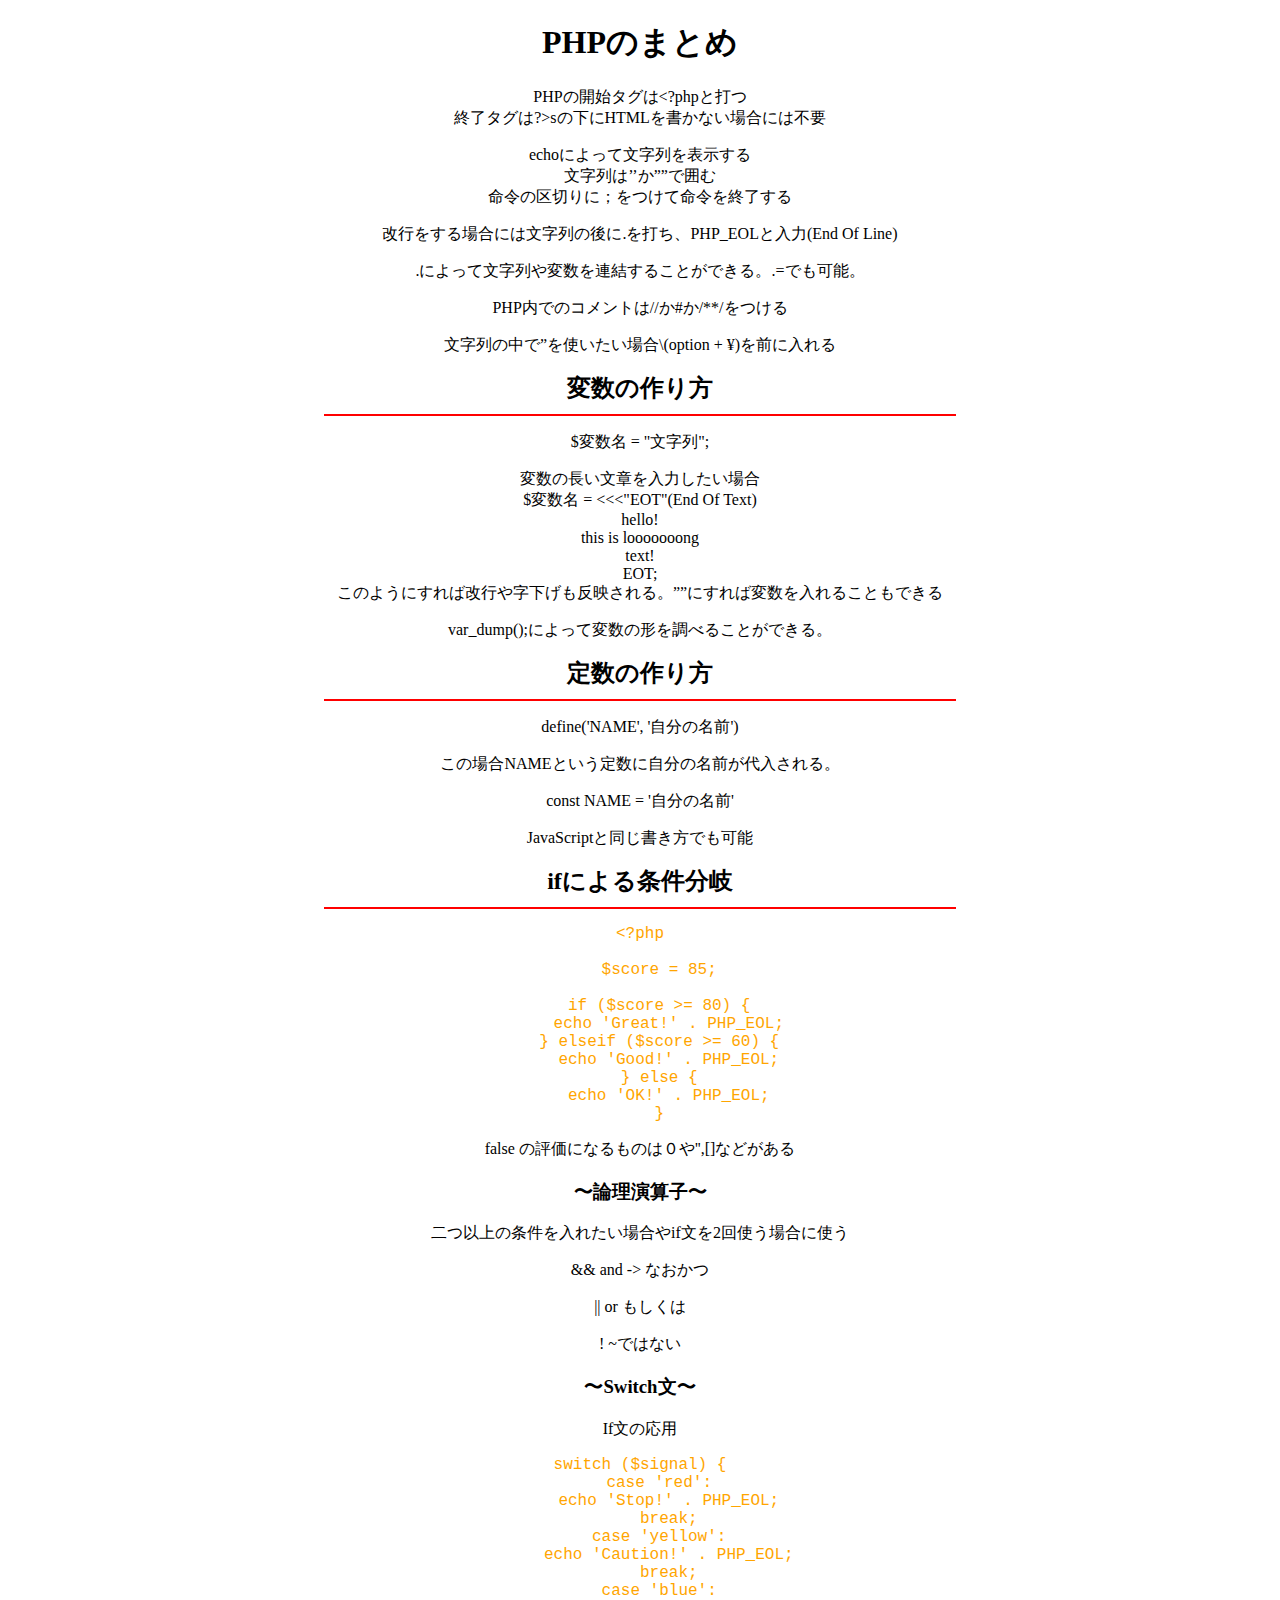
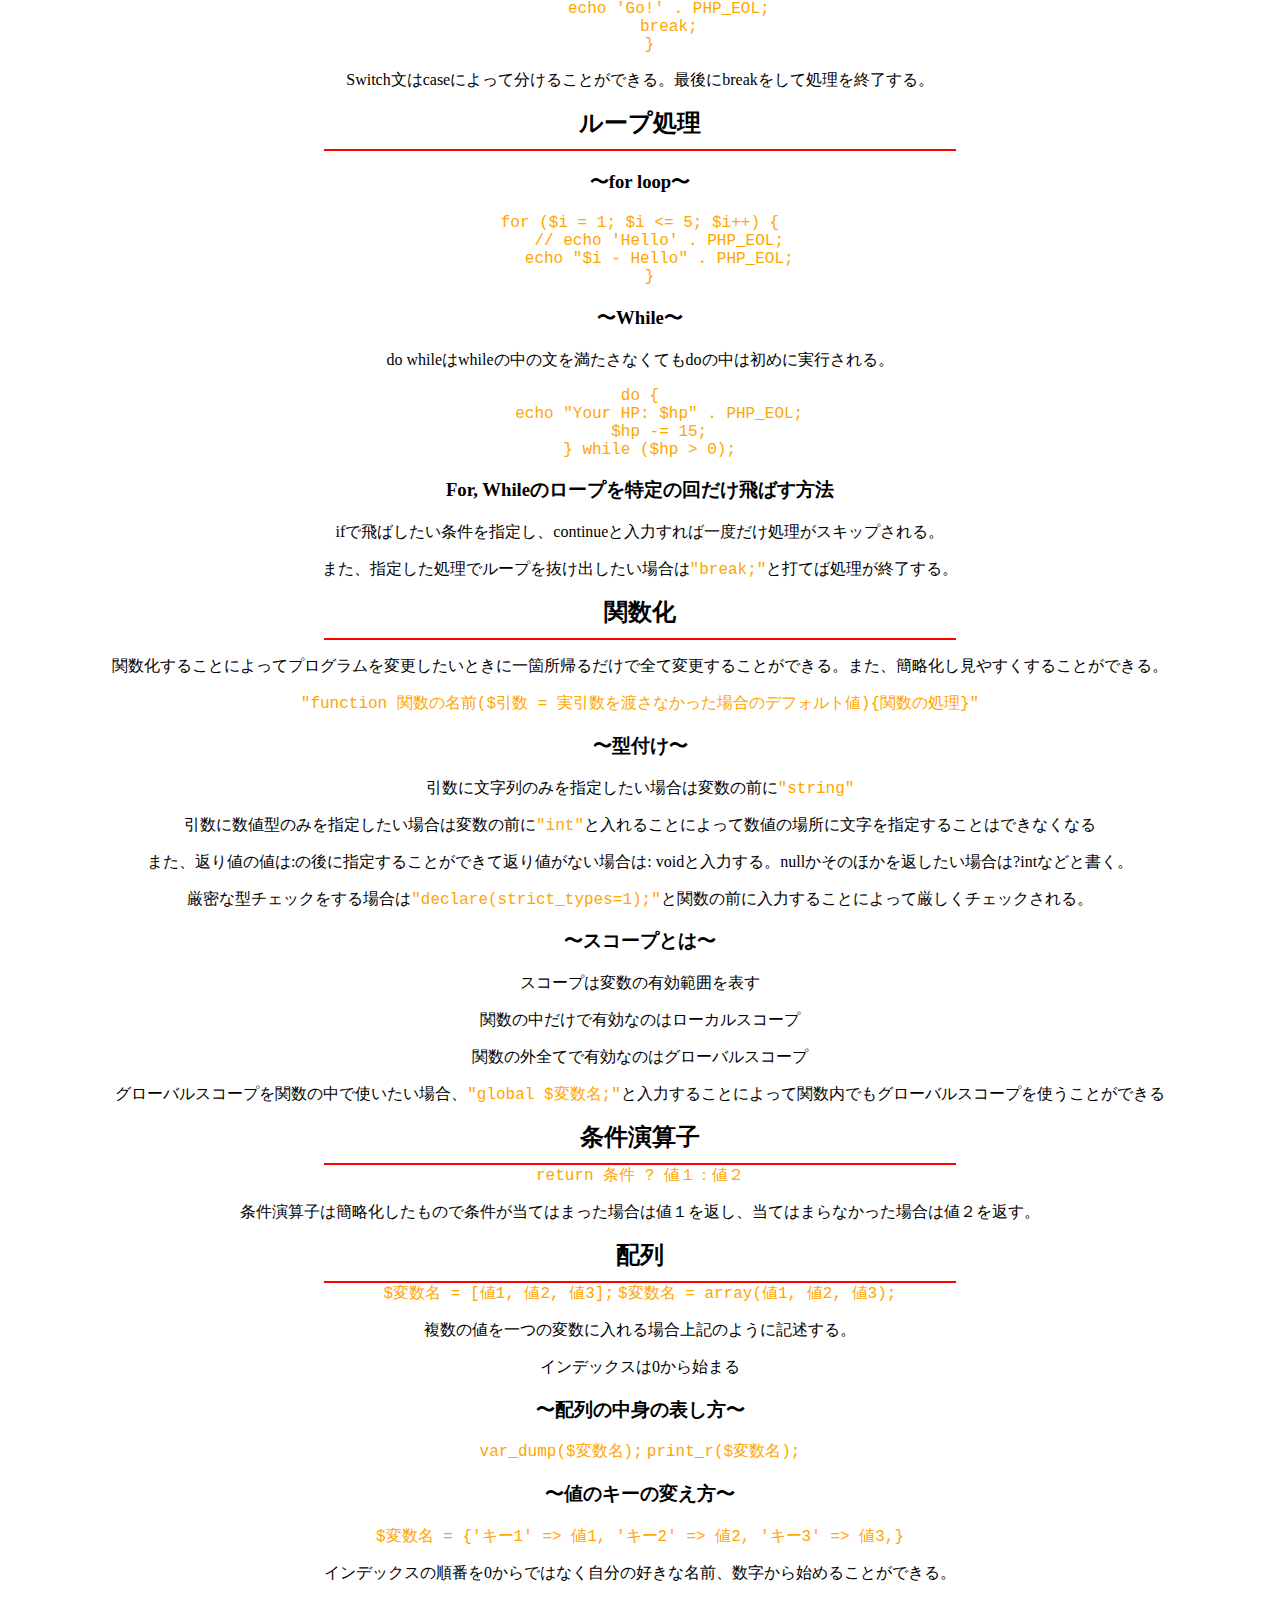
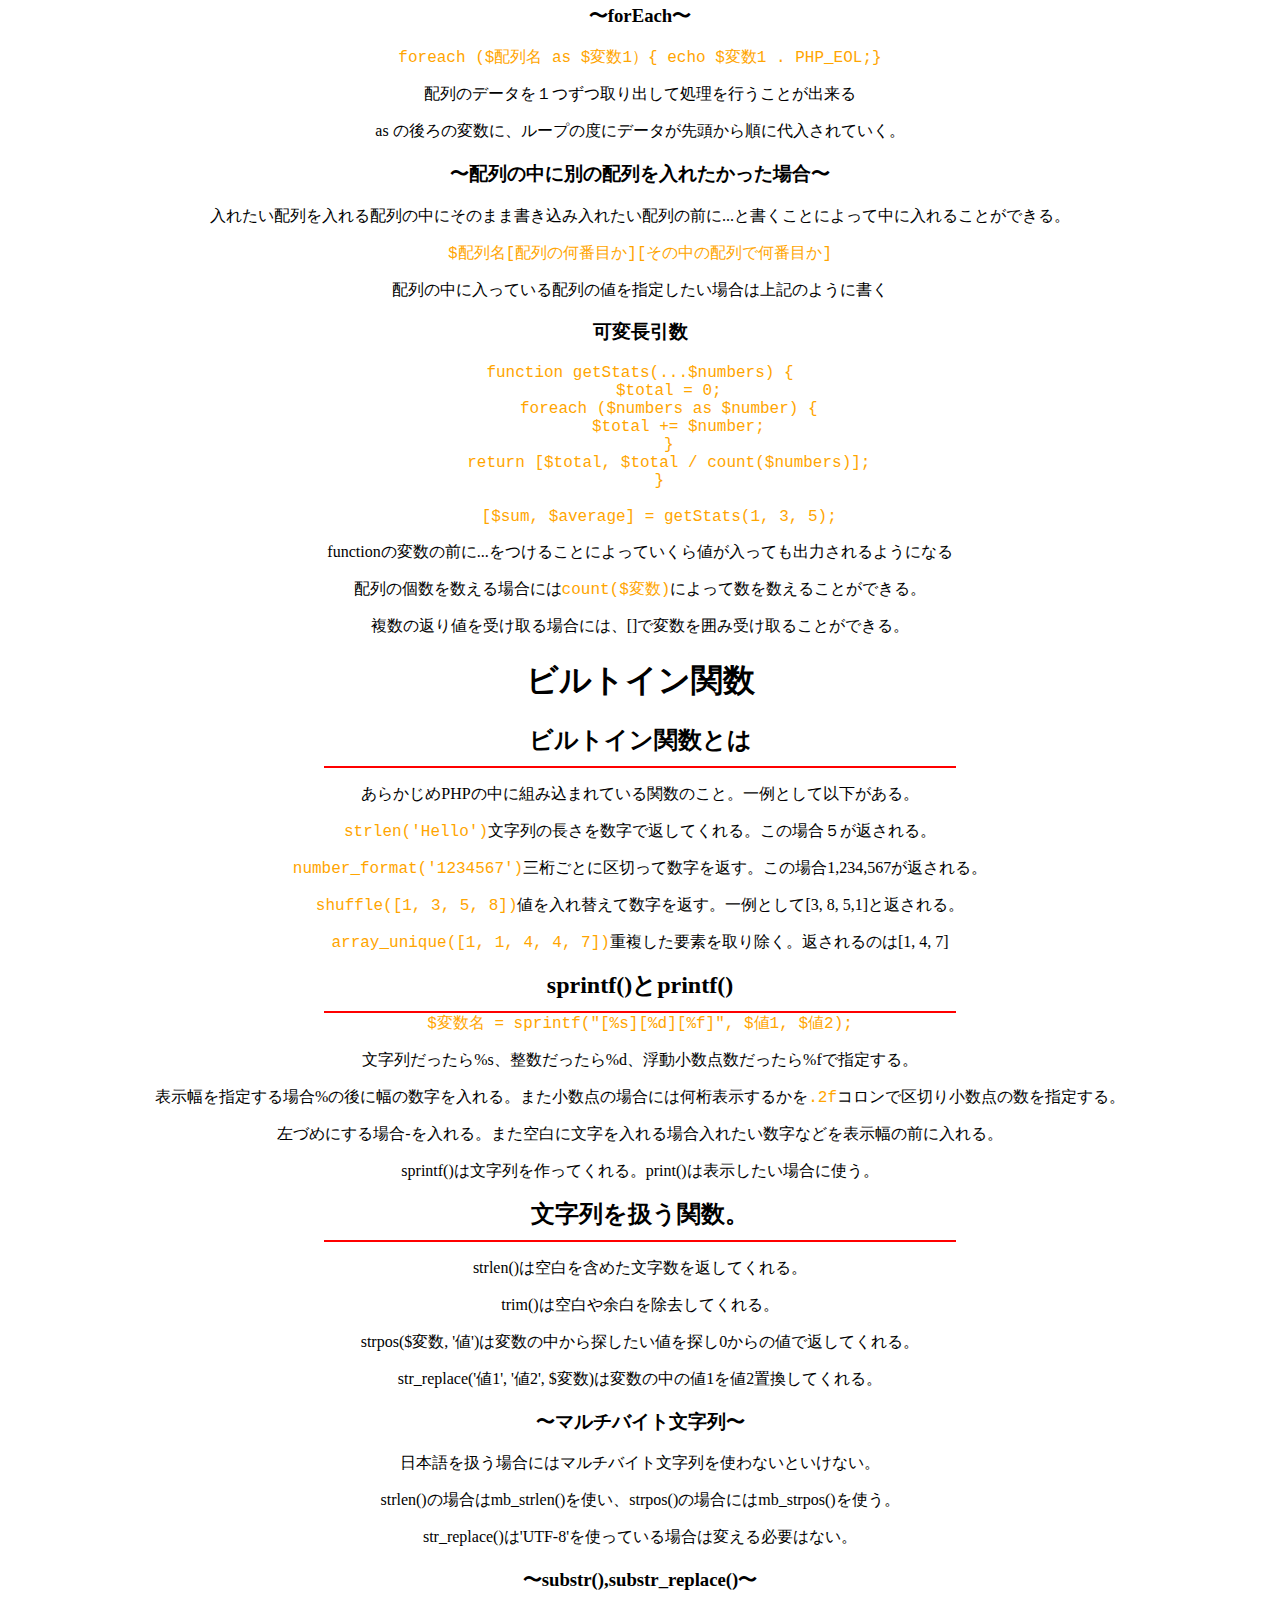
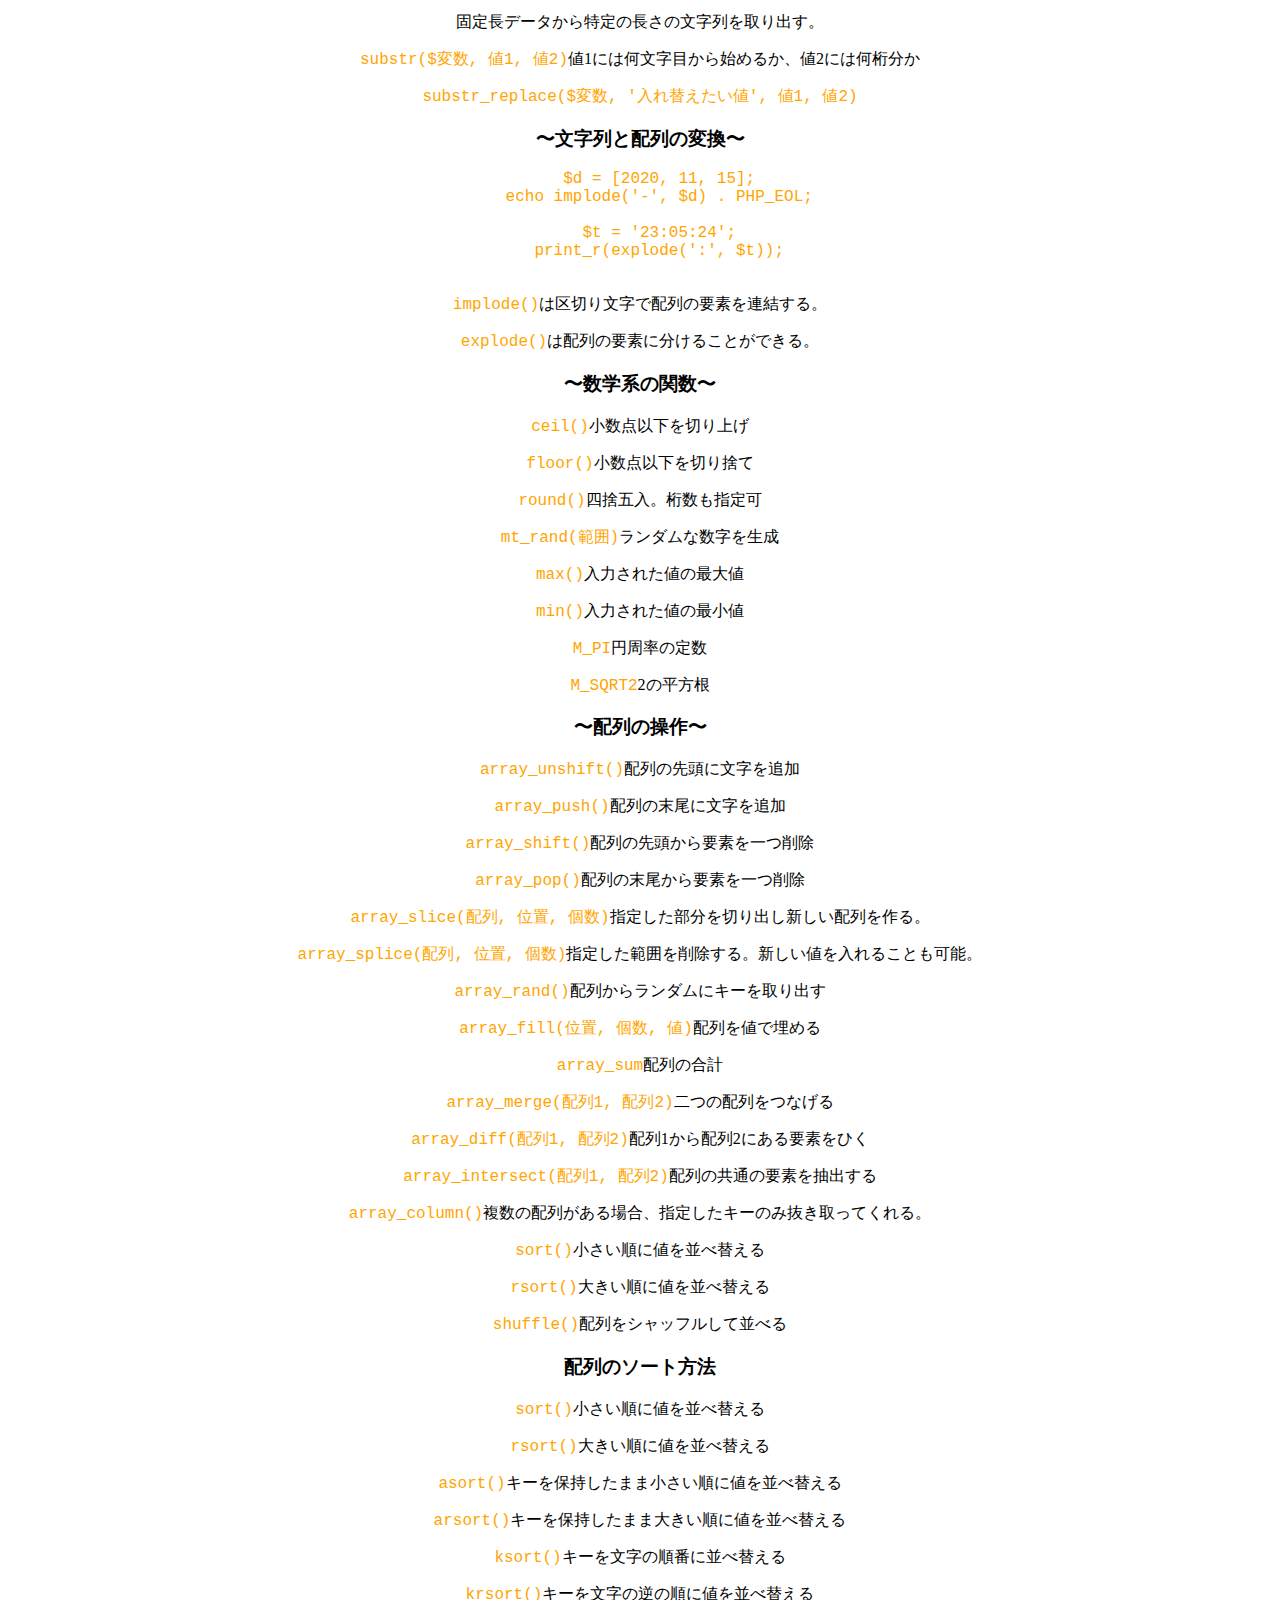
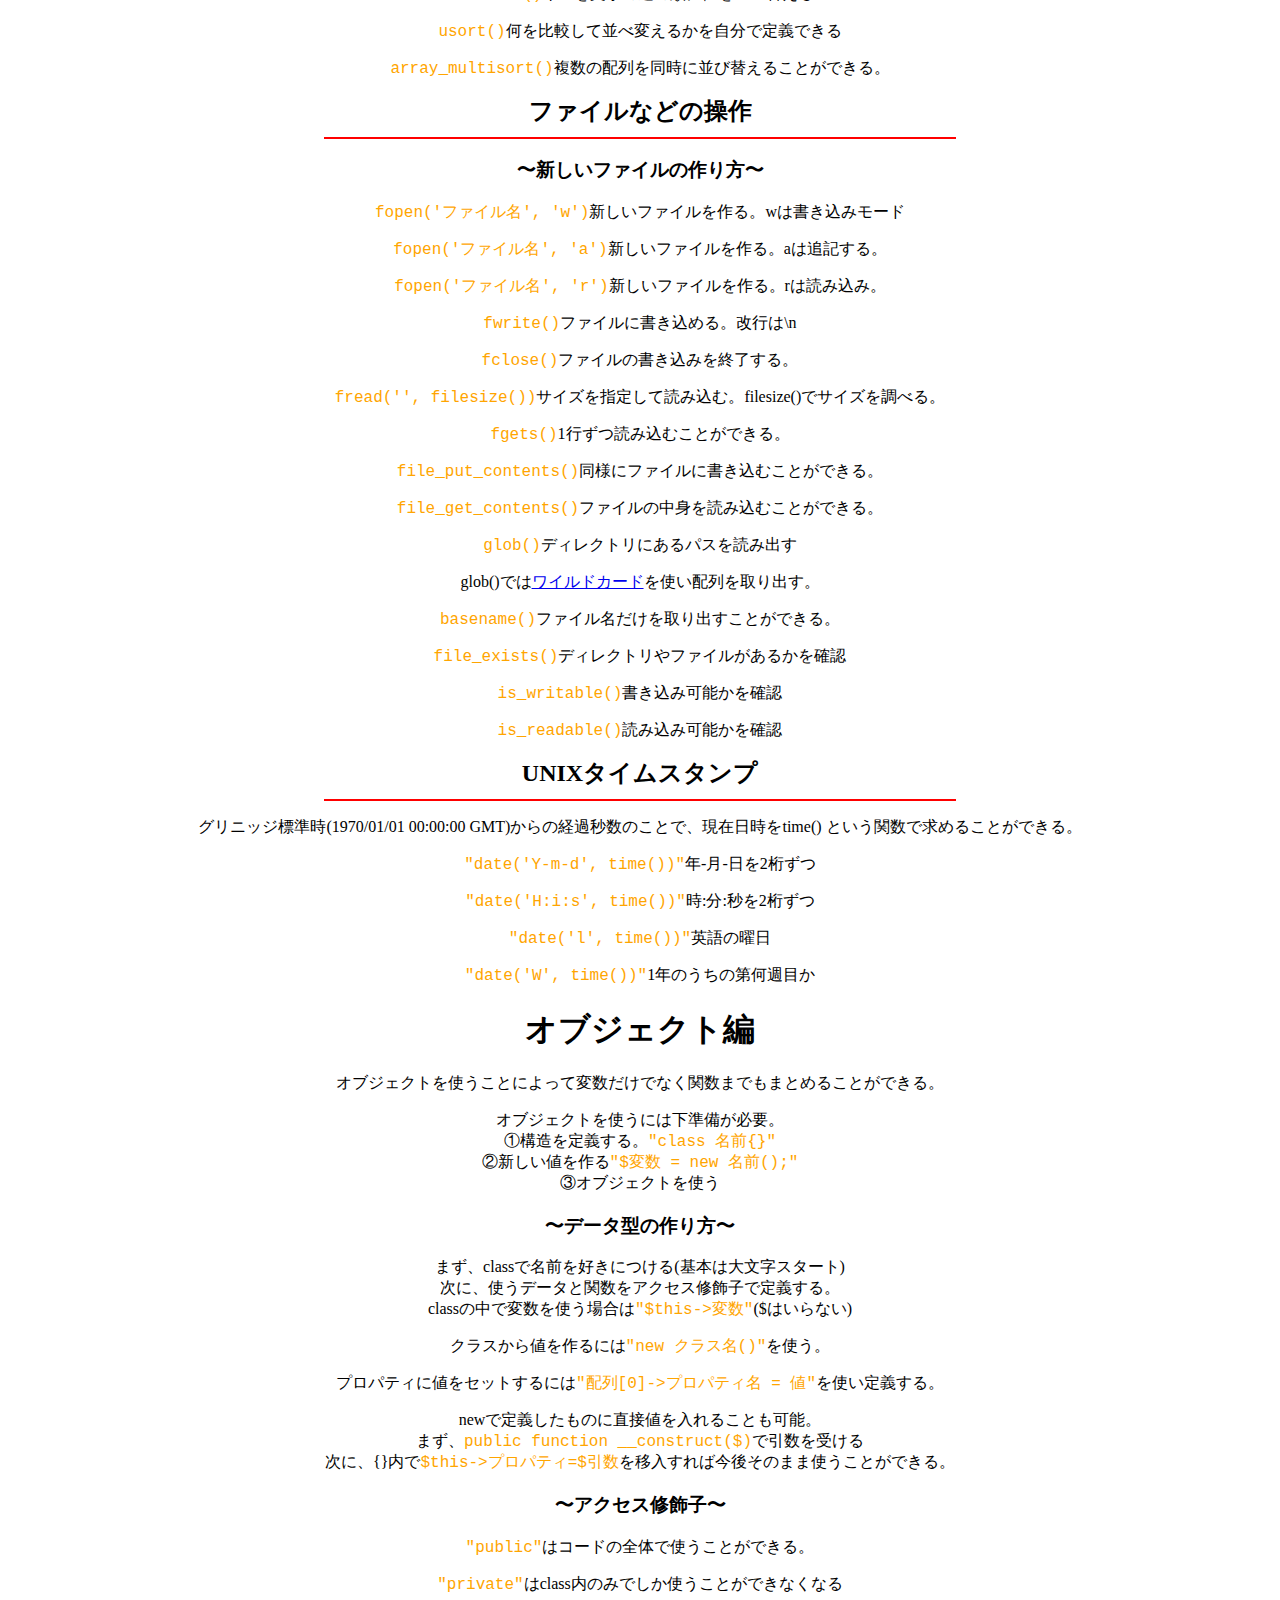
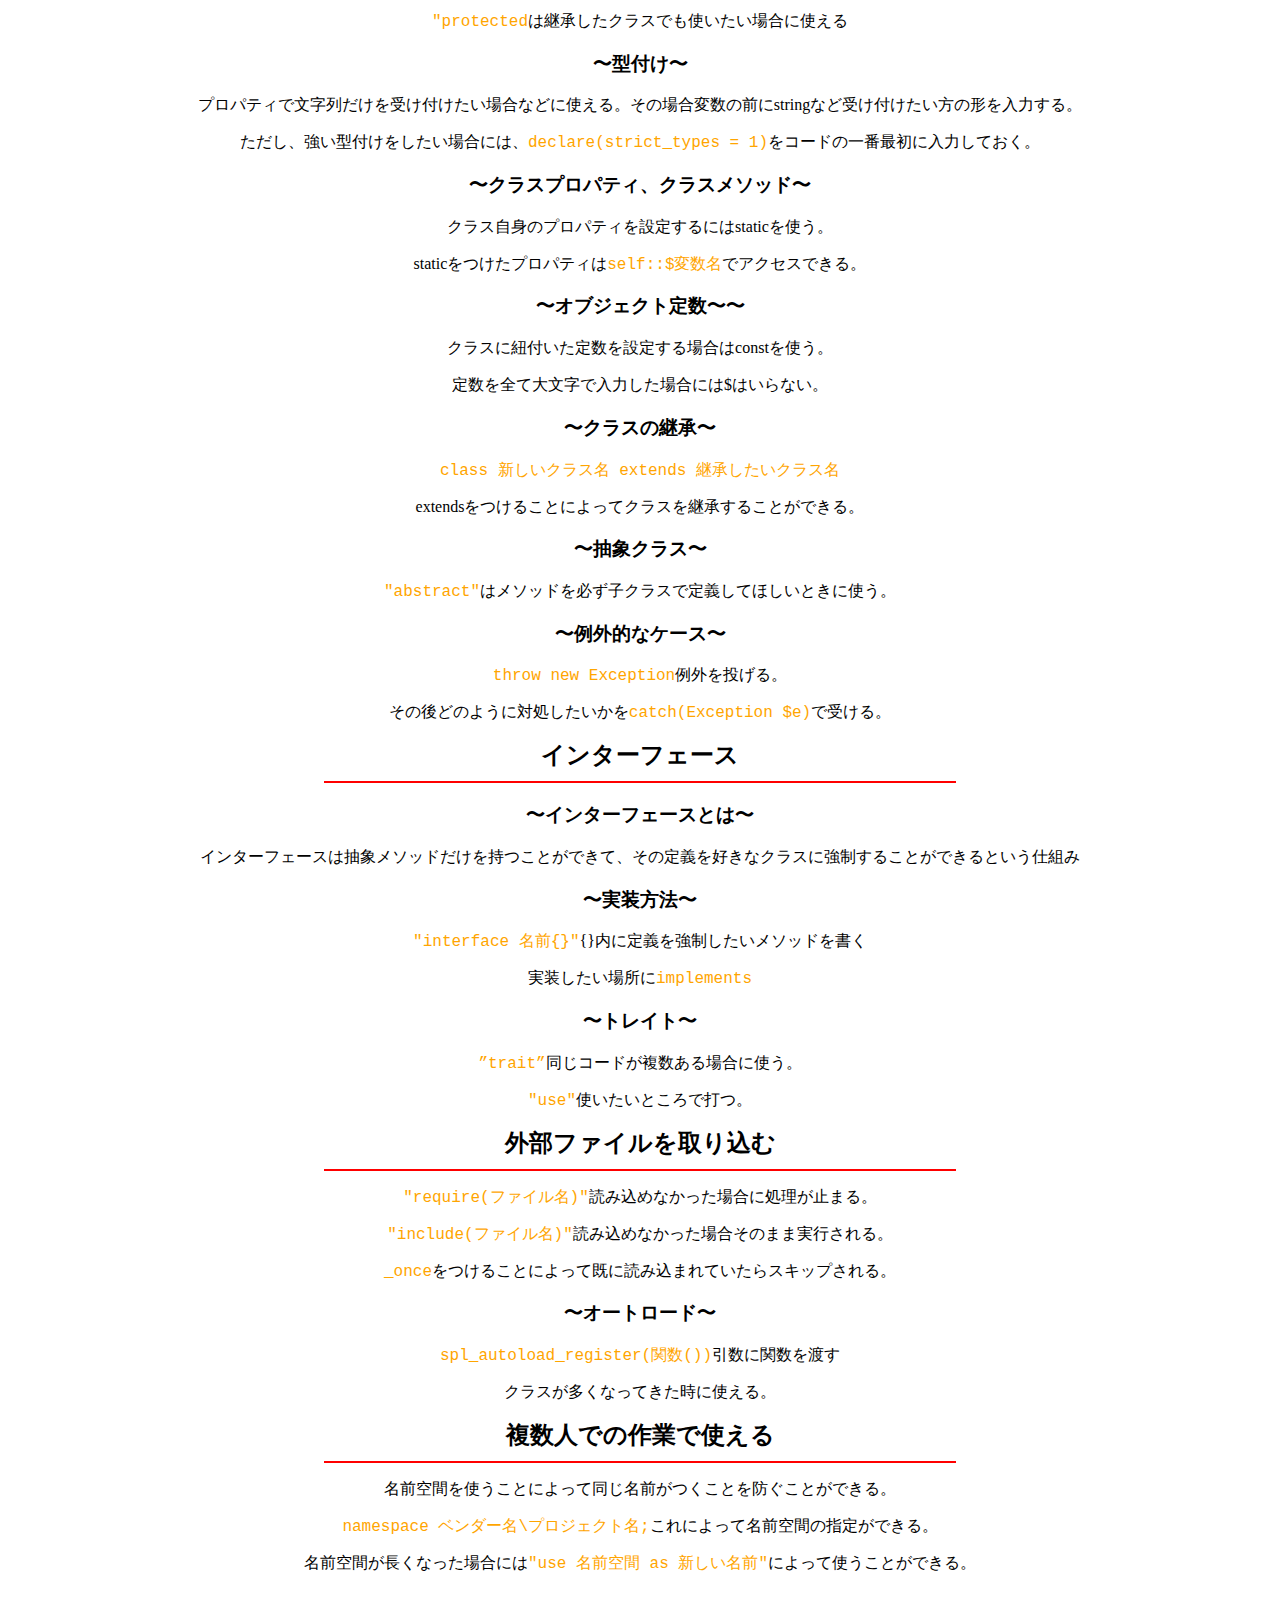
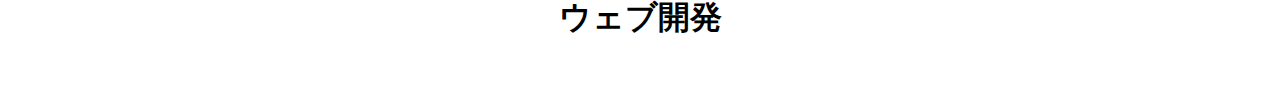
==== PHP/index.html @ a781d7e6 "Web開発" ====
<!DOCTYPE html>
<html lang="ja">
<head>
  <meta charset="UTF-8">
  <title>PHPのまとめ</title>
</head>
<style>
  body{
    text-align: center;
  }

  code, pre{
    font-size: 16px;
    color:orange;
  }

  h2{
    width:50%;
    margin:0 auto;
    border-bottom: 2px solid red;
    padding-bottom: 10px;
  }
</style>
<body>
  <h1>PHPのまとめ</h1>
  <p>PHPの開始タグは&lt;?phpと打つ<br>終了タグは?&gt;sの下にHTMLを書かない場合には不要</p>
  <p>echoによって文字列を表示する<br>文字列は’’か””で囲む<br>命令の区切りに；をつけて命令を終了する</p>
  <p>改行をする場合には文字列の後に.を打ち、PHP_EOLと入力(End Of Line)</p>
  <p>.によって文字列や変数を連結することができる。.=でも可能。</p>
  <p>PHP内でのコメントは//か#か/**/をつける</div></p>
  <p>文字列の中で”を使いたい場合\(option + ¥)を前に入れる</p>

  <h2>変数の作り方</h2>
   <p>$変数名 = "文字列";</p>
   <p>変数の長い文章を入力したい場合
     <br>$変数名 = &lt;&lt;&lt;"EOT"(End Of Text)
     <br>hello!
     <br>  this is looooooong
     <br>text!
     <br>EOT;
     <br>このようにすれば改行や字下げも反映される。””にすれば変数を入れることもできる</div>
    </p>
    <p>var_dump();によって変数の形を調べることができる。</p>

  <h2>定数の作り方</h2>
   <p>define('NAME', '自分の名前')</p>
   <p>この場合NAMEという定数に自分の名前が代入される。</p>
   <p>const NAME = '自分の名前'</p>
   <p>JavaScriptと同じ書き方でも可能</p>

  <h2>ifによる条件分岐</h2>
   <pre>&lt;?php

    $score = 85;
    
    if ($score >= 80) {
      echo 'Great!' . PHP_EOL;
    } elseif ($score >= 60) {
      echo 'Good!' . PHP_EOL;
    } else {
      echo 'OK!' . PHP_EOL;
    }</pre>
    <p>false の評価になるものは０や'',[]などがある</p>
  <h3>〜論理演算子〜</h3>
   <p>二つ以上の条件を入れたい場合やif文を2回使う場合に使う</p>
   <p>&& and -> なおかつ</p>
   <p>|| or もしくは</p>
   <p>!  ~ではない</p>
  <h3>〜Switch文〜</h3>
   <p>If文の応用</p>
   <pre>switch ($signal) {
    case 'red':
      echo 'Stop!' . PHP_EOL;
      break;
    case 'yellow':
      echo 'Caution!' . PHP_EOL;
      break;
    case 'blue':
      echo 'Go!' . PHP_EOL;
      break;
  }</pre>
  <p>Switch文はcaseによって分けることができる。最後にbreakをして処理を終了する。</p>

  <h2>ループ処理</h2>
  <h3>〜for loop〜</h3>
  <pre>for ($i = 1; $i &lt;= 5; $i++) {
    // echo 'Hello' . PHP_EOL;
    echo "$i - Hello" . PHP_EOL;
  }</pre>
  <h3>〜While〜</h3>
  <p>do whileはwhileの中の文を満たさなくてもdoの中は初めに実行される。</p>
  <pre>do {
    echo "Your HP: $hp" . PHP_EOL;
    $hp -= 15;
  } while ($hp > 0);</pre>
  <h3>For, Whileのロープを特定の回だけ飛ばす方法</h3>
  <p>ifで飛ばしたい条件を指定し、continueと入力すれば一度だけ処理がスキップされる。</p>
  <p>また、指定した処理でループを抜け出したい場合は<code>"break;"</code>と打てば処理が終了する。</p>

  <h2>関数化</h2>
  <p> 関数化することによってプログラムを変更したいときに一箇所帰るだけで全て変更することができる。また、簡略化し見やすくすることができる。</p>
  <code>"function 関数の名前($引数 = 実引数を渡さなかった場合のデフォルト値){関数の処理}"</code>
  <h3>〜型付け〜</h3>
  <p>引数に文字列のみを指定したい場合は変数の前に<code>"string"</code></p>
  <p>引数に数値型のみを指定したい場合は変数の前に<code>"int"</code>と入れることによって数値の場所に文字を指定することはできなくなる</p>
  <p>また、返り値の値は:の後に指定することができて返り値がない場合は: voidと入力する。nullかそのほかを返したい場合は?intなどと書く。</p>
  <p>厳密な型チェックをする場合は<code>"declare(strict_types=1);"</code>と関数の前に入力することによって厳しくチェックされる。</p>
  <h3>〜スコープとは〜</h3>
  <p>スコープは変数の有効範囲を表す</p>
  <p>関数の中だけで有効なのはローカルスコープ</p>
  <p>関数の外全てで有効なのはグローバルスコープ</p>
  <p>グローバルスコープを関数の中で使いたい場合、<code>"global $変数名;"</code>と入力することによって関数内でもグローバルスコープを使うことができる</p>

  <h2>条件演算子</h2>
  <code>return 条件 ? 値１：値２</code>
  <p>条件演算子は簡略化したもので条件が当てはまった場合は値１を返し、当てはまらなかった場合は値２を返す。</p>

  <h2>配列</h2>
  <code>$変数名 = [値1, 値2, 値3];</code>
  <code>$変数名 = array(値1, 値2, 値3);</code>
  <p>複数の値を一つの変数に入れる場合上記のように記述する。</p>
  <p>インデックスは0から始まる</p>
  <h3>〜配列の中身の表し方〜</h3>
  <code>var_dump($変数名);</code>
  <code>print_r($変数名);</code>
  <h3>〜値のキーの変え方〜</h3>
  <code>$変数名 = {'キー1' => 値1, 'キー2' => 値2, 'キー3' => 値3,}</code>
  <p>インデックスの順番を0からではなく自分の好きな名前、数字から始めることができる。</p>
  <h3>〜forEach〜</h3>
  <code>foreach ($配列名 as $変数1）{ echo $変数1 . PHP_EOL;} </code>
  <p>配列のデータを１つずつ取り出して処理を行うことが出来る</p>
  <p>as の後ろの変数に、ループの度にデータが先頭から順に代入されていく。</p>
  <h3>〜配列の中に別の配列を入れたかった場合〜</h3>
  <p>入れたい配列を入れる配列の中にそのまま書き込み入れたい配列の前に...と書くことによって中に入れることができる。</p>
  <code>$配列名[配列の何番目か][その中の配列で何番目か]</code>
  <p>配列の中に入っている配列の値を指定したい場合は上記のように書く</p>
  <h3>可変長引数</h3>
  <pre>function getStats(...$numbers) {
      $total = 0;
      foreach ($numbers as $number) {
        $total += $number;
      }
      return [$total, $total / count($numbers)];
    }
    
    [$sum, $average] = getStats(1, 3, 5);</pre>
  <p>functionの変数の前に...をつけることによっていくら値が入っても出力されるようになる</p>
  <p>配列の個数を数える場合には<code>count($変数)</code>によって数を数えることができる。</p>
  <p>複数の返り値を受け取る場合には、[]で変数を囲み受け取ることができる。</p>

  <h1>ビルトイン関数</h1>
  <h2>ビルトイン関数とは</h2>
  <p>あらかじめPHPの中に組み込まれている関数のこと。一例として以下がある。</p>
  <p><code>strlen('Hello')</code>文字列の長さを数字で返してくれる。この場合５が返される。</p>
  <p><code>number_format('1234567')</code>三桁ごとに区切って数字を返す。この場合1,234,567が返される。</p>
  <p><code>shuffle([1, 3, 5, 8])</code>値を入れ替えて数字を返す。一例として[3, 8, 5,1]と返される。</p>
  <p><code>array_unique([1, 1, 4, 4, 7])</code>重複した要素を取り除く。返されるのは[1, 4, 7]</p>

  <h2>sprintf()とprintf()</h2>
  <code>$変数名 = sprintf("[%s][%d][%f]", $値1, $値2);</code>
  <p>文字列だったら%s、整数だったら%d、浮動小数点数だったら%fで指定する。</p>
  <p>表示幅を指定する場合%の後に幅の数字を入れる。また小数点の場合には何桁表示するかを<code>.2f</code>コロンで区切り小数点の数を指定する。</p>
  <p>左づめにする場合-を入れる。また空白に文字を入れる場合入れたい数字などを表示幅の前に入れる。</p>
  <p>sprintf()は文字列を作ってくれる。print()は表示したい場合に使う。</p>

  <h2>文字列を扱う関数。</h2>
  <p>strlen()は空白を含めた文字数を返してくれる。</p>
  <p>trim()は空白や余白を除去してくれる。</p>
  <p>strpos($変数, '値')は変数の中から探したい値を探し0からの値で返してくれる。</p>
  <p>str_replace('値1', '値2', $変数)は変数の中の値1を値2置換してくれる。</p>
  <h3>〜マルチバイト文字列〜</h3>
  <p>日本語を扱う場合にはマルチバイト文字列を使わないといけない。</p>
  <p>strlen()の場合はmb_strlen()を使い、strpos()の場合にはmb_strpos()を使う。</p>
  <p>str_replace()は'UTF-8'を使っている場合は変える必要はない。</p>
  <h3>〜substr(),substr_replace()〜</h3>
  <p>固定長データから特定の長さの文字列を取り出す。</p>
  <p><code>substr($変数, 値1, 値2)</code>値1には何文字目から始めるか、値2には何桁分か</p>
  <p><code>substr_replace($変数, '入れ替えたい値', 値1, 値2)</code></p>
  <h3>〜文字列と配列の変換〜</h3>
  <pre>
    $d = [2020, 11, 15];
    echo implode('-', $d) . PHP_EOL;
    
    $t = '23:05:24';
    print_r(explode(':', $t));
  </pre>
  <p><code>implode()</code>は区切り文字で配列の要素を連結する。</p>
  <p><code>explode()</code>は配列の要素に分けることができる。</p>
  <h3>〜数学系の関数〜</h3>
  <p><code>ceil()</code>小数点以下を切り上げ</p>
  <p><code>floor()</code>小数点以下を切り捨て</p>
  <p><code>round()</code>四捨五入。桁数も指定可</p>
  <p><code>mt_rand(範囲)</code>ランダムな数字を生成</p>
  <p><code>max()</code>入力された値の最大値</p>
  <p><code>min()</code>入力された値の最小値</p>
  <p><code>M_PI</code>円周率の定数</p>
  <p><code>M_SQRT2</code>2の平方根</p>
  <h3>〜配列の操作〜</h3>
  <p><code>array_unshift()</code>配列の先頭に文字を追加</p>
  <p><code>array_push()</code>配列の末尾に文字を追加</p>
  <p><code>array_shift()</code>配列の先頭から要素を一つ削除</p>
  <p><code>array_pop()</code>配列の末尾から要素を一つ削除</p>
  <p><code>array_slice(配列, 位置, 個数)</code>指定した部分を切り出し新しい配列を作る。</p>
  <p><code>array_splice(配列, 位置, 個数)</code>指定した範囲を削除する。新しい値を入れることも可能。</p>
  <p><code>array_rand()</code>配列からランダムにキーを取り出す</p>
  <p><code>array_fill(位置, 個数, 値)</code>配列を値で埋める</p>
  <p><code>array_sum</code>配列の合計</p>
  <p><code>array_merge(配列1, 配列2)</code>二つの配列をつなげる</p>
  <p><code>array_diff(配列1, 配列2)</code>配列1から配列2にある要素をひく</p>
  <p><code>array_intersect(配列1, 配列2)</code>配列の共通の要素を抽出する</p>
  <p><code>array_column()</code>複数の配列がある場合、指定したキーのみ抜き取ってくれる。</p>
  <p><code>sort()</code>小さい順に値を並べ替える</p>
  <p><code>rsort()</code>大きい順に値を並べ替える</p>
  <p><code>shuffle()</code>配列をシャッフルして並べる</p>
  <h3>配列のソート方法</h3>
  <p><code>sort()</code>小さい順に値を並べ替える</p>
  <p><code>rsort()</code>大きい順に値を並べ替える</p>
  <p><code>asort()</code>キーを保持したまま小さい順に値を並べ替える</p>
  <p><code>arsort()</code>キーを保持したまま大きい順に値を並べ替える</p>
  <p><code>ksort()</code>キーを文字の順番に並べ替える</p>
  <p><code>krsort()</code>キーを文字の逆の順に値を並べ替える</p>
  <p><code>usort()</code>何を比較して並べ変えるかを自分で定義できる</p>
  <p><code>array_multisort()</code>複数の配列を同時に並び替えることができる。</p>

  <h2>ファイルなどの操作</h2>
  <h3>〜新しいファイルの作り方〜</h3>
  <p><code>fopen('ファイル名', 'w')</code>新しいファイルを作る。wは書き込みモード</p>
  <p><code>fopen('ファイル名', 'a')</code>新しいファイルを作る。aは追記する。</p>
  <p><code>fopen('ファイル名', 'r')</code>新しいファイルを作る。rは読み込み。</p>
  <p><code>fwrite()</code>ファイルに書き込める。改行は\n</p>
  <p><code>fclose()</code>ファイルの書き込みを終了する。</p>
  <p><code>fread('', filesize())</code>サイズを指定して読み込む。filesize()でサイズを調べる。</p>
  <p><code>fgets()</code>1行ずつ読み込むことができる。</p>
  <p><code>file_put_contents()</code>同様にファイルに書き込むことができる。</p>
  <p><code>file_get_contents()</code>ファイルの中身を読み込むことができる。</p>
  <p><code>glob()</code>ディレクトリにあるパスを読み出す</p>
  <p>glob()では<a href="https://e-words.jp/w/%E3%83%AF%E3%82%A4%E3%83%AB%E3%83%89%E3%82%AB%E3%83%BC%E3%83%89.html#:~:text=%E3%83%AF%E3%82%A4%E3%83%AB%E3%83%89%E3%82%AB%E3%83%BC%E3%83%89%E3%81%A8%E3%81%AF%E3%80%81%E3%83%88%E3%83%A9%E3%83%B3%E3%83%97,%E3%82%92%E6%AF%94%E5%96%A9%E7%9A%84%E3%81%AB%E8%A1%A8%E3%81%99%E3%80%82" target="_blank" rel="noopener noreferrer">ワイルドカード</a>を使い配列を取り出す。</p>
  <p><code>basename()</code>ファイル名だけを取り出すことができる。</p>
  <p><code>file_exists()</code>ディレクトリやファイルがあるかを確認</p>
  <p><code>is_writable()</code>書き込み可能かを確認</p>
  <p><code>is_readable()</code>読み込み可能かを確認</p>
  
  <h2>UNIXタイムスタンプ</h2>
  <p>グリニッジ標準時(1970/01/01 00:00:00 GMT)からの経過秒数のことで、現在日時をtime() という関数で求めることができる。</p>
  <p><code>"date('Y-m-d', time())"</code>年-月-日を2桁ずつ</p>
  <p><code>"date('H:i:s', time())"</code>時:分:秒を2桁ずつ</p>
  <p><code>"date('l', time())"</code>英語の曜日</p>
  <p><code>"date('W', time())"</code>1年のうちの第何週目か</p>

  <h1>オブジェクト編</h1>
  <p>オブジェクトを使うことによって変数だけでなく関数までもまとめることができる。</p>
  <p>オブジェクトを使うには下準備が必要。<br>①構造を定義する。<code>"class 名前{}"</code><br>②新しい値を作る<code>"$変数 = new 名前();"</code>
    <br>③オブジェクトを使う</p>
  <h3>〜データ型の作り方〜</h3>
  <p>まず、classで名前を好きにつける(基本は大文字スタート)<br>次に、使うデータと関数をアクセス修飾子で定義する。<br>classの中で変数を使う場合は<code>"$this->変数"</code>($はいらない)</p>
  <p>クラスから値を作るには<code>"new クラス名()"</code>を使う。</p>
  <p>プロパティに値をセットするには<code>"配列[0]->プロパティ名 = 値"</code>を使い定義する。</p>
  <p>newで定義したものに直接値を入れることも可能。<br>まず、<code>public function __construct($)</code>で引数を受ける<br>次に、{}内で<code>$this->プロパティ=$引数</code>を移入すれば今後そのまま使うことができる。</p>
  <h3>〜アクセス修飾子〜</h3>
  <p><code>"public"</code>はコードの全体で使うことができる。</p>
  <p><code>"private"</code>はclass内のみでしか使うことができなくなる</p>
  <p><code>"protected</code>は継承したクラスでも使いたい場合に使える</p>
  <h3>〜型付け〜</h3>
  <p>プロパティで文字列だけを受け付けたい場合などに使える。その場合変数の前にstringなど受け付けたい方の形を入力する。</p>
  <p>ただし、強い型付けをしたい場合には、<code>declare(strict_types = 1)</code>をコードの一番最初に入力しておく。</p>
  <h3>〜クラスプロパティ、クラスメソッド〜</h3>
  <p>クラス自身のプロパティを設定するにはstaticを使う。</p>
  <p>staticをつけたプロパティは<code>self::$変数名</code>でアクセスできる。</p>
  <h3>〜オブジェクト定数〜〜</h3>
  <p>クラスに紐付いた定数を設定する場合はconstを使う。</p>
  <p>定数を全て大文字で入力した場合には$はいらない。</p>
  <h3>〜クラスの継承〜</h3>
  <p><code>class 新しいクラス名 extends 継承したいクラス名</code></p>
  <p>extendsをつけることによってクラスを継承することができる。</p>
  <h3>〜抽象クラス〜</h3>
  <p><code>"abstract"</code>はメソッドを必ず子クラスで定義してほしいときに使う。</p>
  <h3>〜例外的なケース〜</h3>
  <p><code>throw new Exception</code>例外を投げる。</p>
  <p>その後どのように対処したいかを<code>catch(Exception $e)</code>で受ける。</p>
  <h2>インターフェース</h2>
  <h3>〜インターフェースとは〜</h3>
  <p>インターフェースは抽象メソッドだけを持つことができて、その定義を好きなクラスに強制することができるという仕組み</p>
  <h3>〜実装方法〜</h3>
  <p><code>"interface 名前{}"</code>{}内に定義を強制したいメソッドを書く</p>
  <p>実装したい場所に<code>implements</code></p>
  <h3>〜トレイト〜</h3>
  <p><code>”trait”</code>同じコードが複数ある場合に使う。</p>
  <p><code>"use"</code>使いたいところで打つ。</p>
  <h2>外部ファイルを取り込む</h2>
  <p><code>"require(ファイル名)"</code>読み込めなかった場合に処理が止まる。</p>
  <p><code>"include(ファイル名)"</code>読み込めなかった場合そのまま実行される。</p>
  <p><code>_once</code>をつけることによって既に読み込まれていたらスキップされる。</p>
  <h3>〜オートロード〜</h3>
  <p><code>spl_autoload_register(関数())</code>引数に関数を渡す</p>
  <p>クラスが多くなってきた時に使える。</p>
  <h2>複数人での作業で使える</h2>
  <p>名前空間を使うことによって同じ名前がつくことを防ぐことができる。</p>
  <p><code>namespace ベンダー名\プロジェクト名;</code>これによって名前空間の指定ができる。</p>
  <p>名前空間が長くなった場合には<code>"use 名前空間 as 新しい名前"</code>によって使うことができる。</p>

  <h1>ウェブ開発</h1>
  
</body>
</html>
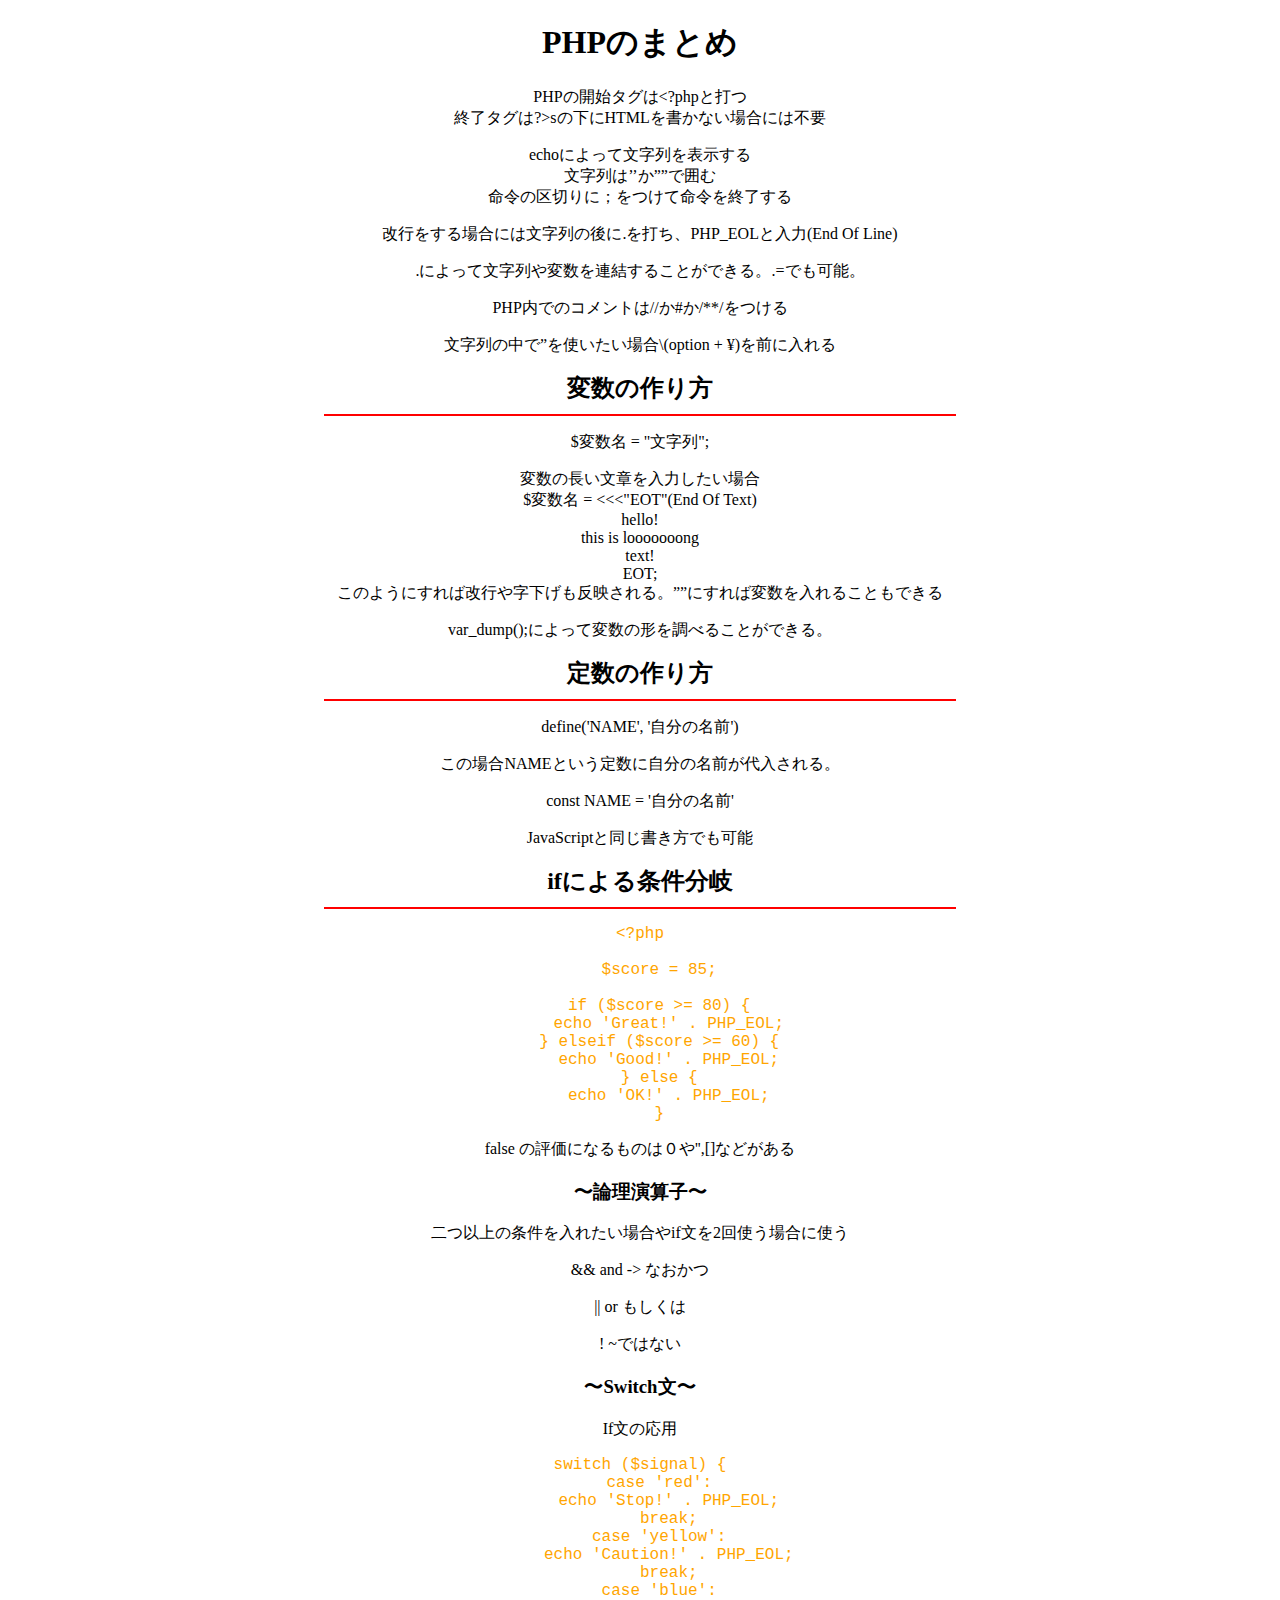
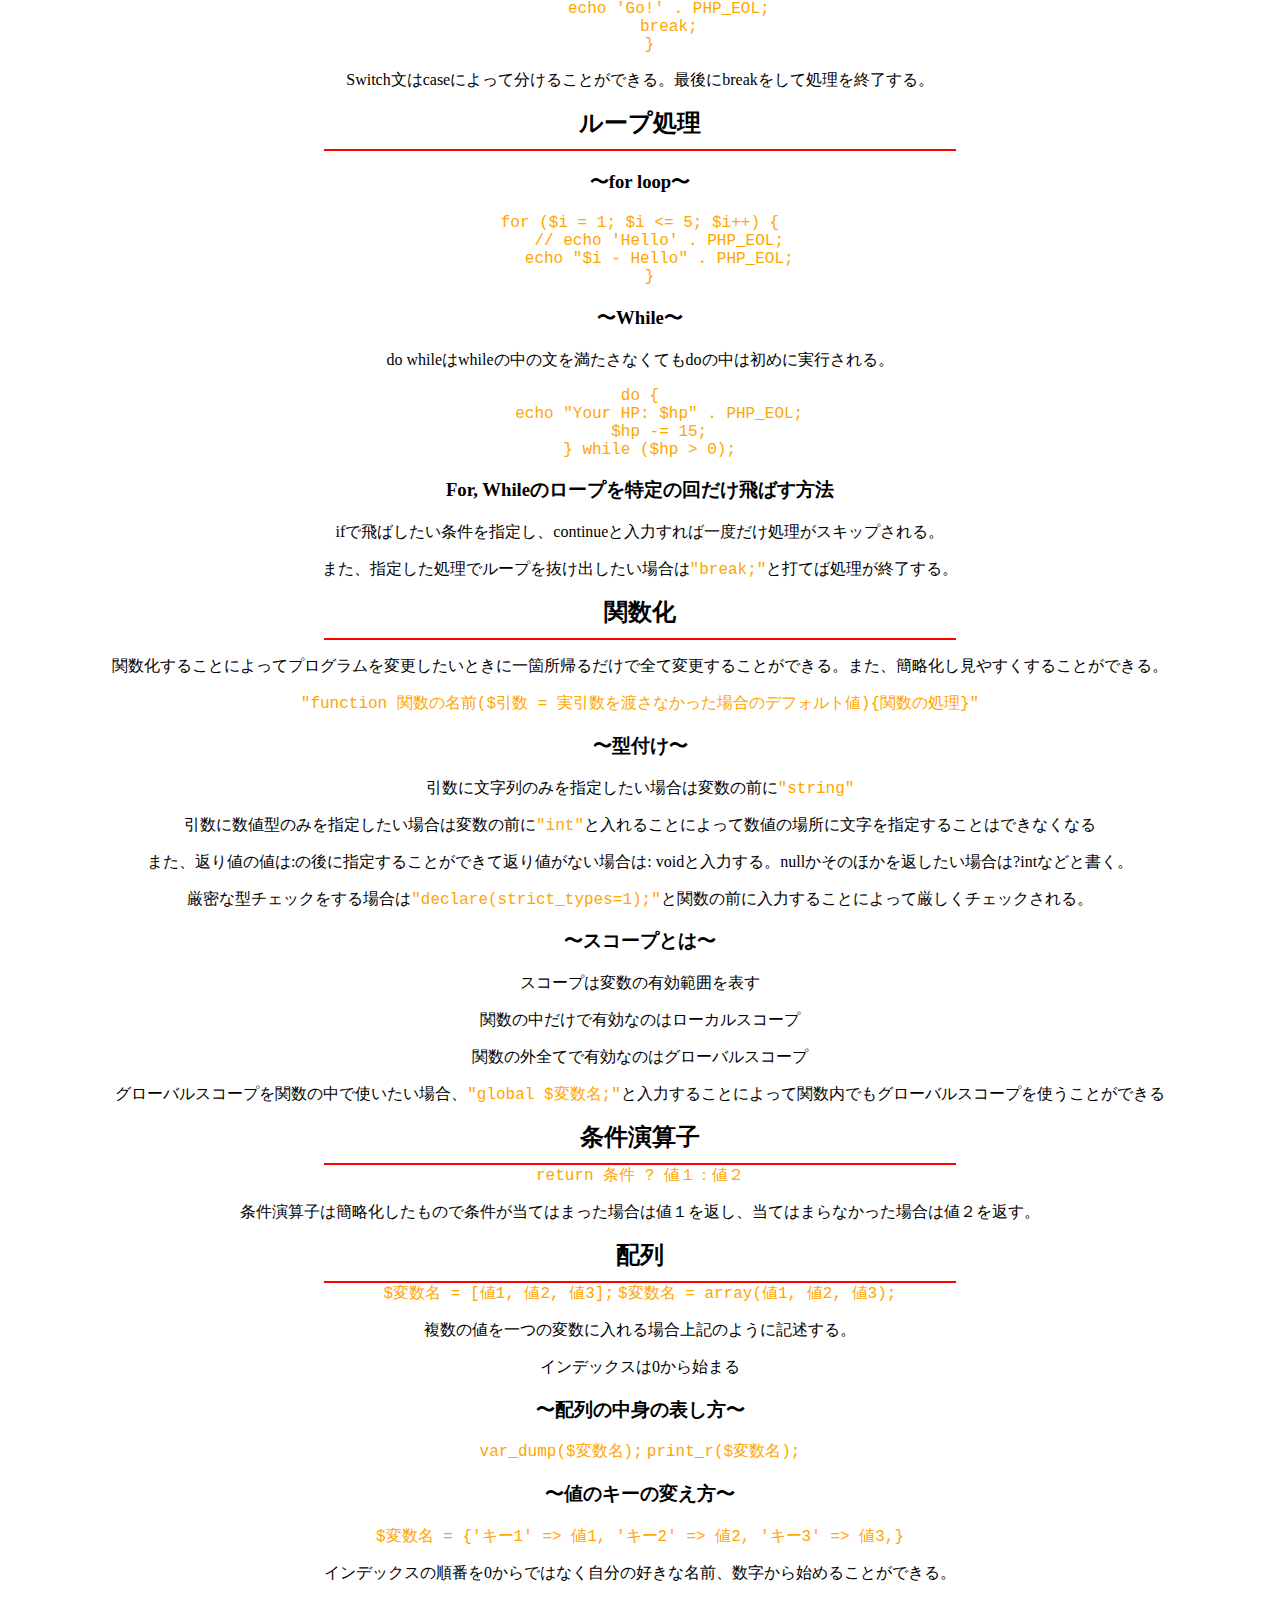
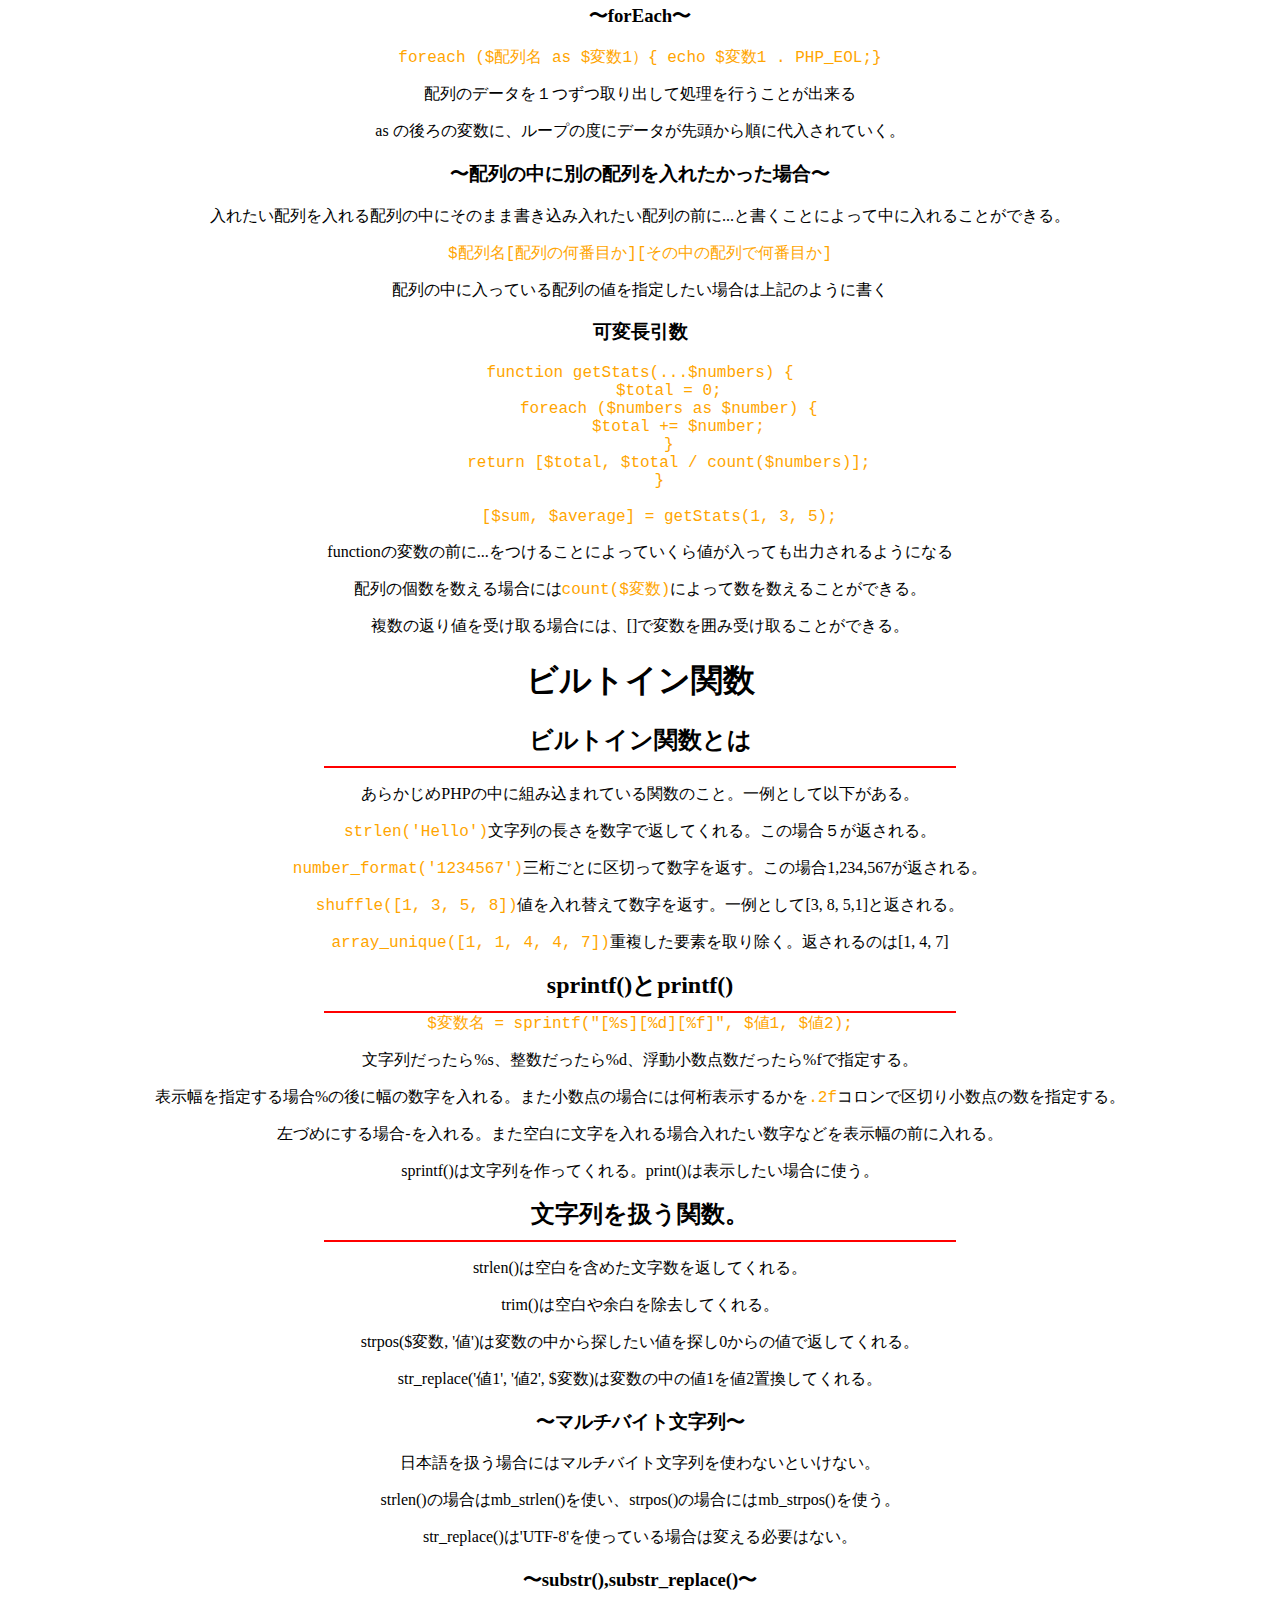
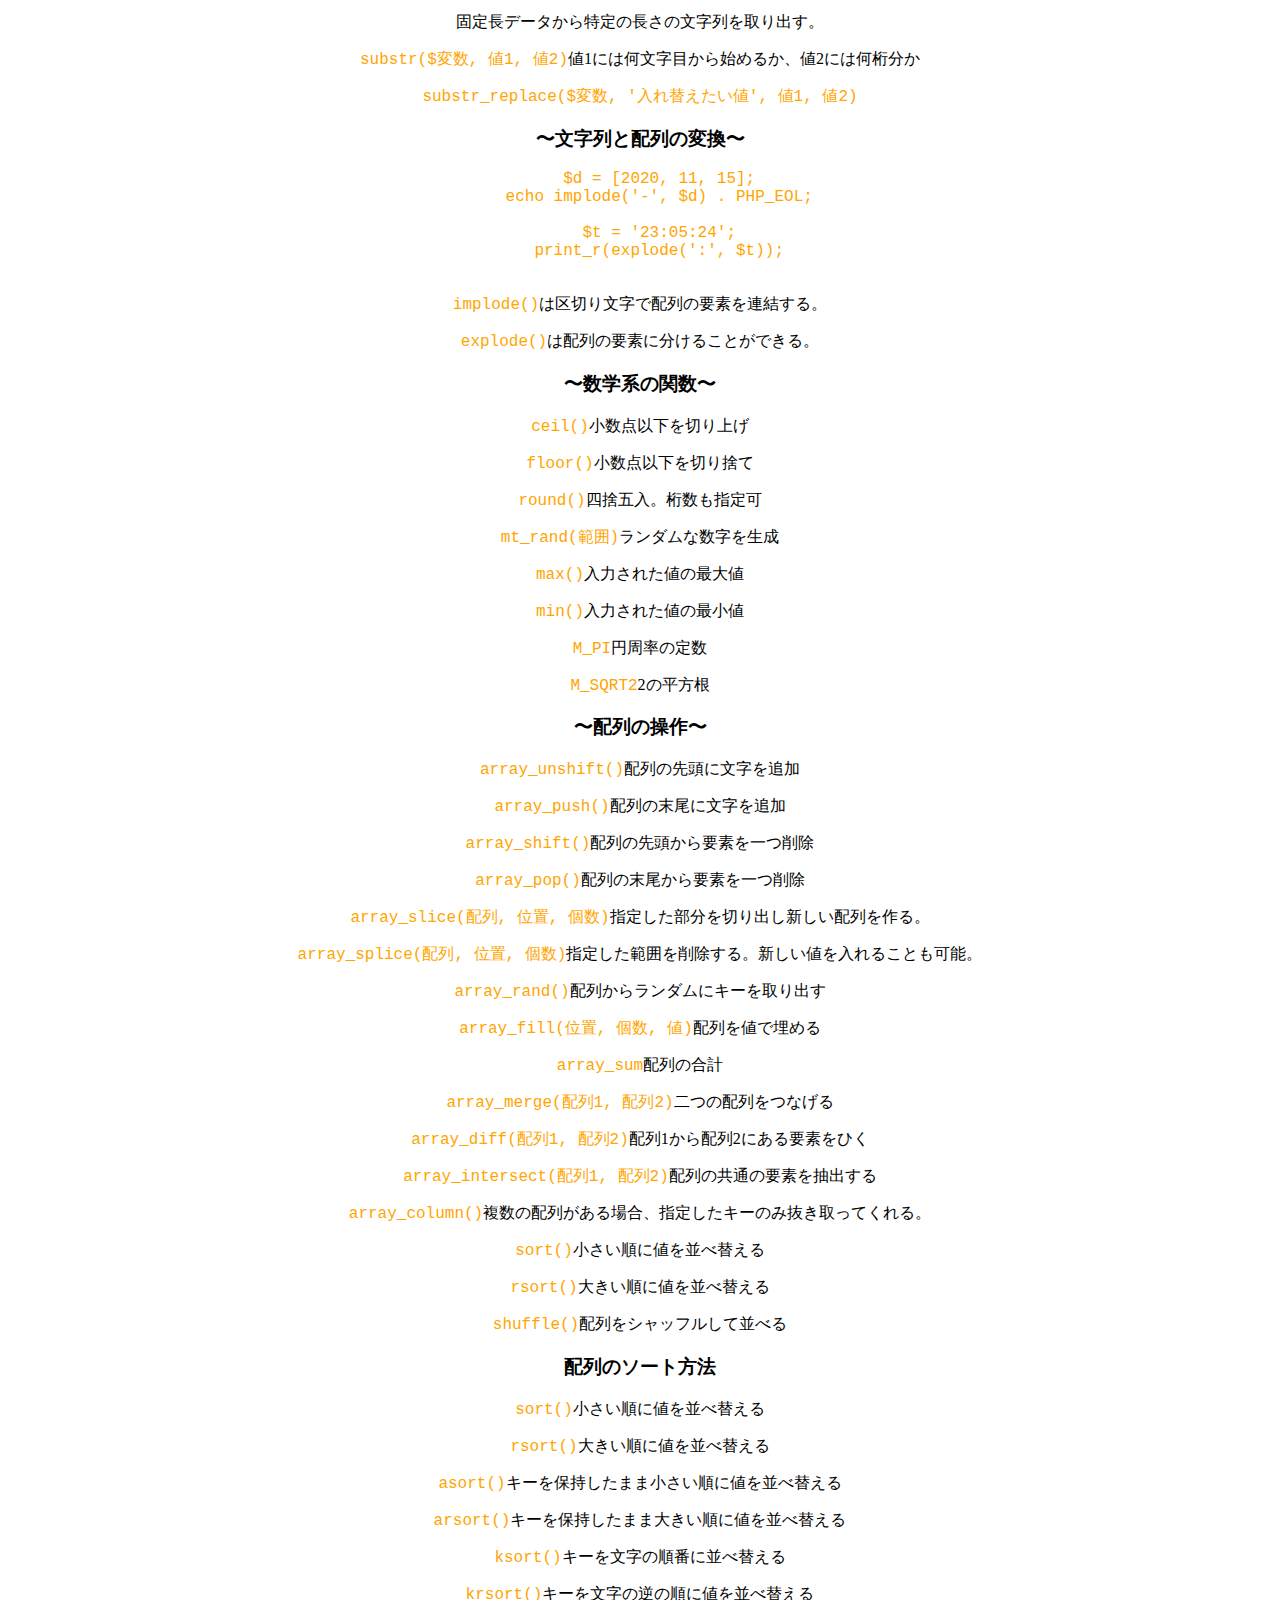
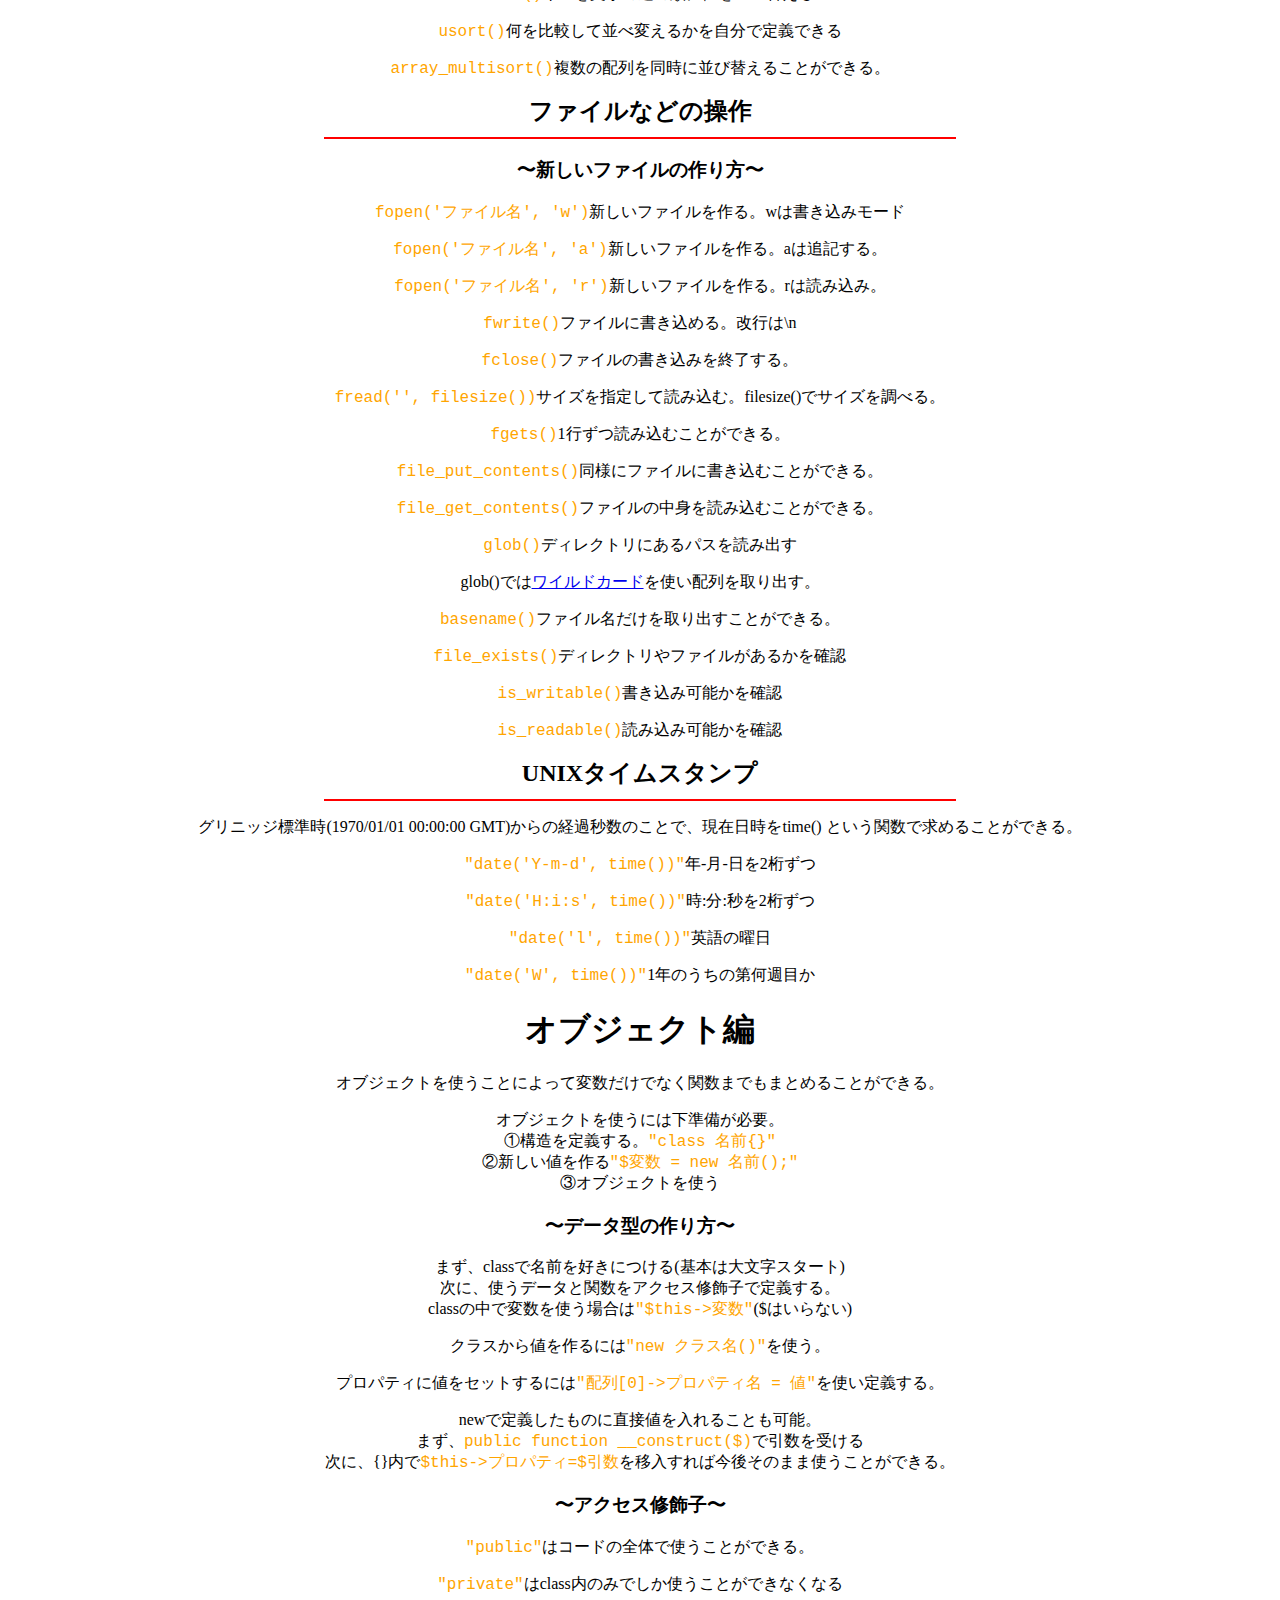
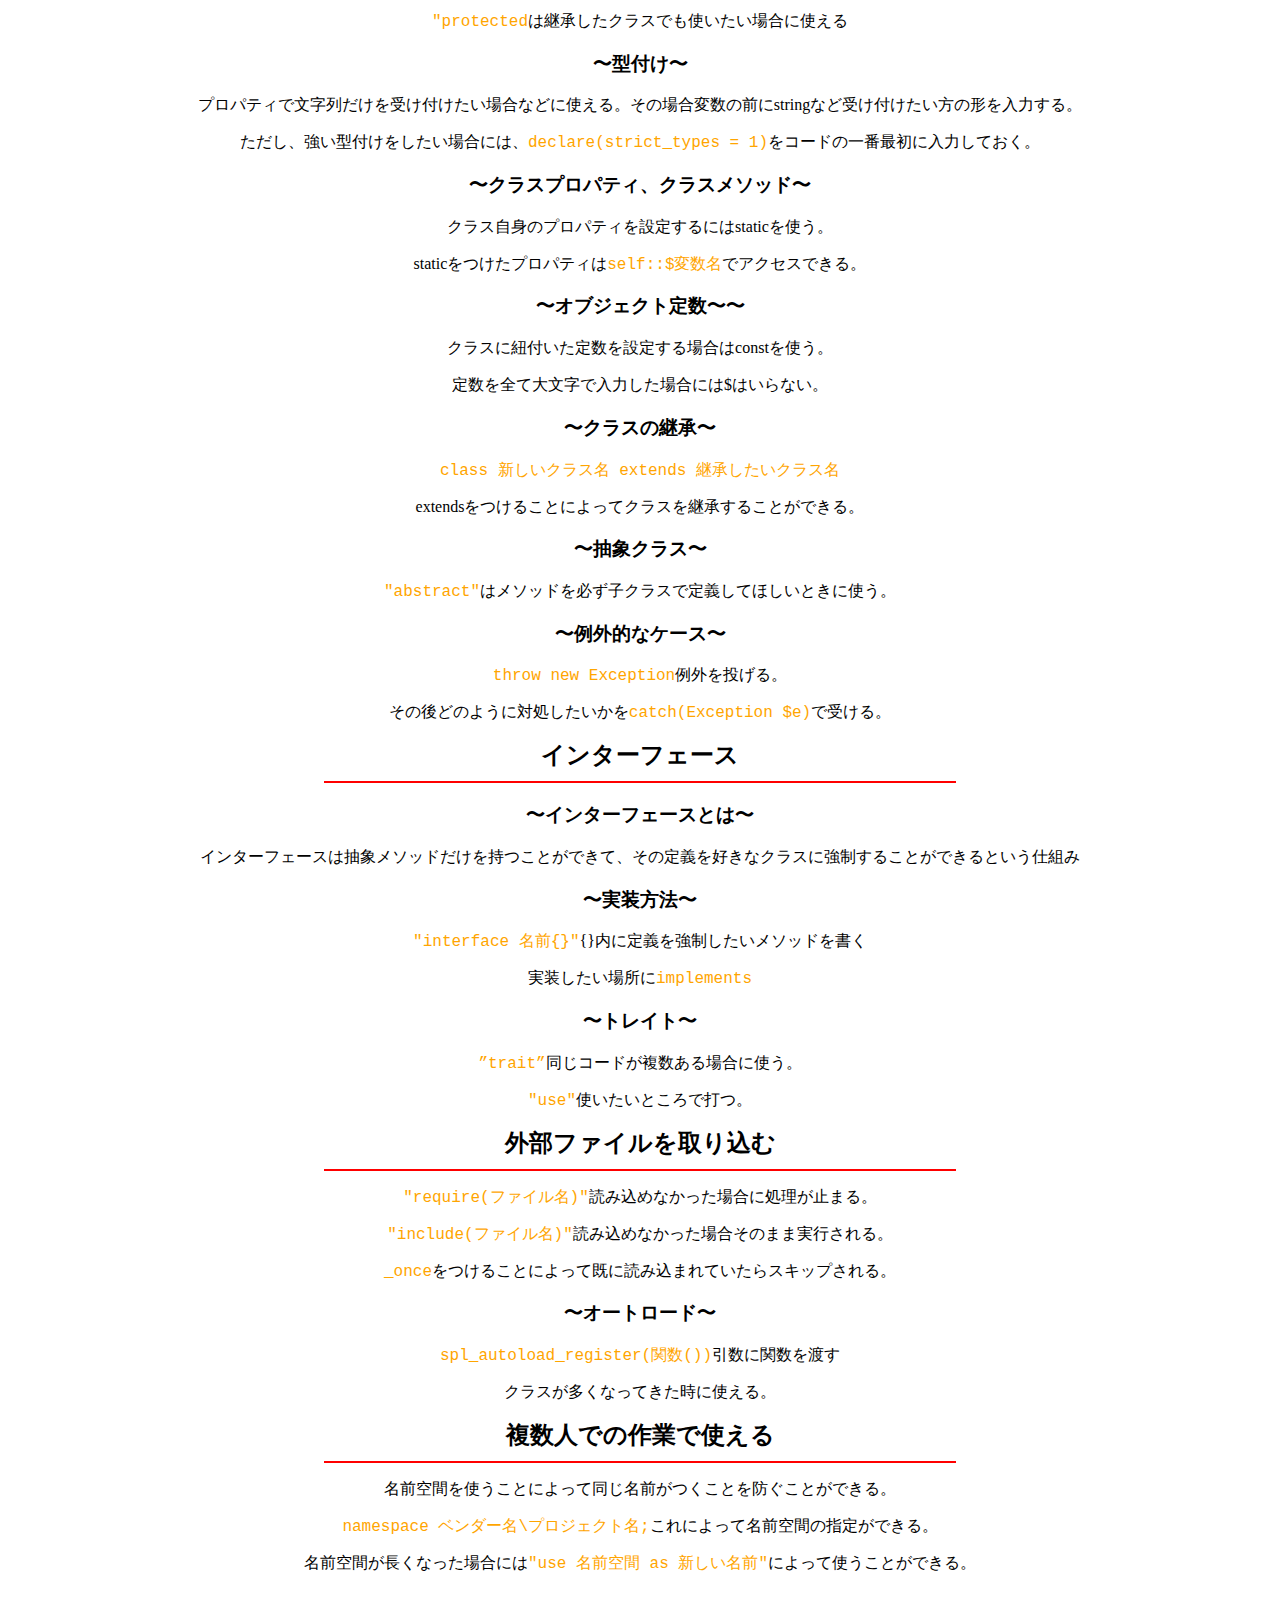
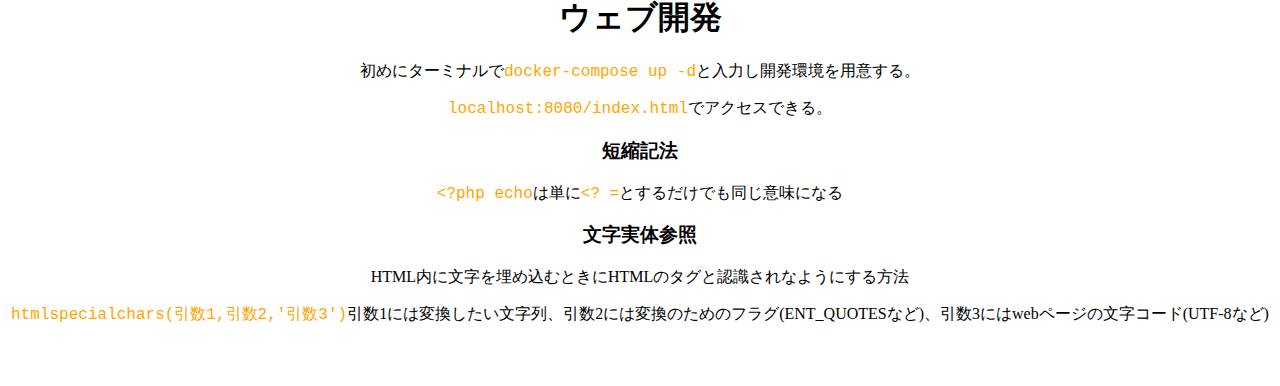
==== commit 64083f84: "文字実体参照" ====
--- a/PHP/index.html
+++ b/PHP/index.html
@@ -299,6 +299,12 @@
   <p>名前空間が長くなった場合には<code>"use 名前空間 as 新しい名前"</code>によって使うことができる。</p>
 
   <h1>ウェブ開発</h1>
-  
+  <p>初めにターミナルで<code>docker-compose up -d</code>と入力し開発環境を用意する。</p>
+  <p><code>localhost:8080/index.html</code>でアクセスできる。</p>
+  <h3>短縮記法</h3>
+  <p><code>&lt?php echo</code>は単に<code>&lt? =</code>とするだけでも同じ意味になる</p>
+  <h3>文字実体参照</h3>
+  <p>HTML内に文字を埋め込むときにHTMLのタグと認識されなようにする方法</p>
+  <p><code>htmlspecialchars(引数1,引数2,'引数3')</code>引数1には変換したい文字列、引数2には変換のためのフラグ(ENT_QUOTESなど)、引数3にはwebページの文字コード(UTF-8など)</p>
 </body>
 </html>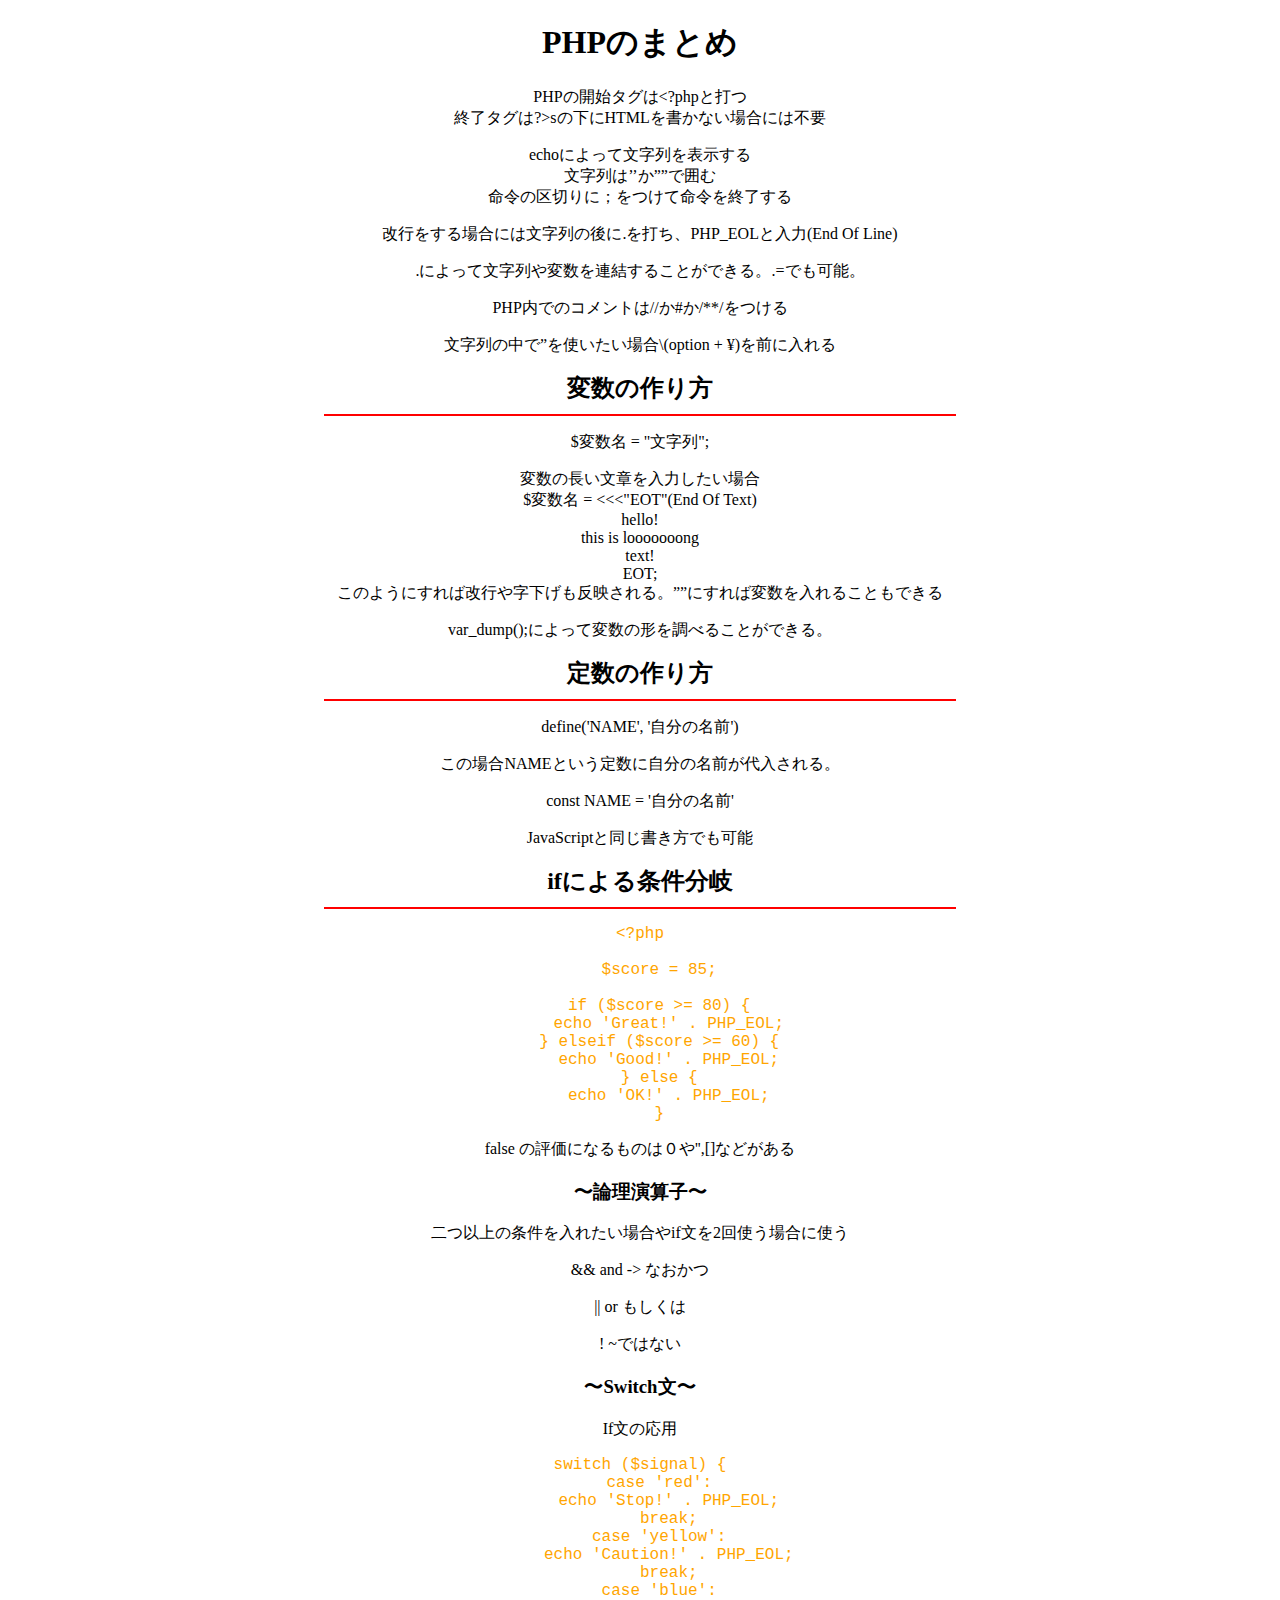
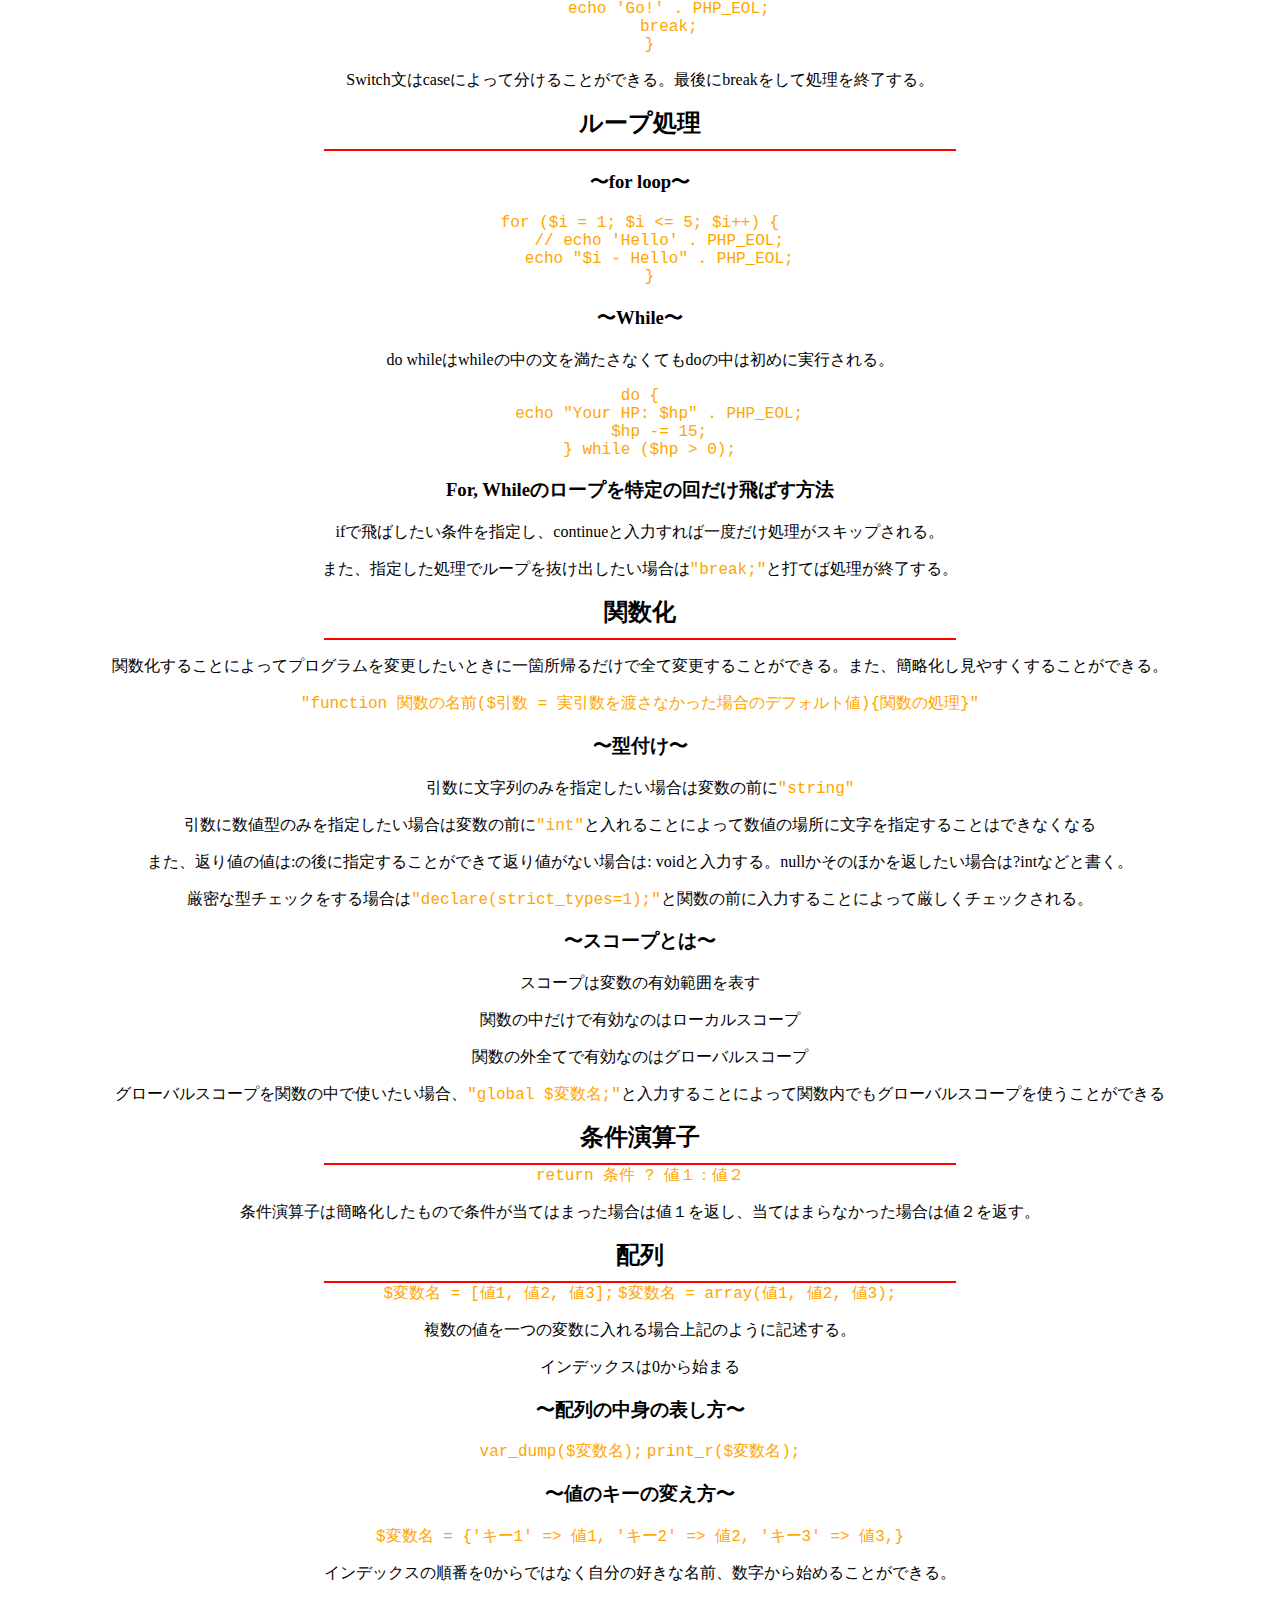
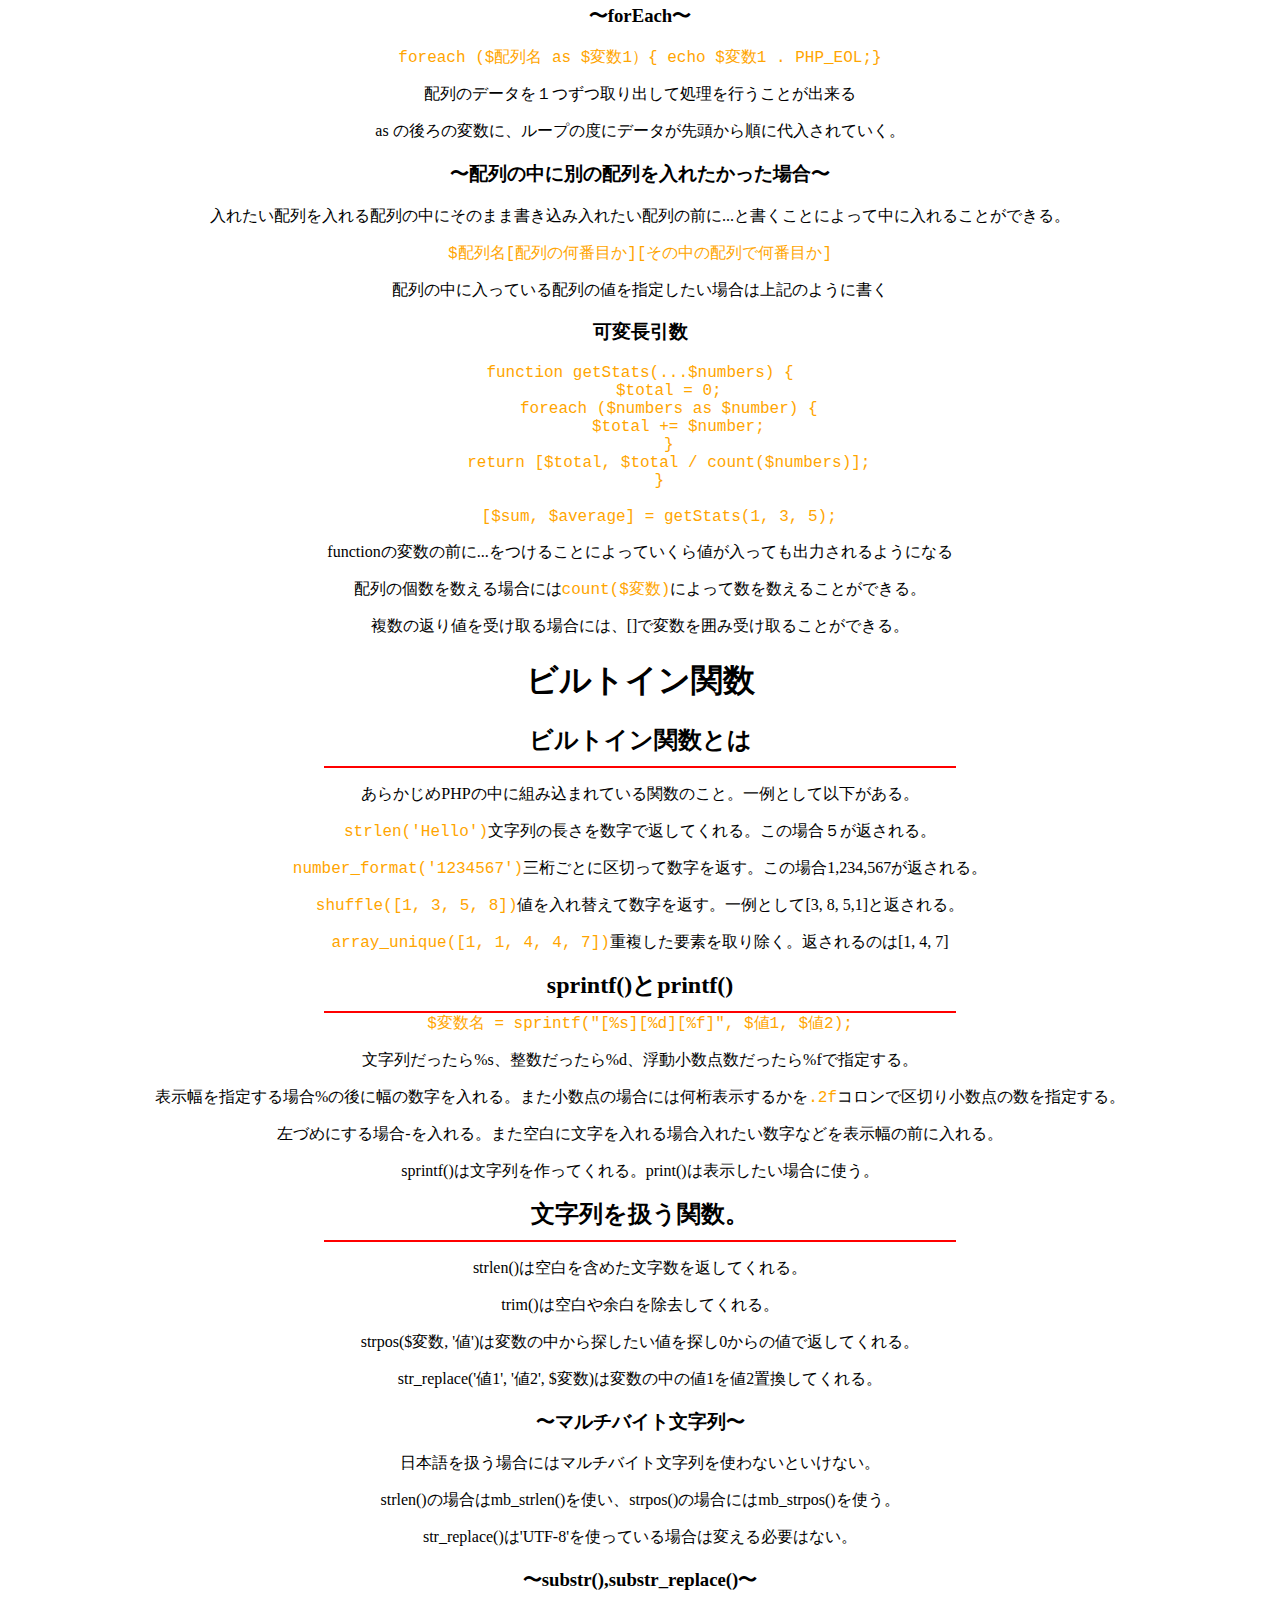
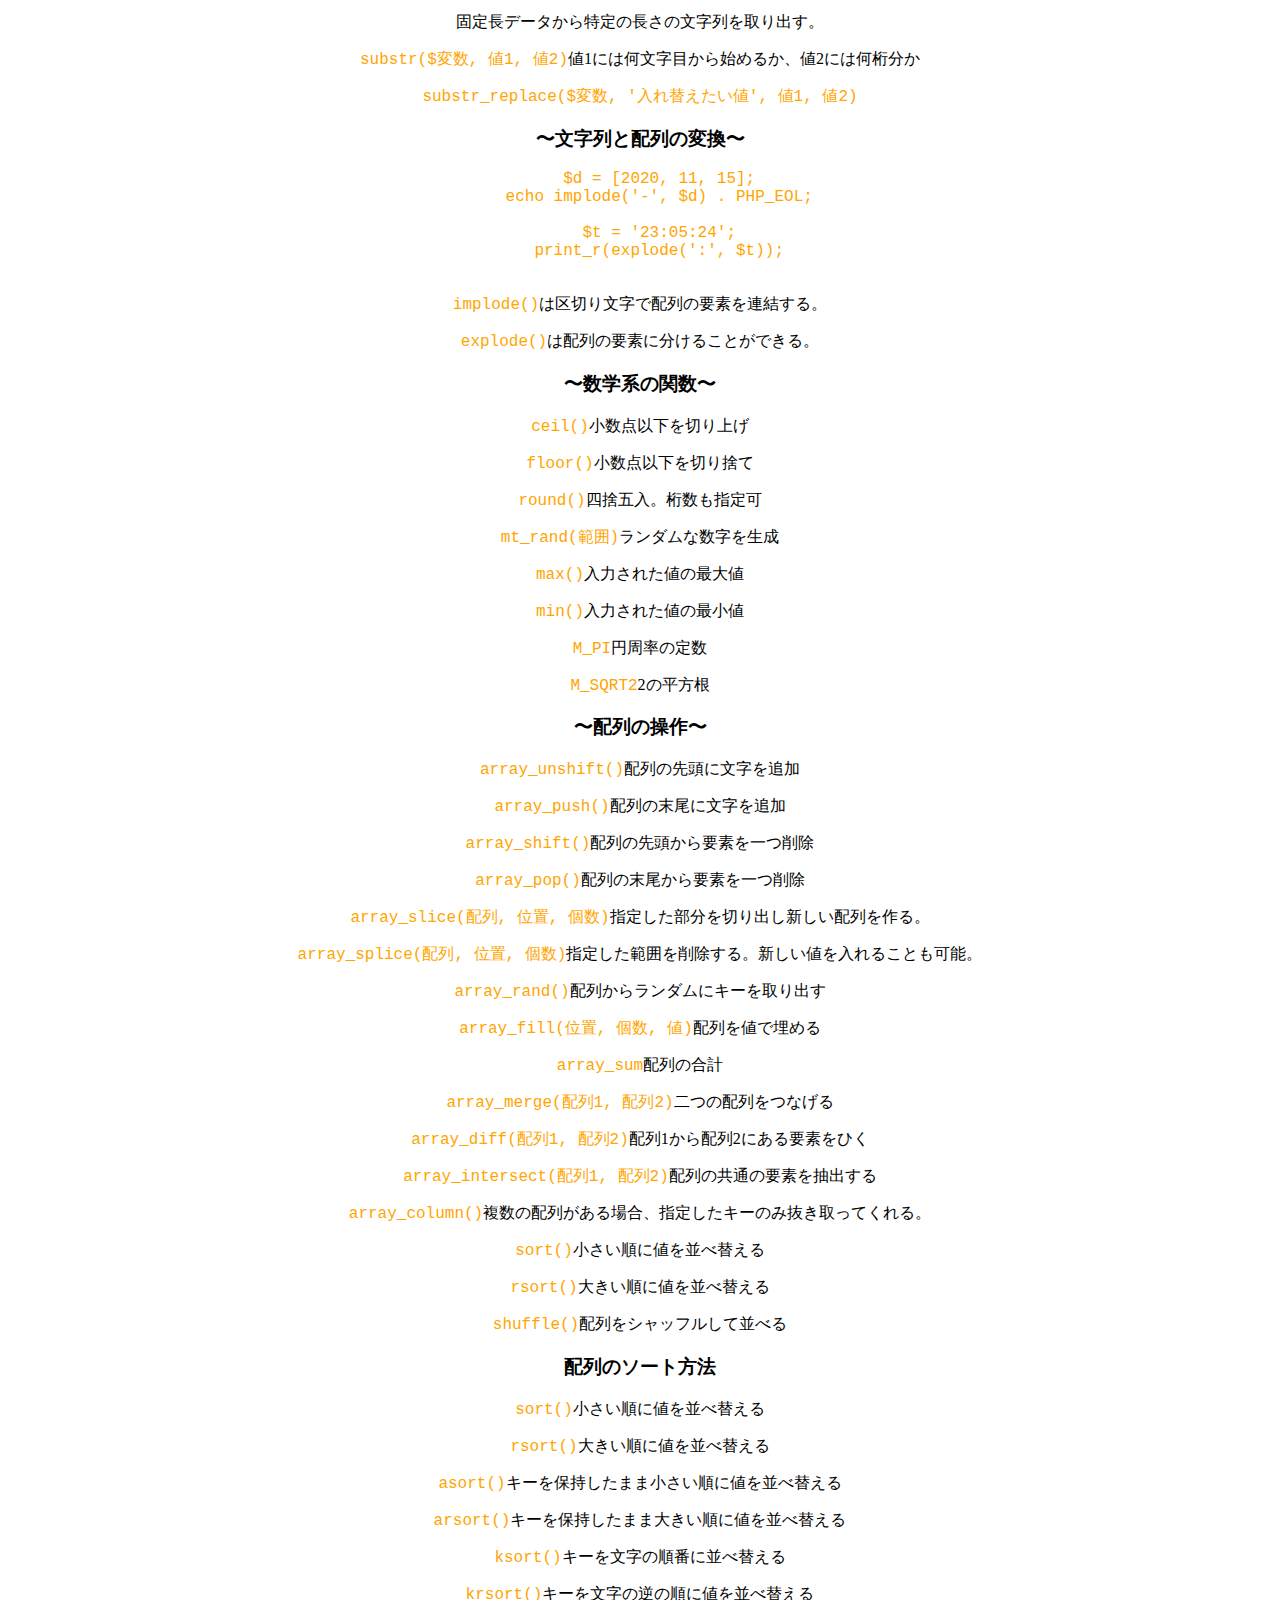
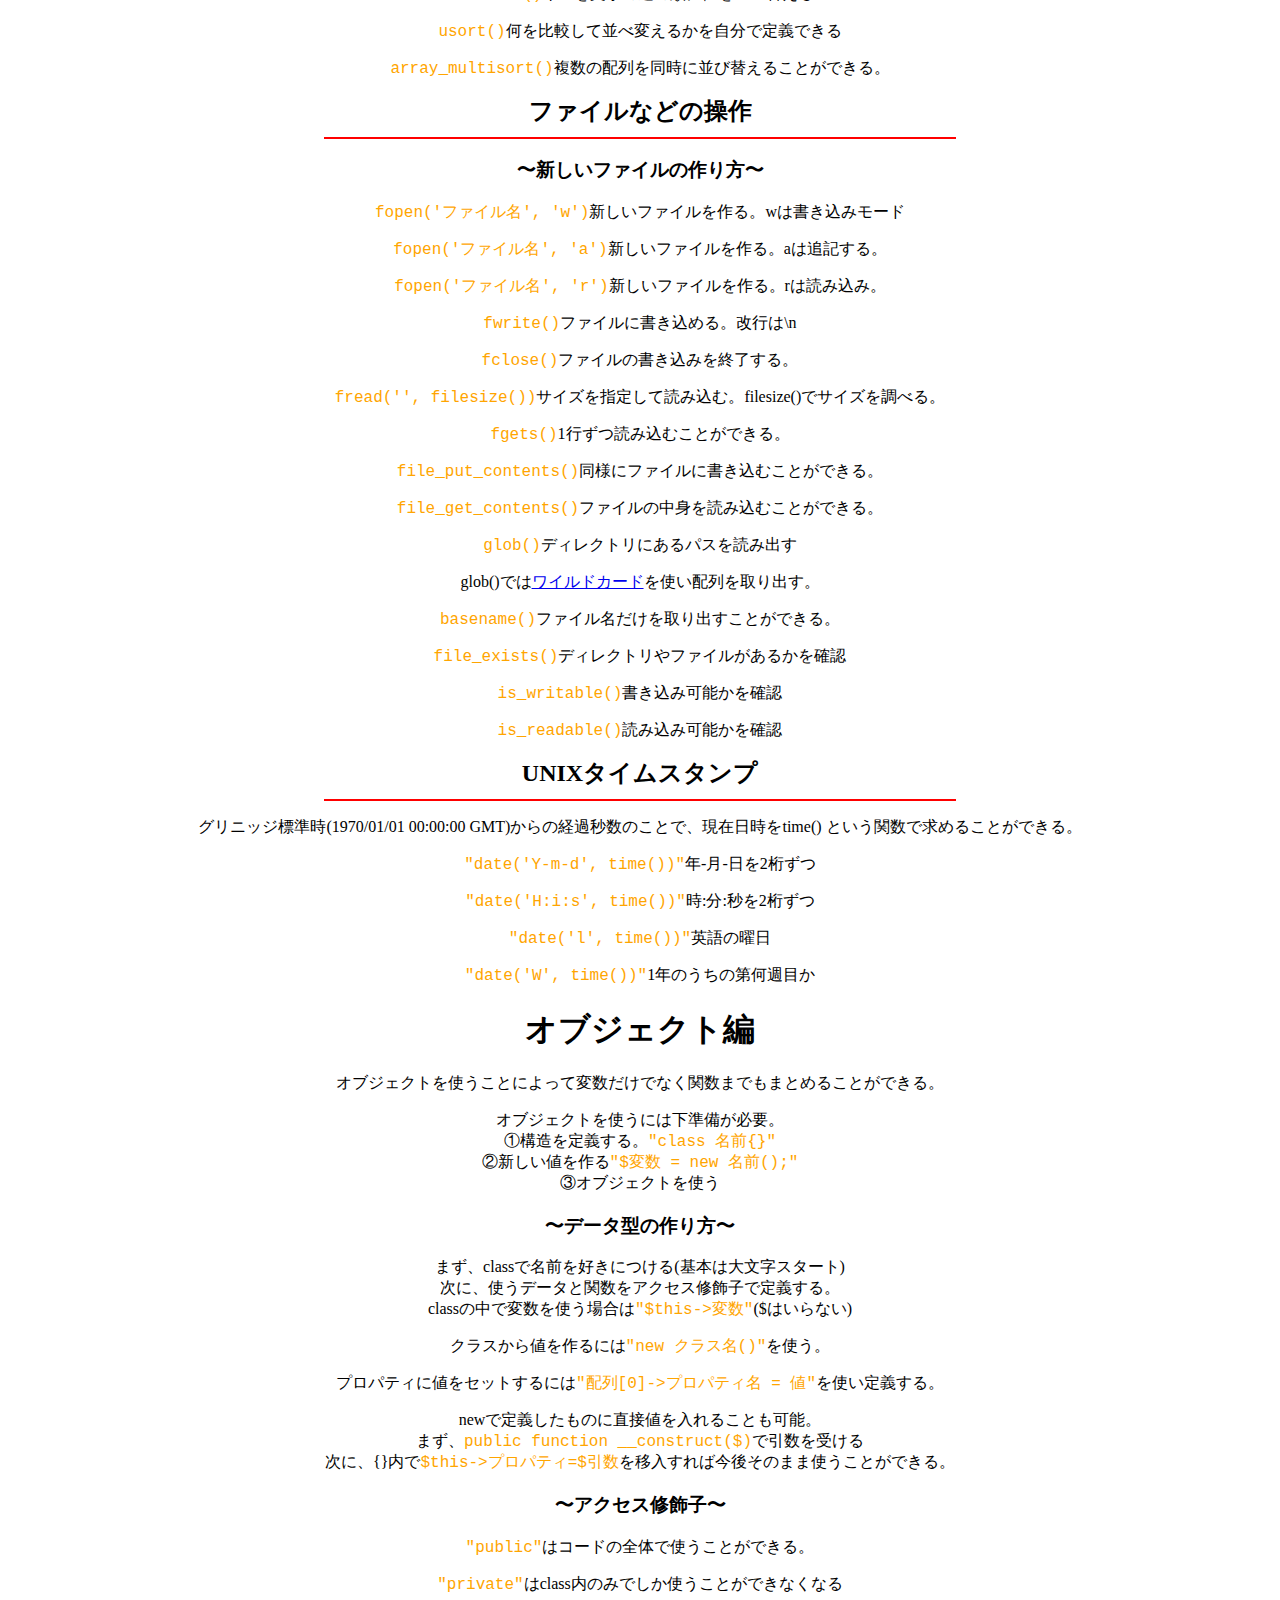
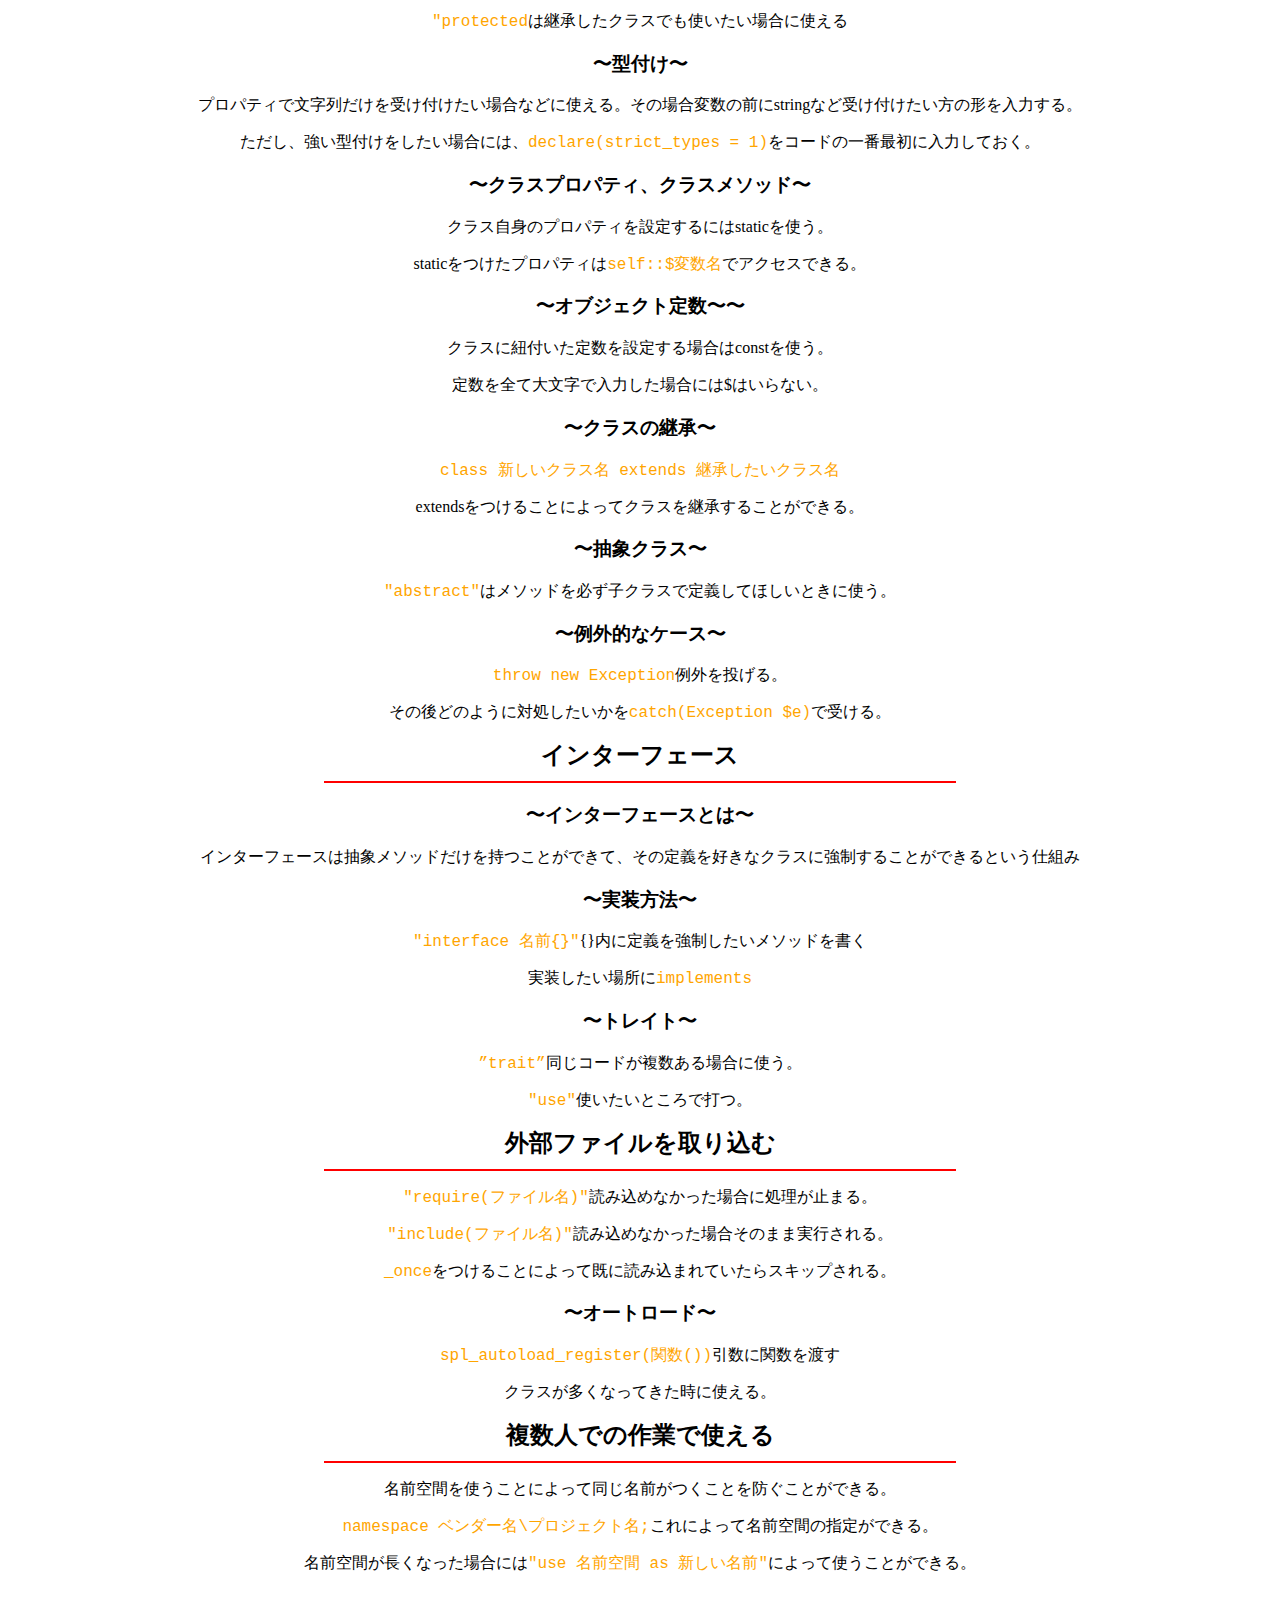
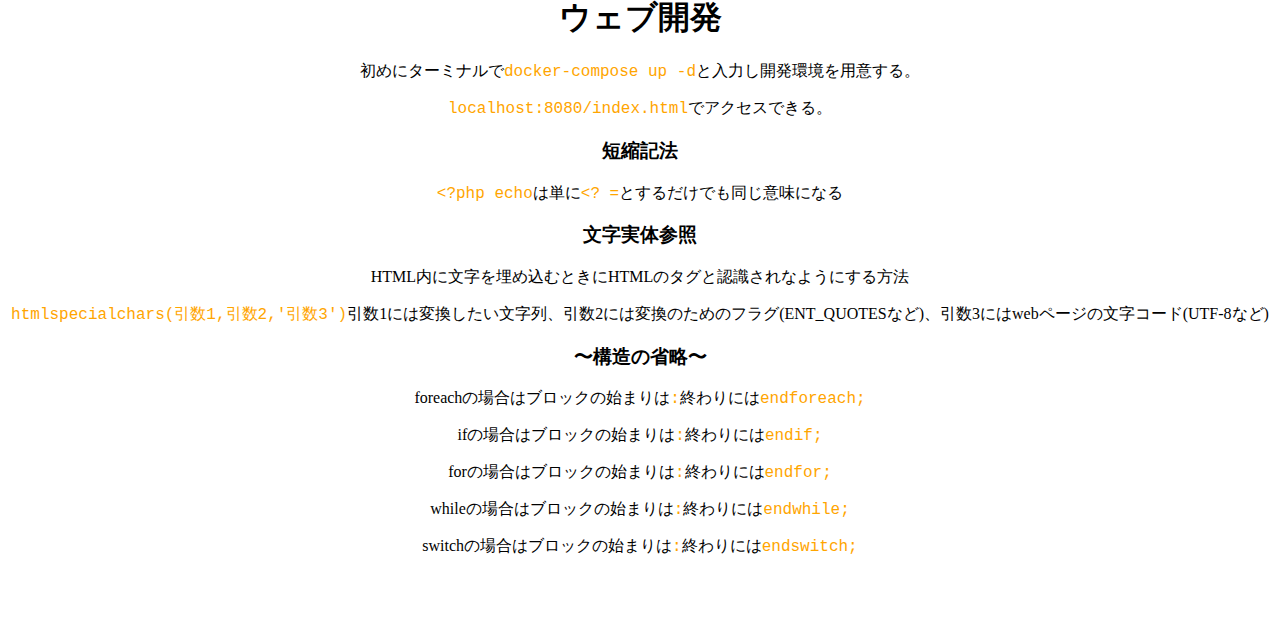
==== commit 1483ea43: "７まで" ====
--- a/PHP/index.html
+++ b/PHP/index.html
@@ -306,5 +306,11 @@
   <h3>文字実体参照</h3>
   <p>HTML内に文字を埋め込むときにHTMLのタグと認識されなようにする方法</p>
   <p><code>htmlspecialchars(引数1,引数2,'引数3')</code>引数1には変換したい文字列、引数2には変換のためのフラグ(ENT_QUOTESなど)、引数3にはwebページの文字コード(UTF-8など)</p>
+  <h3>〜構造の省略〜</h3>
+  <p>foreachの場合はブロックの始まりは<code>:</code>終わりには<code>endforeach;</code></p>
+  <p>ifの場合はブロックの始まりは<code>:</code>終わりには<code>endif;</code></p>
+  <p>forの場合はブロックの始まりは<code>:</code>終わりには<code>endfor;</code></p>
+  <p>whileの場合はブロックの始まりは<code>:</code>終わりには<code>endwhile;</code></p>
+  <p>switchの場合はブロックの始まりは<code>:</code>終わりには<code>endswitch;</code></p>
 </body>
 </html>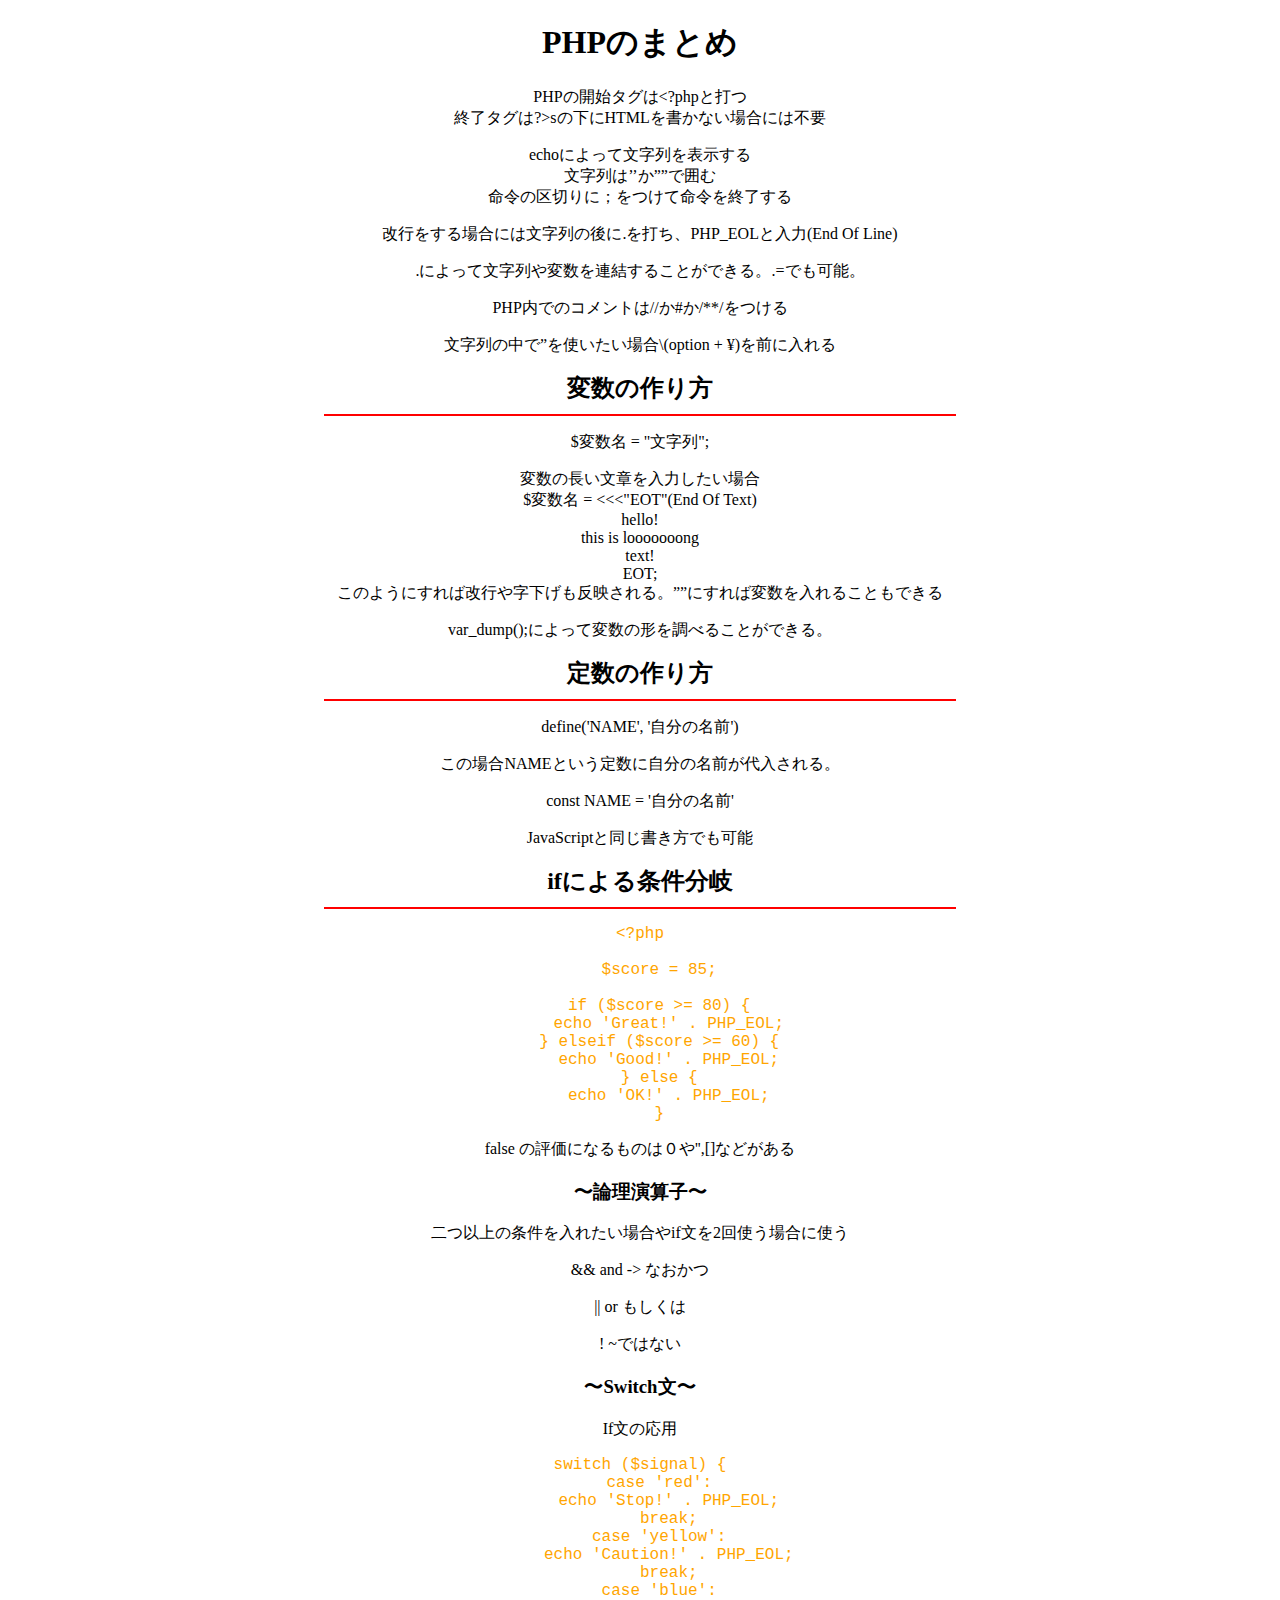
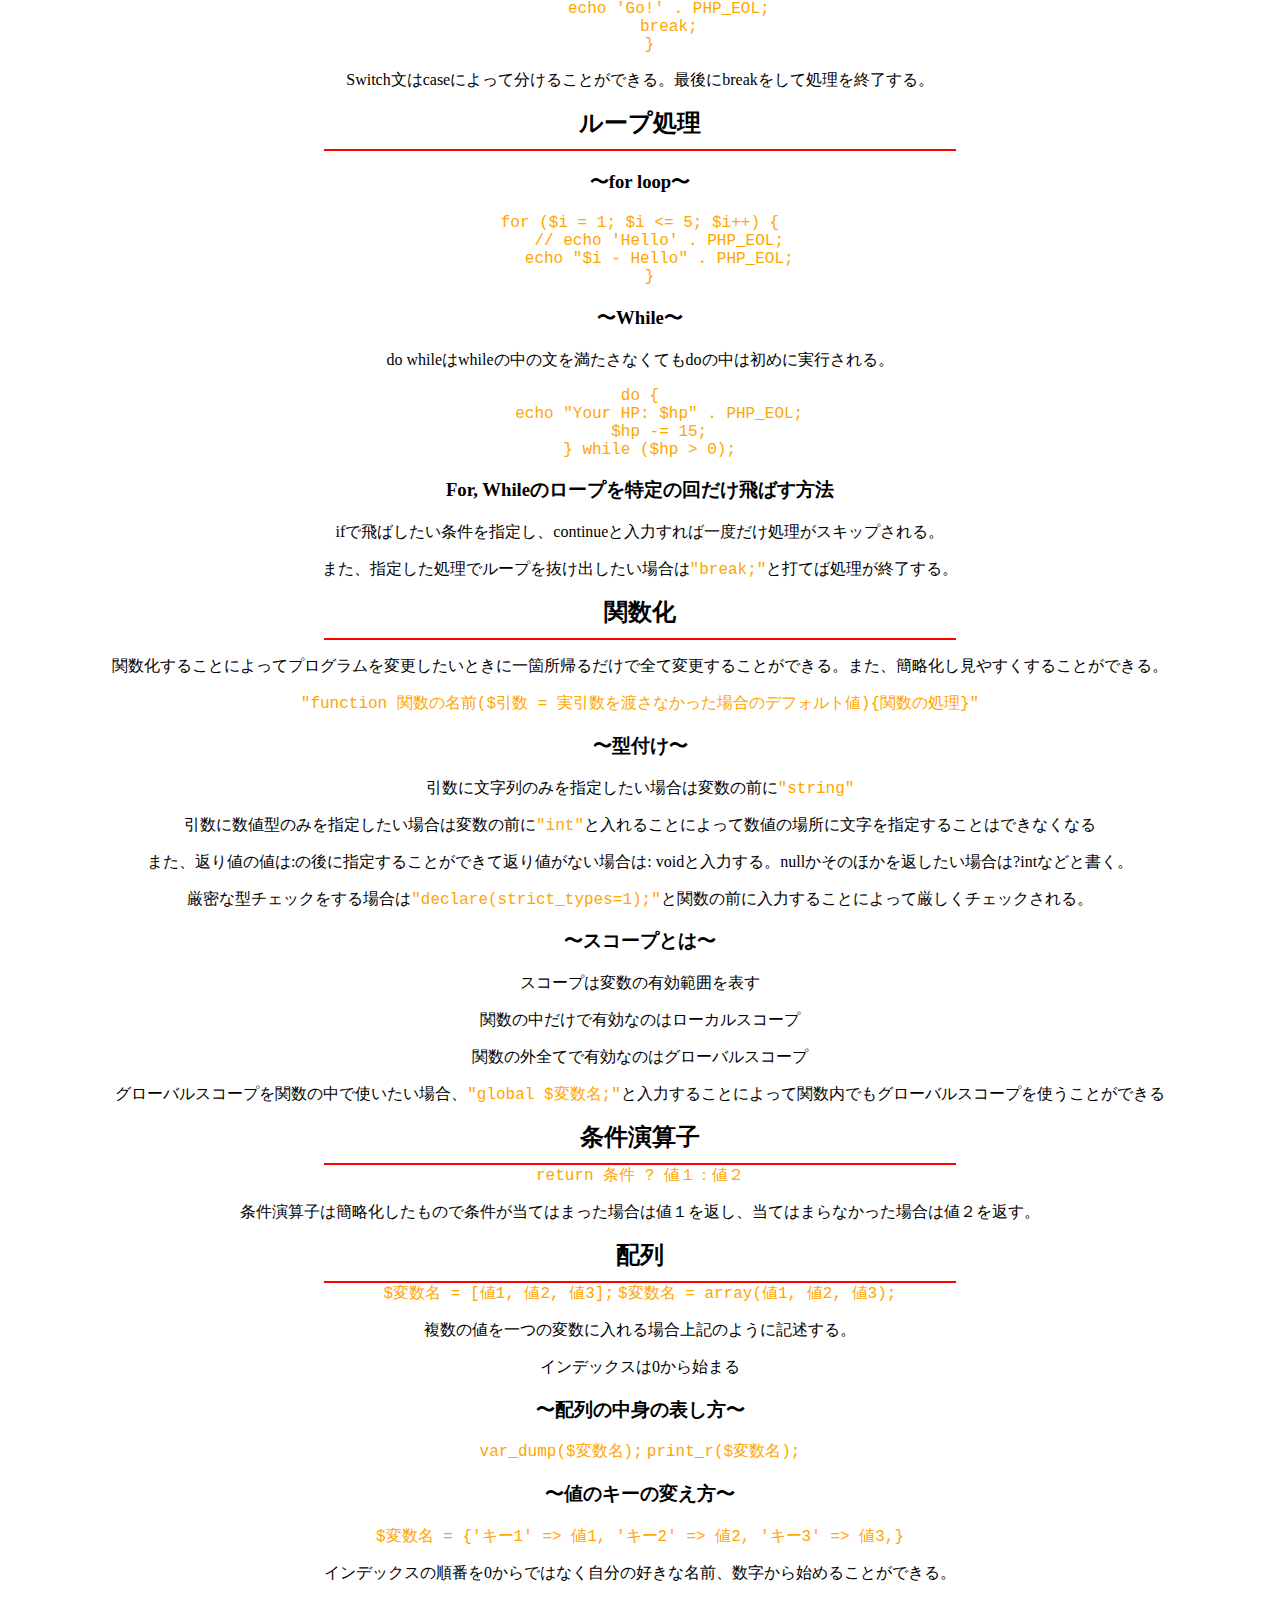
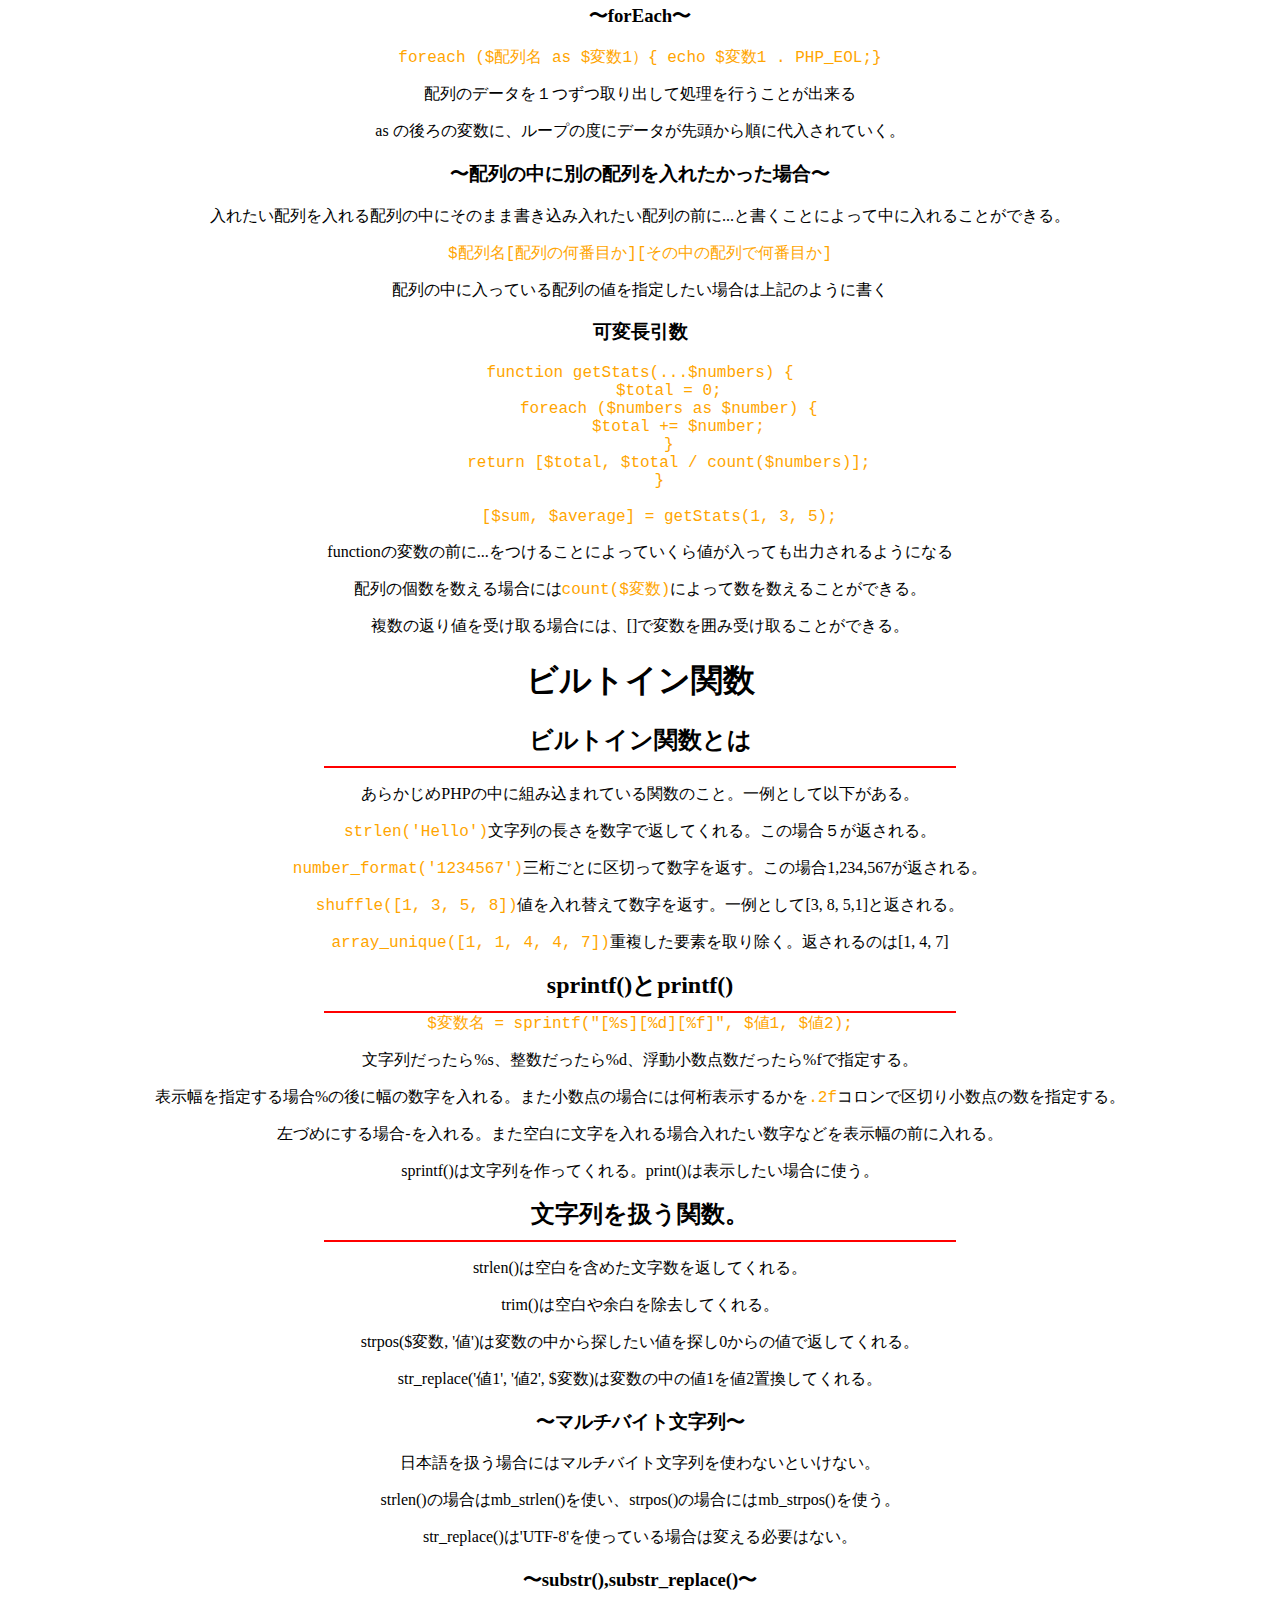
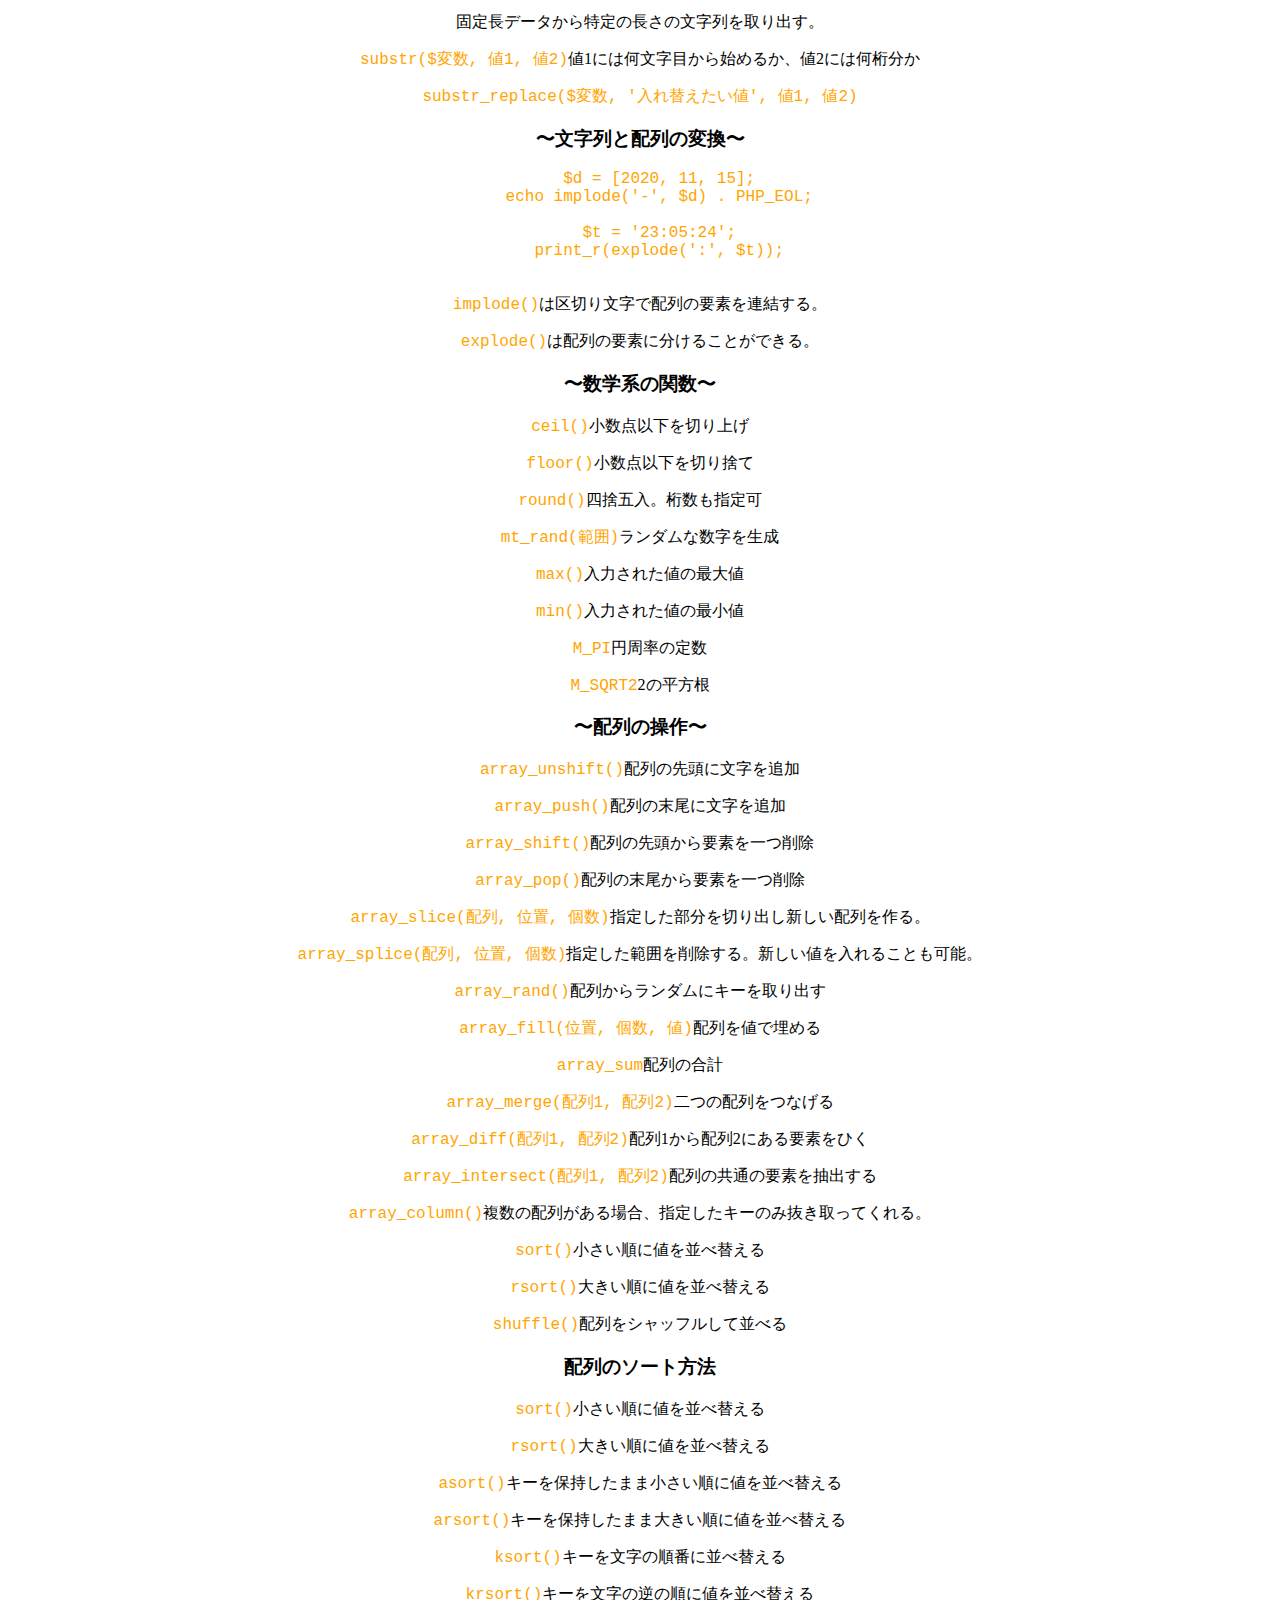
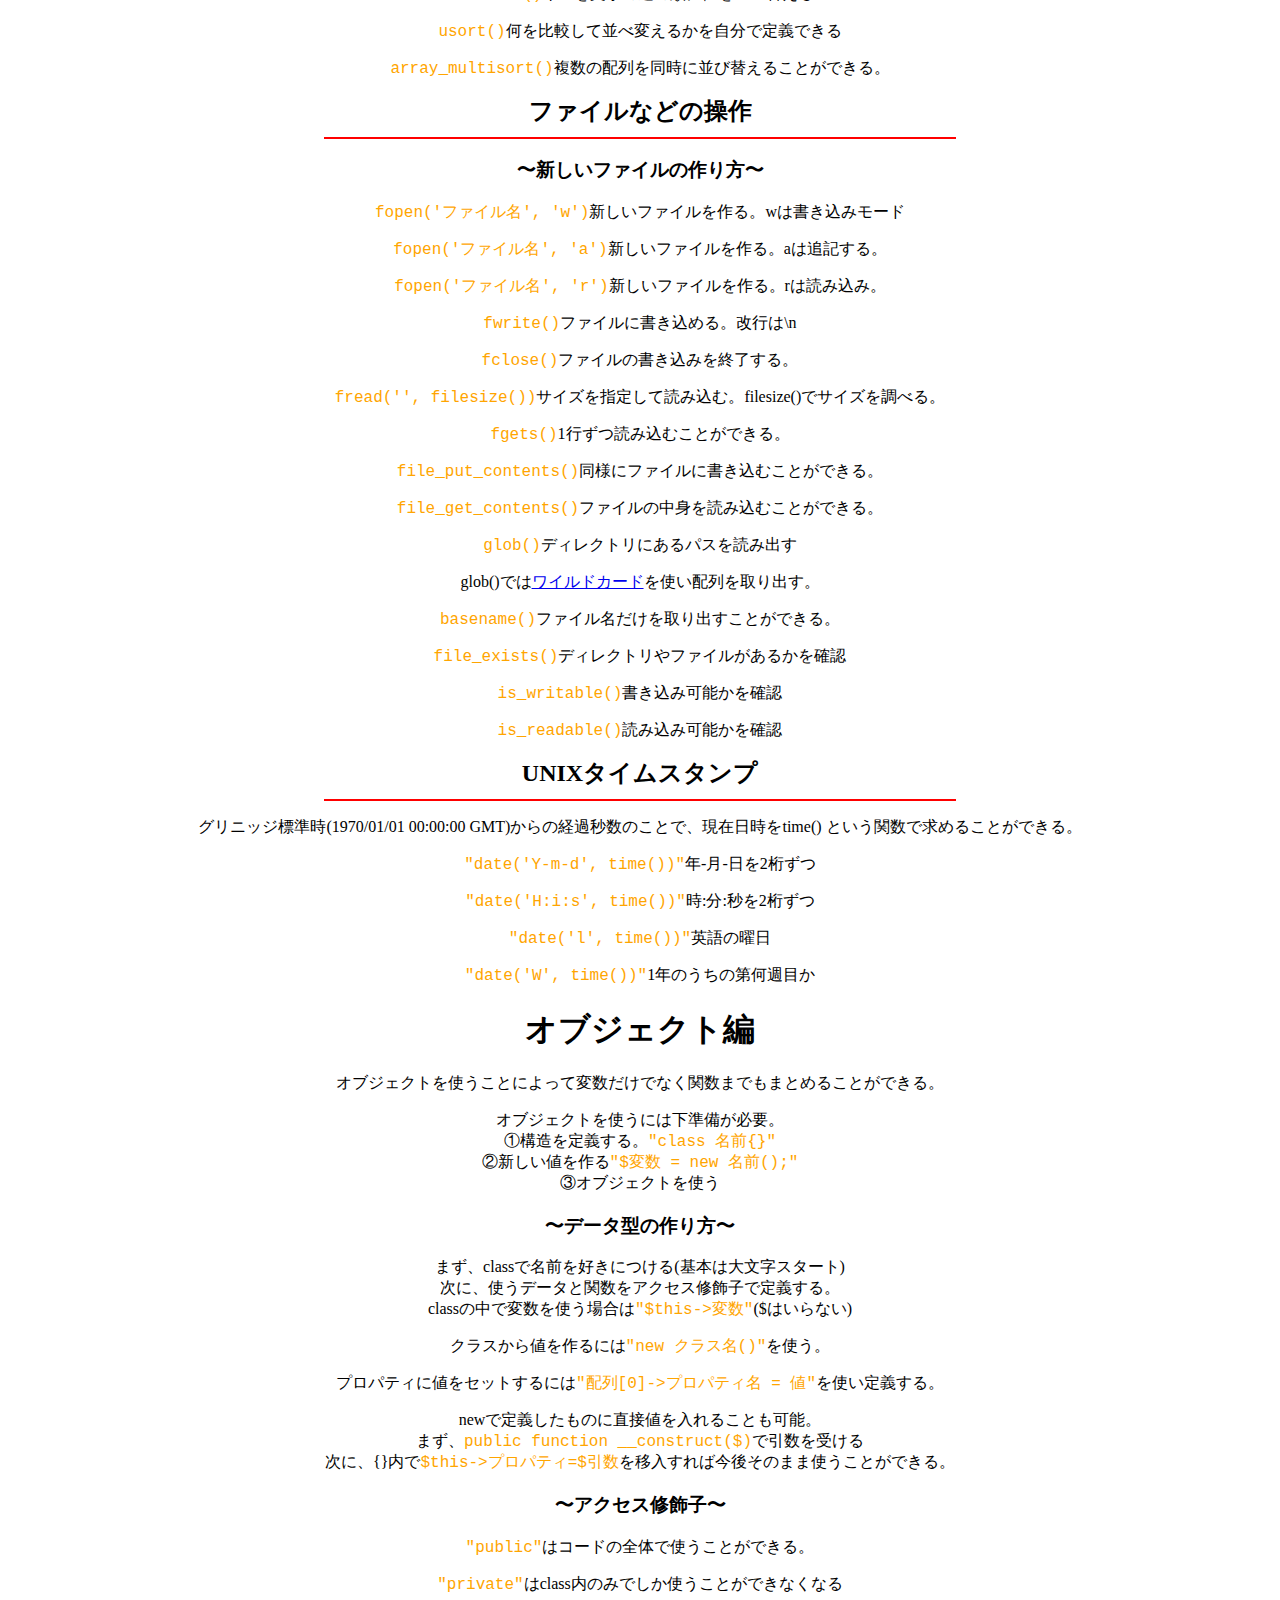
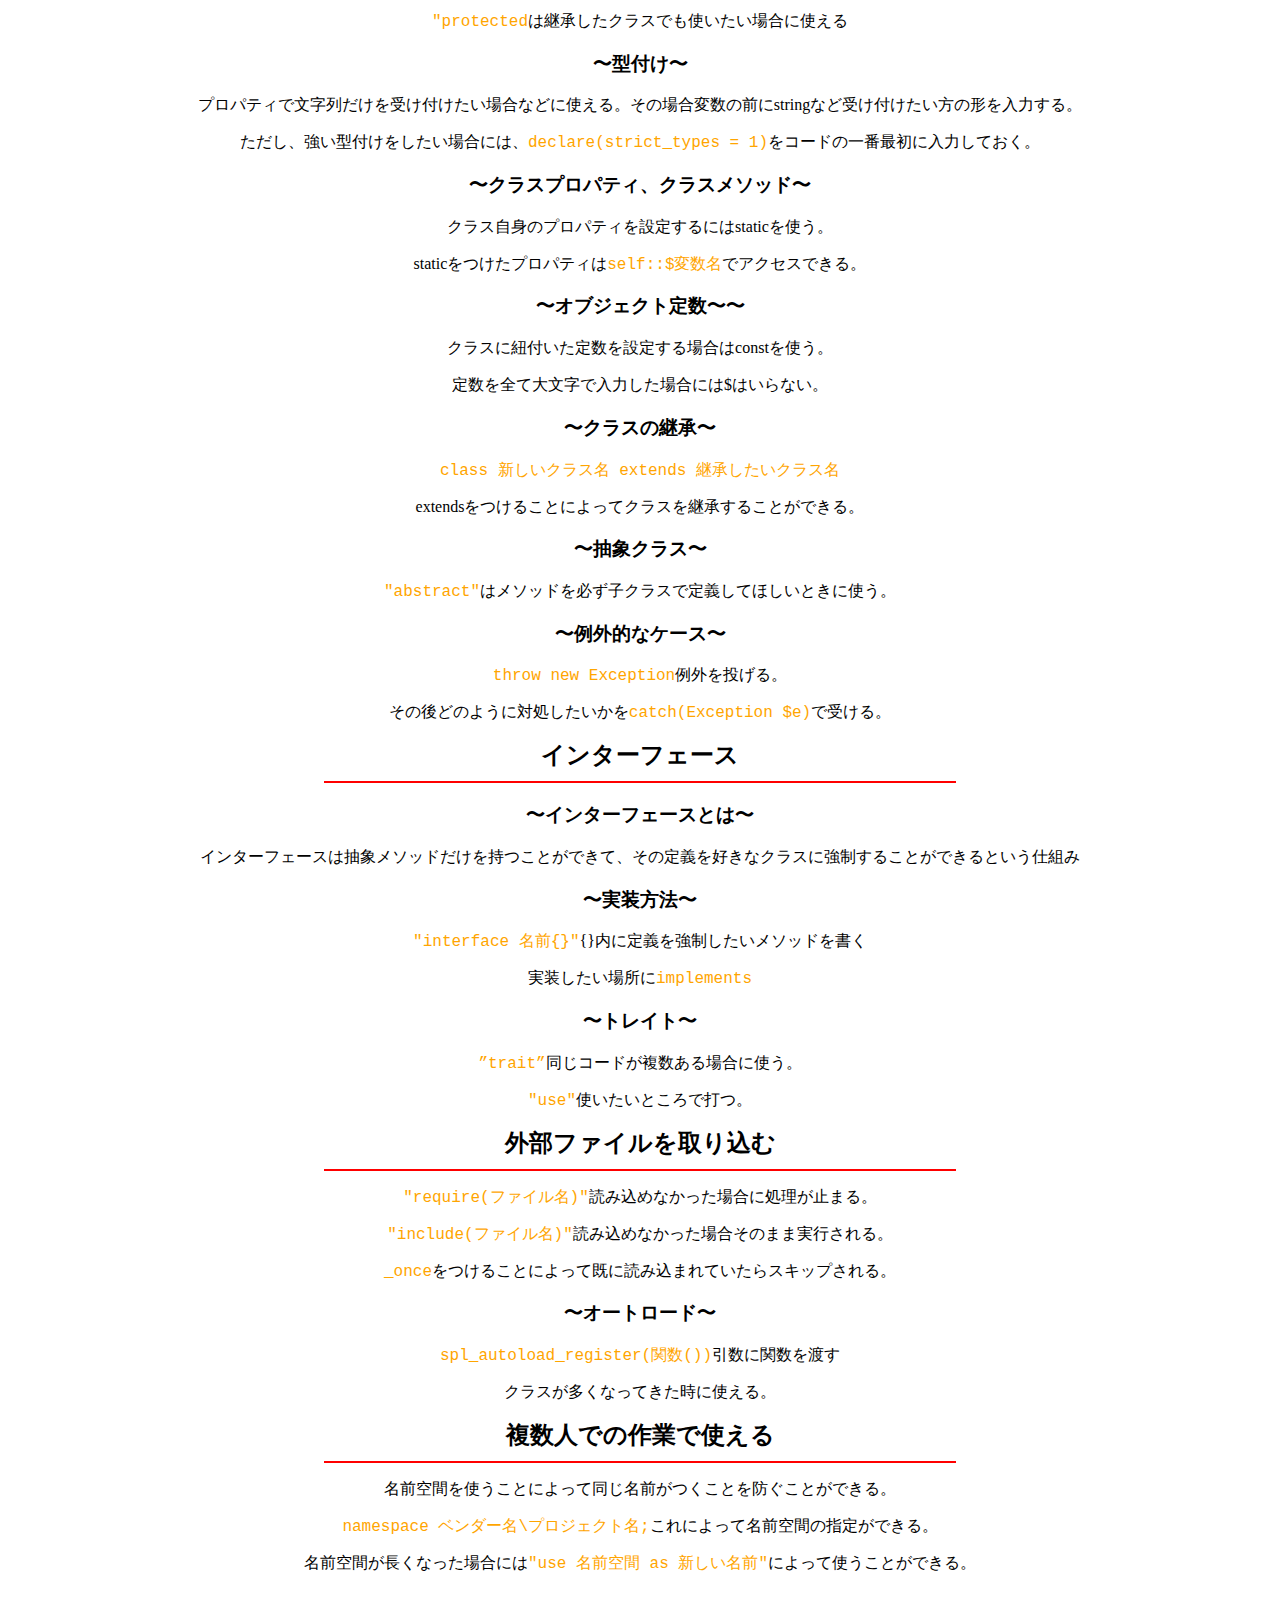
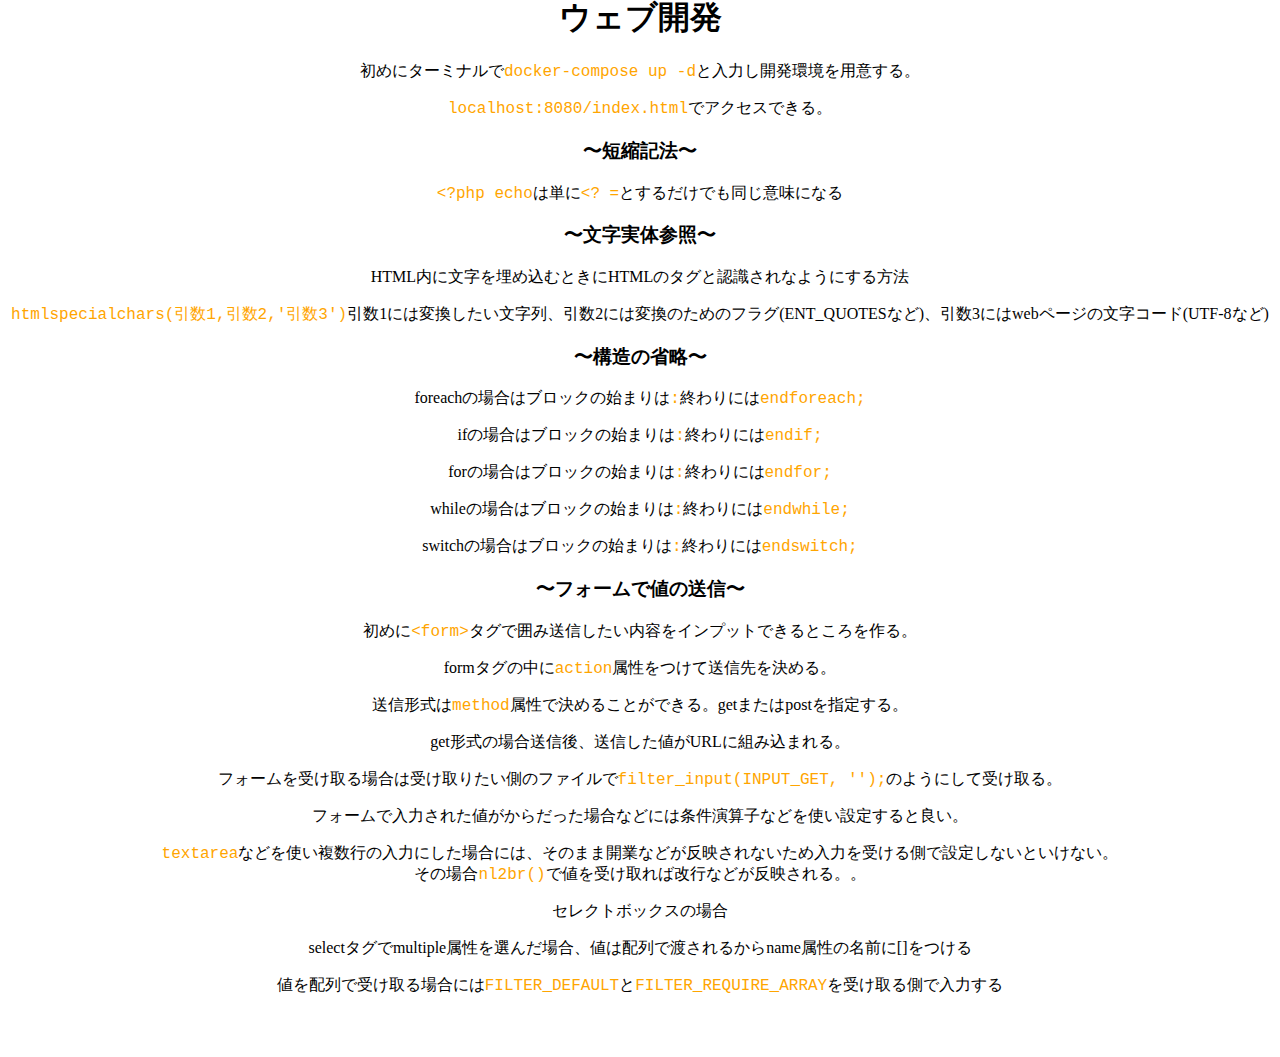
==== commit 0e655130: "14まで" ====
--- a/PHP/index.html
+++ b/PHP/index.html
@@ -301,9 +301,9 @@
   <h1>ウェブ開発</h1>
   <p>初めにターミナルで<code>docker-compose up -d</code>と入力し開発環境を用意する。</p>
   <p><code>localhost:8080/index.html</code>でアクセスできる。</p>
-  <h3>短縮記法</h3>
+  <h3>〜短縮記法〜</h3>
   <p><code>&lt?php echo</code>は単に<code>&lt? =</code>とするだけでも同じ意味になる</p>
-  <h3>文字実体参照</h3>
+  <h3>〜文字実体参照〜</h3>
   <p>HTML内に文字を埋め込むときにHTMLのタグと認識されなようにする方法</p>
   <p><code>htmlspecialchars(引数1,引数2,'引数3')</code>引数1には変換したい文字列、引数2には変換のためのフラグ(ENT_QUOTESなど)、引数3にはwebページの文字コード(UTF-8など)</p>
   <h3>〜構造の省略〜</h3>
@@ -312,5 +312,16 @@
   <p>forの場合はブロックの始まりは<code>:</code>終わりには<code>endfor;</code></p>
   <p>whileの場合はブロックの始まりは<code>:</code>終わりには<code>endwhile;</code></p>
   <p>switchの場合はブロックの始まりは<code>:</code>終わりには<code>endswitch;</code></p>
+  <h3>〜フォームで値の送信〜</h3>
+  <p>初めに<code>&lt;form&gt;</code>タグで囲み送信したい内容をインプットできるところを作る。</p>
+  <p>formタグの中に<code>action</code>属性をつけて送信先を決める。</p>
+  <p>送信形式は<code>method</code>属性で決めることができる。getまたはpostを指定する。</p>
+  <p>get形式の場合送信後、送信した値がURLに組み込まれる。</p>
+  <p>フォームを受け取る場合は受け取りたい側のファイルで<code>filter_input(INPUT_GET, '');</code>のようにして受け取る。</p>
+  <p>フォームで入力された値がからだった場合などには条件演算子などを使い設定すると良い。</p>
+  <p><code>textarea</code>などを使い複数行の入力にした場合には、そのまま開業などが反映されないため入力を受ける側で設定しないといけない。<br>その場合<code>nl2br()</code>で値を受け取れば改行などが反映される。。</p>
+  <p>セレクトボックスの場合</p>
+  <p>selectタグでmultiple属性を選んだ場合、値は配列で渡されるからname属性の名前に[]をつける</p>
+  <p>値を配列で受け取る場合には<code>FILTER_DEFAULT</code>と<code>FILTER_REQUIRE_ARRAY</code>を受け取る側で入力する</p>
 </body>
 </html>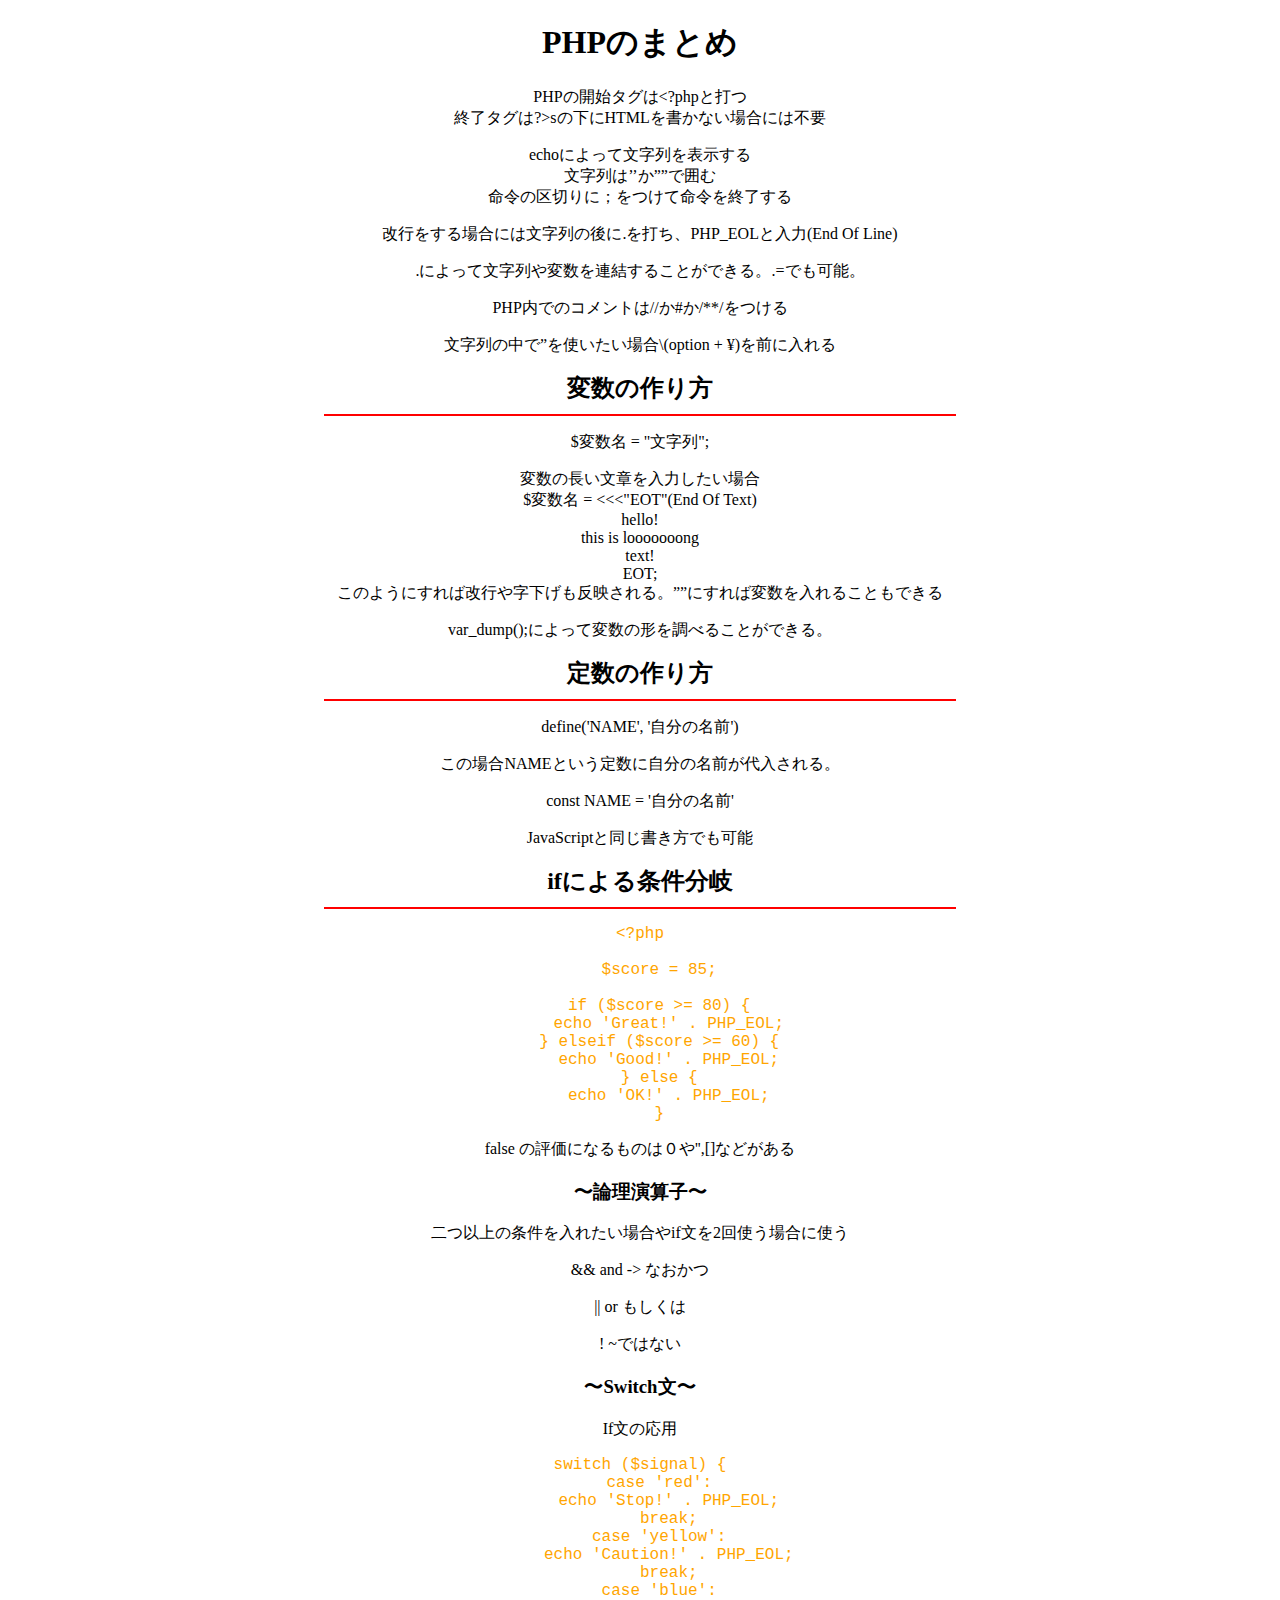
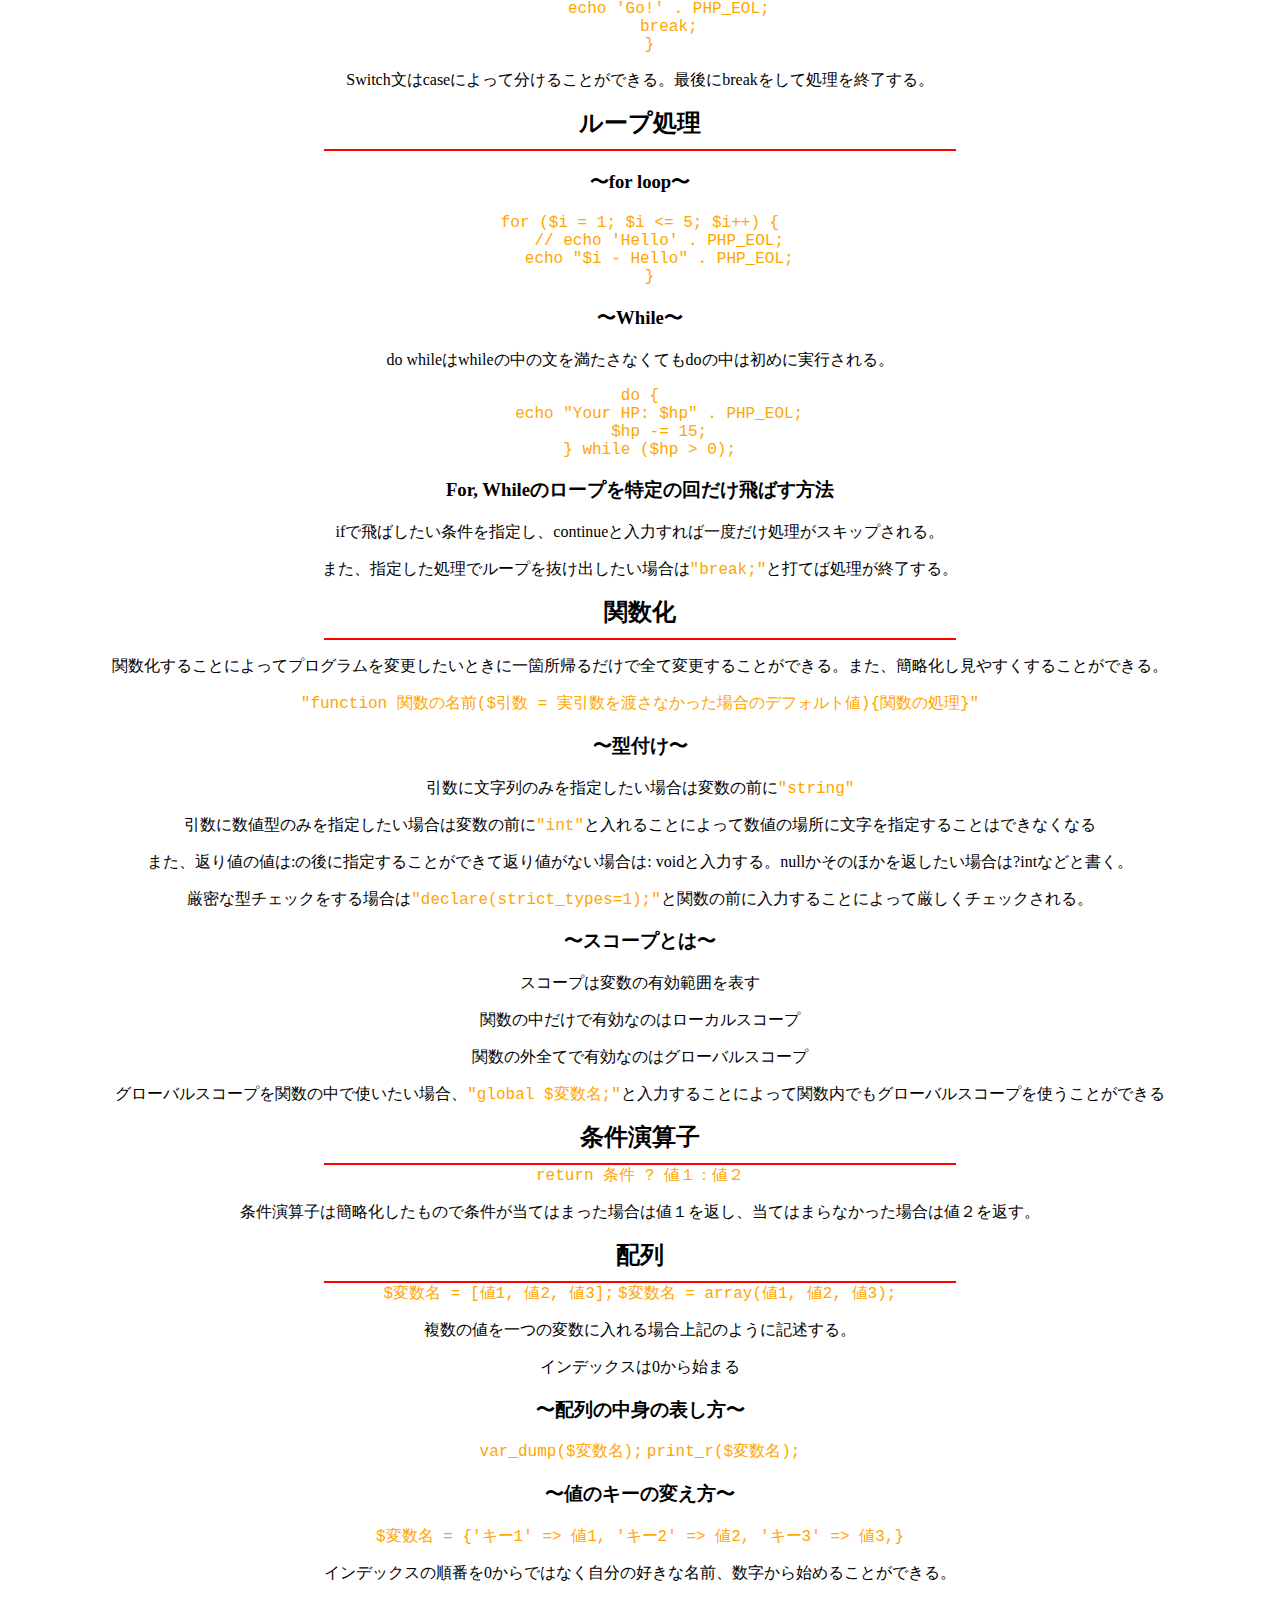
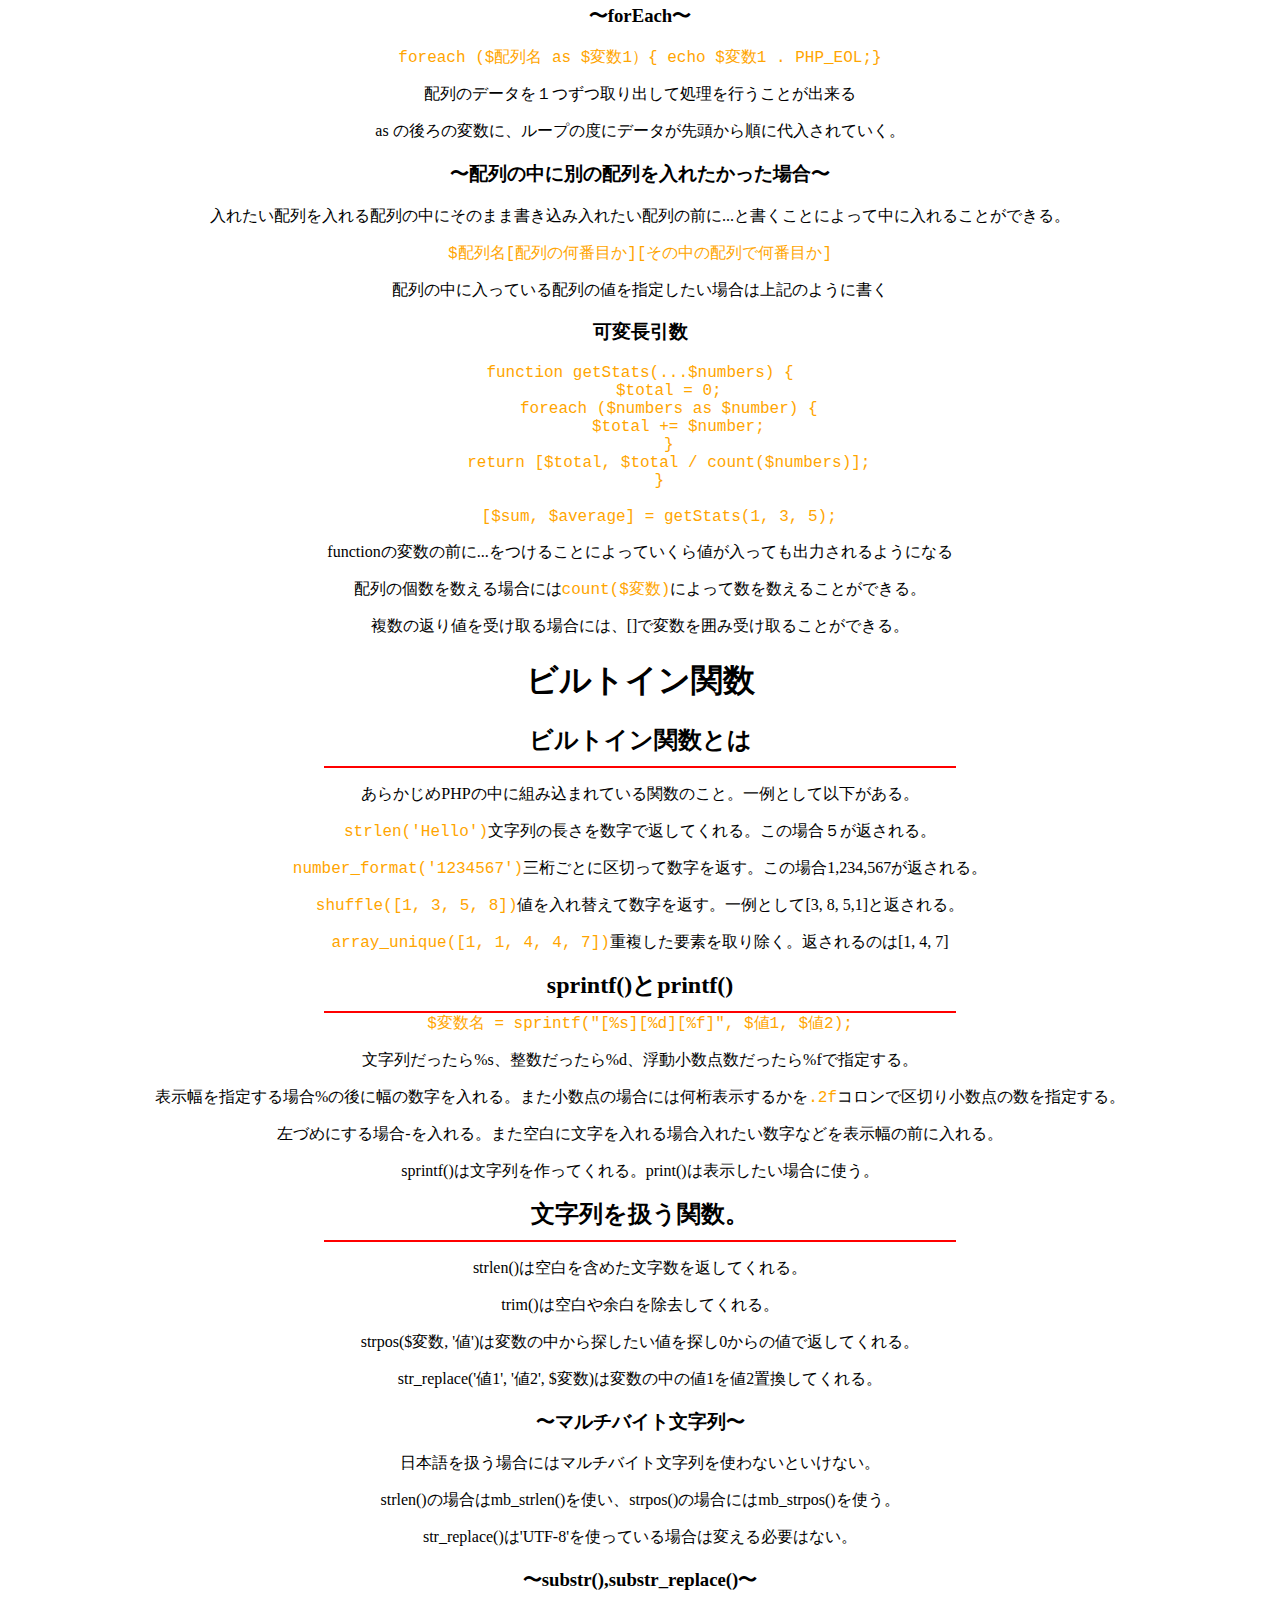
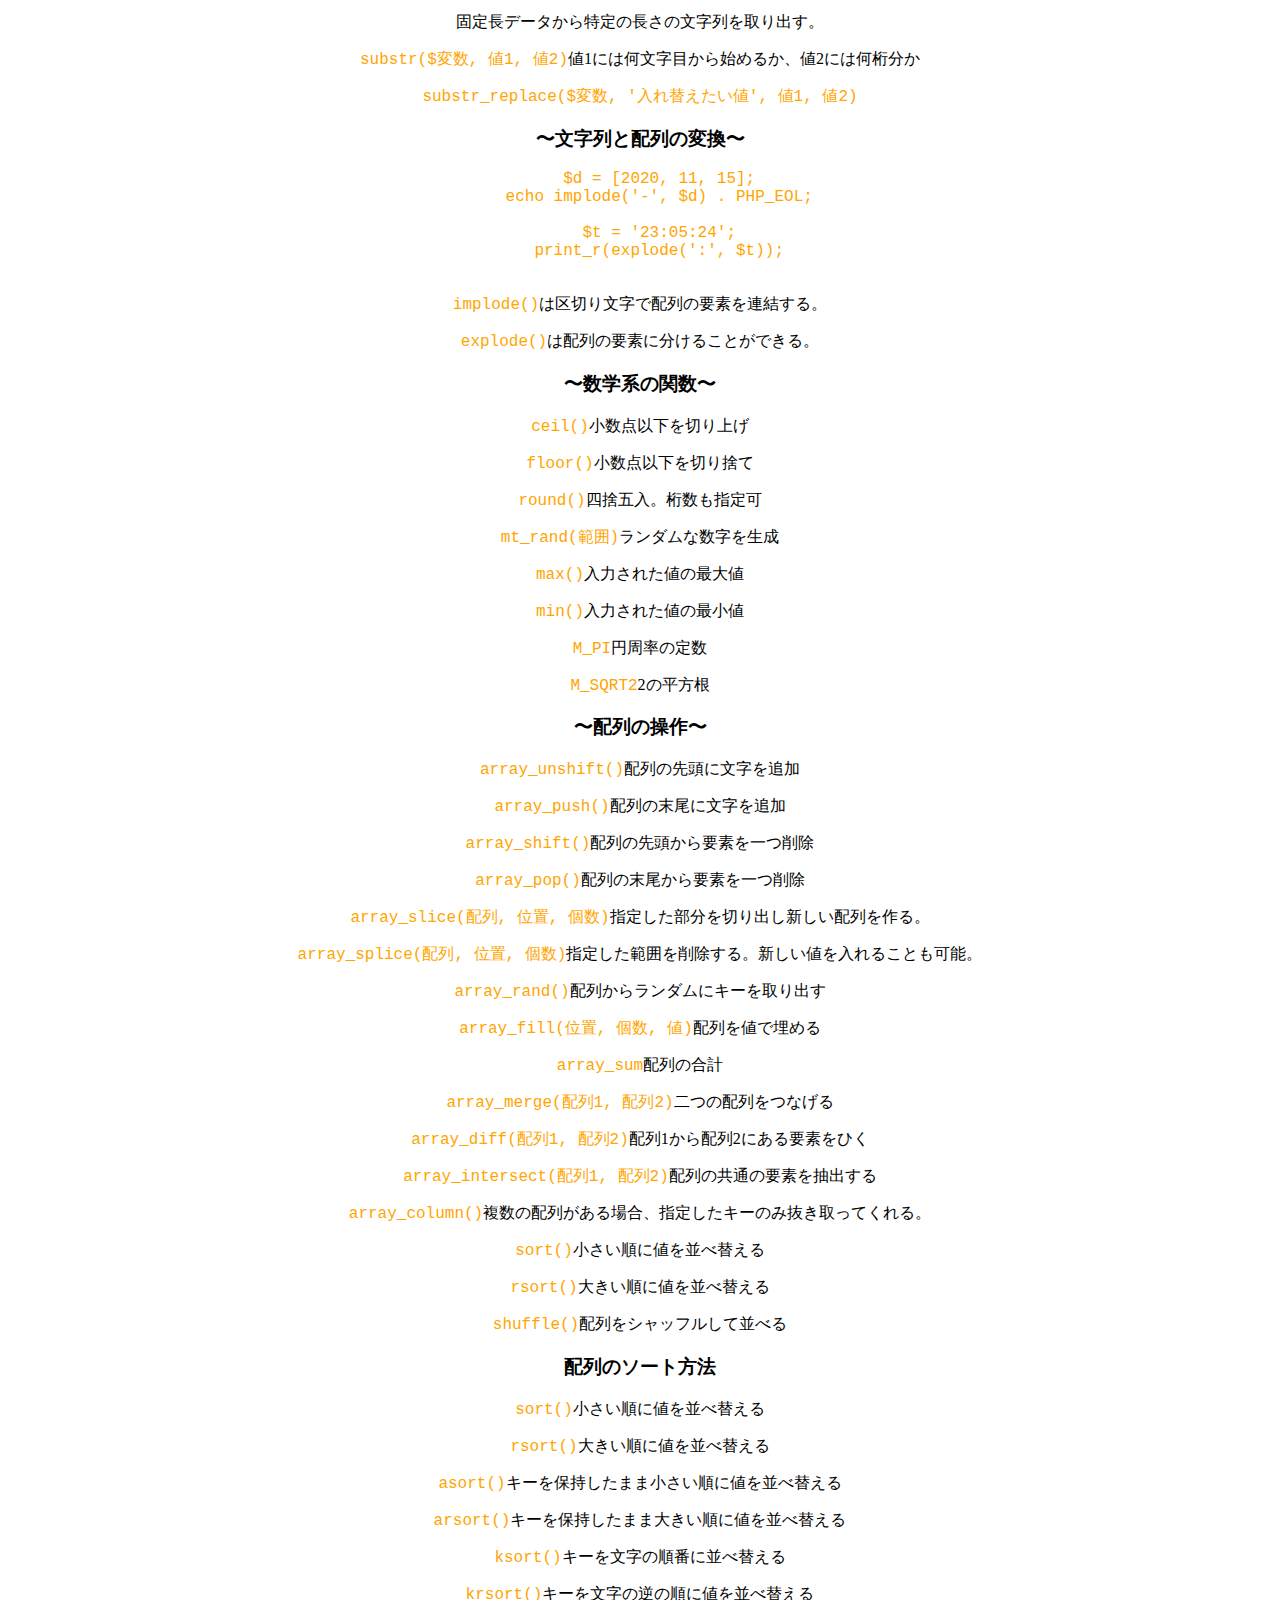
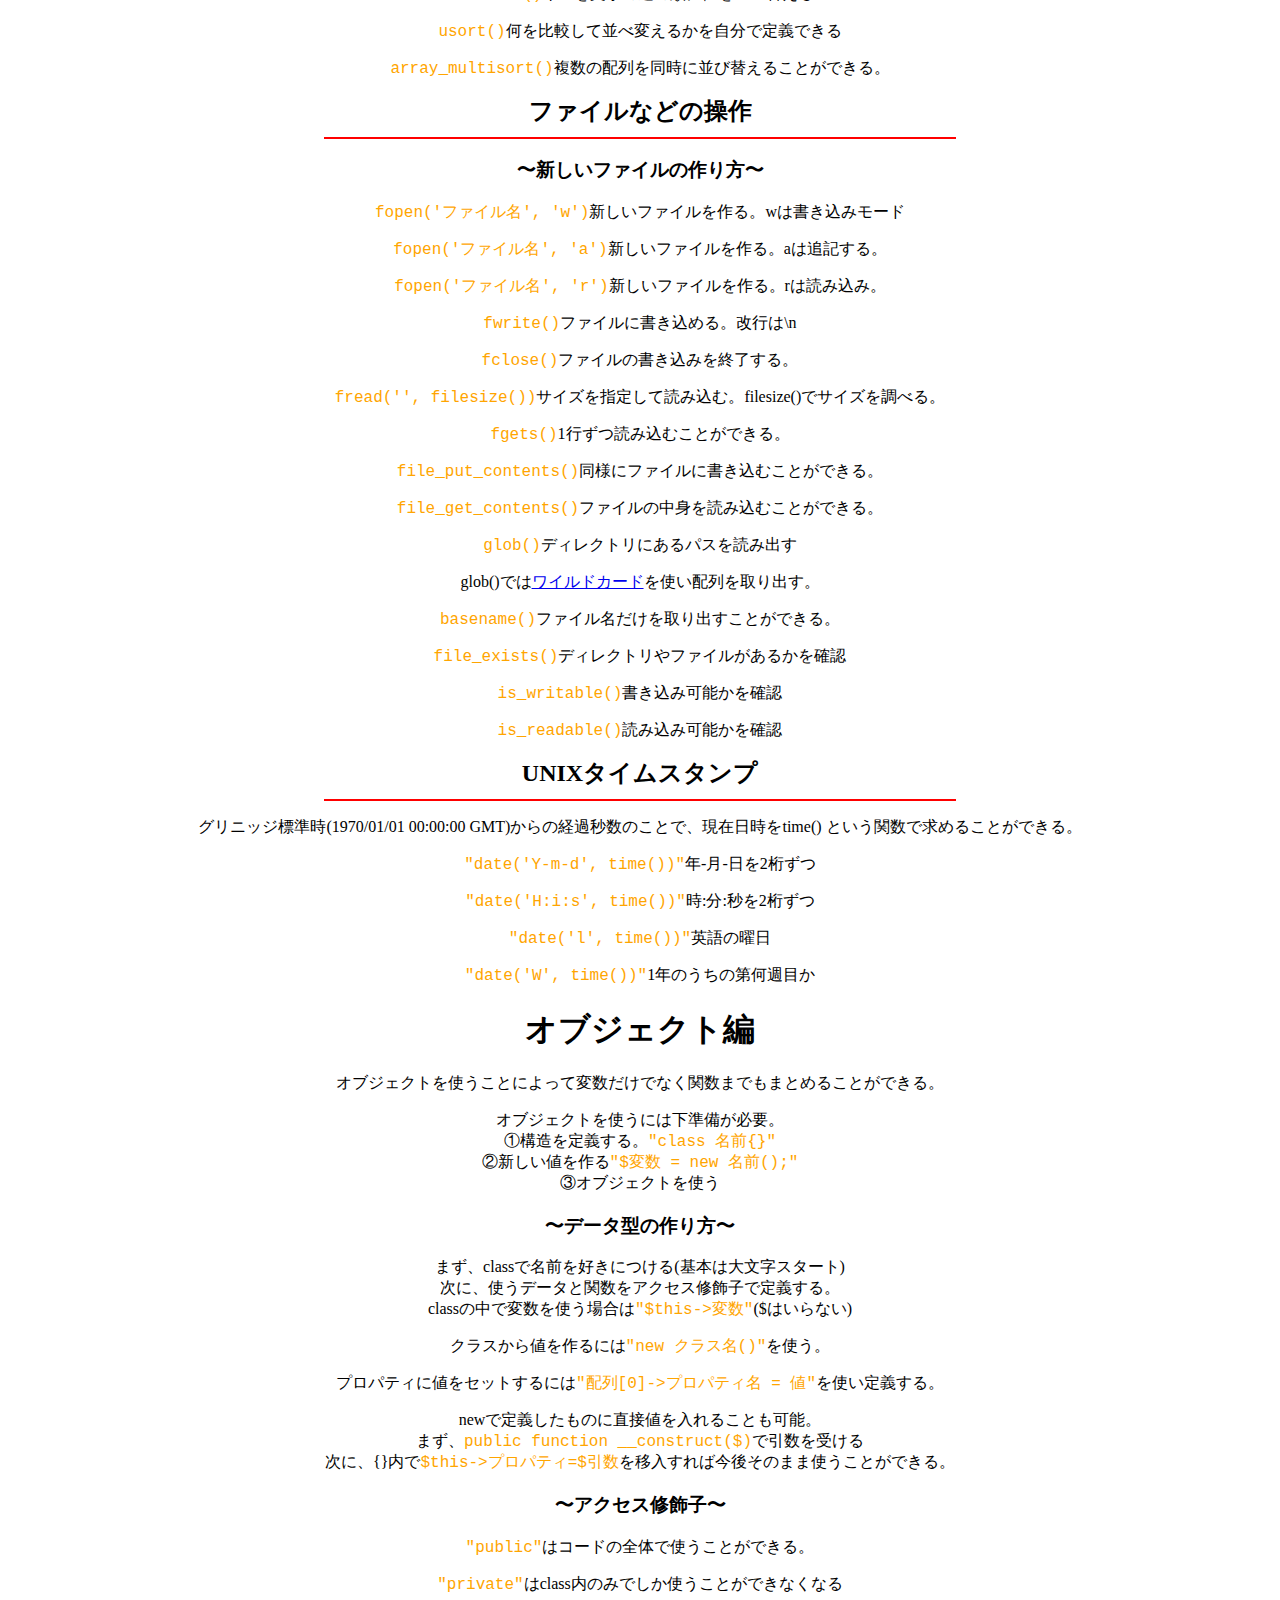
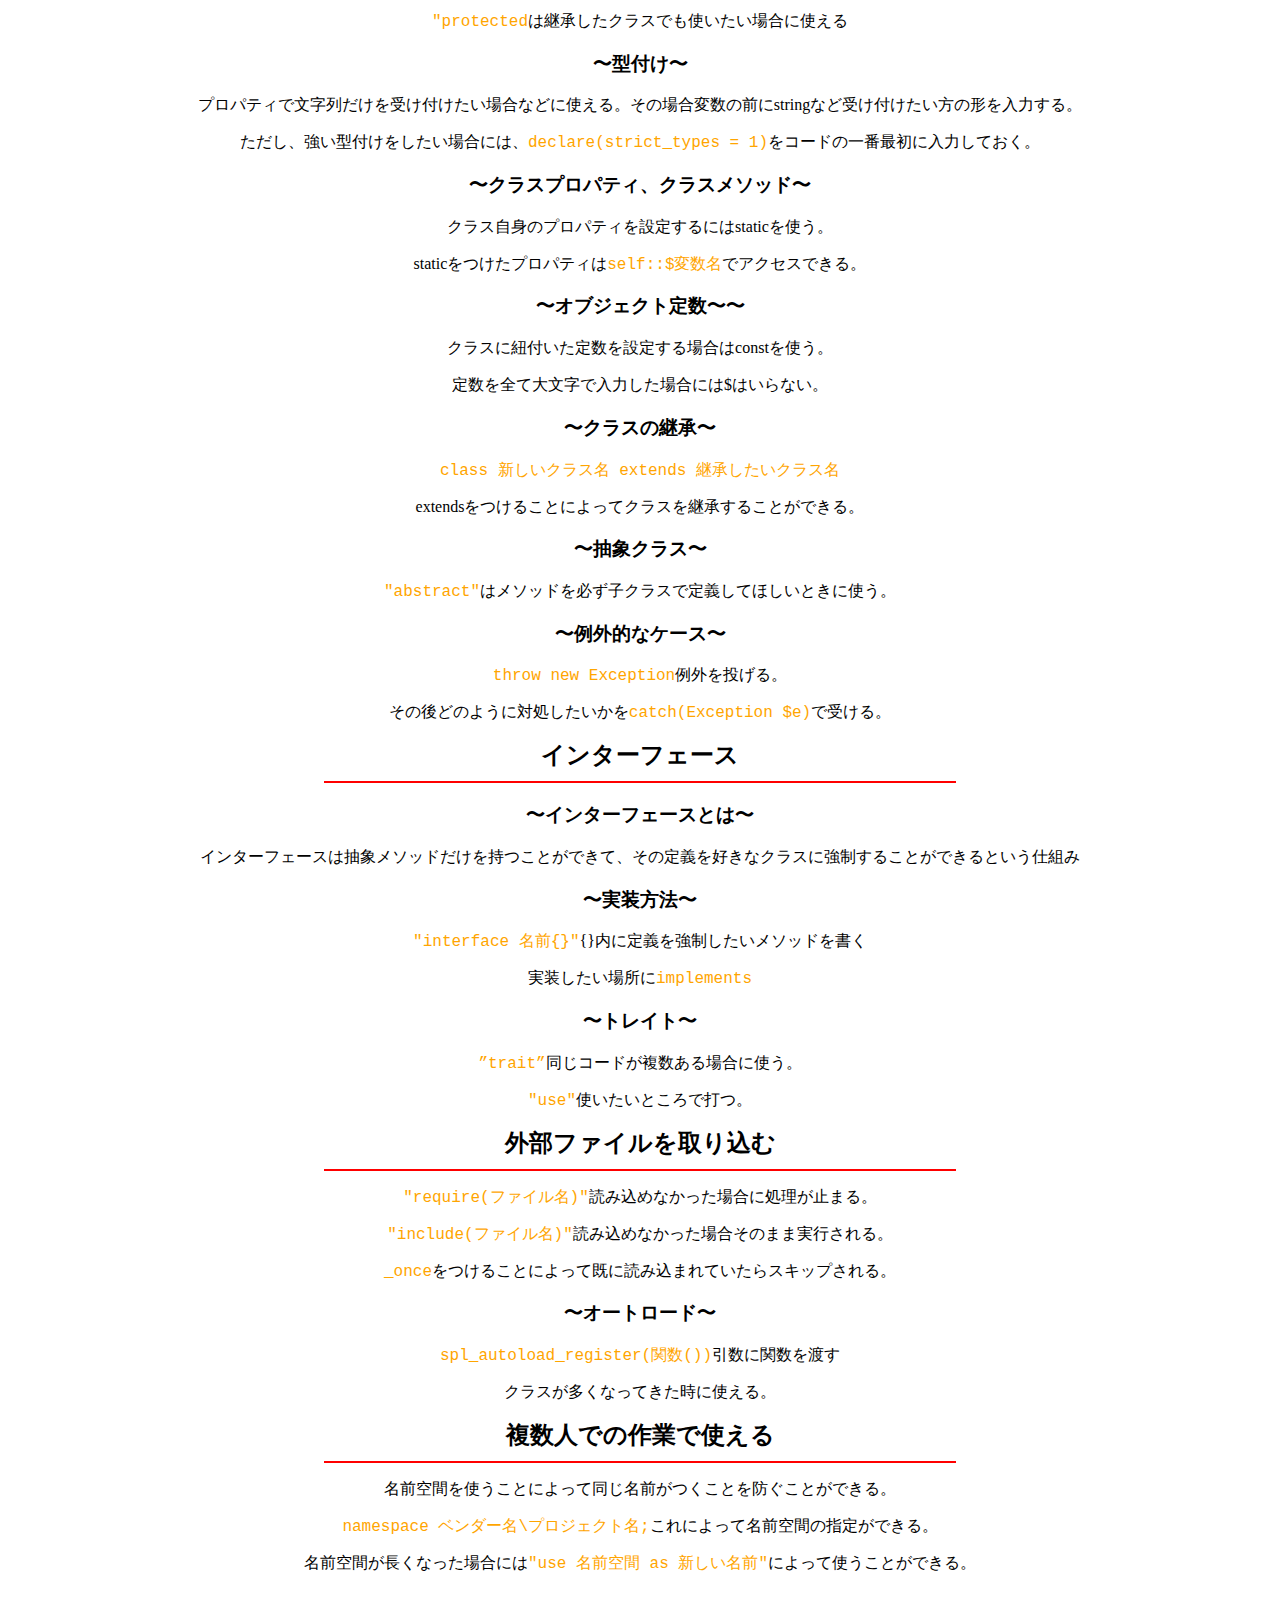
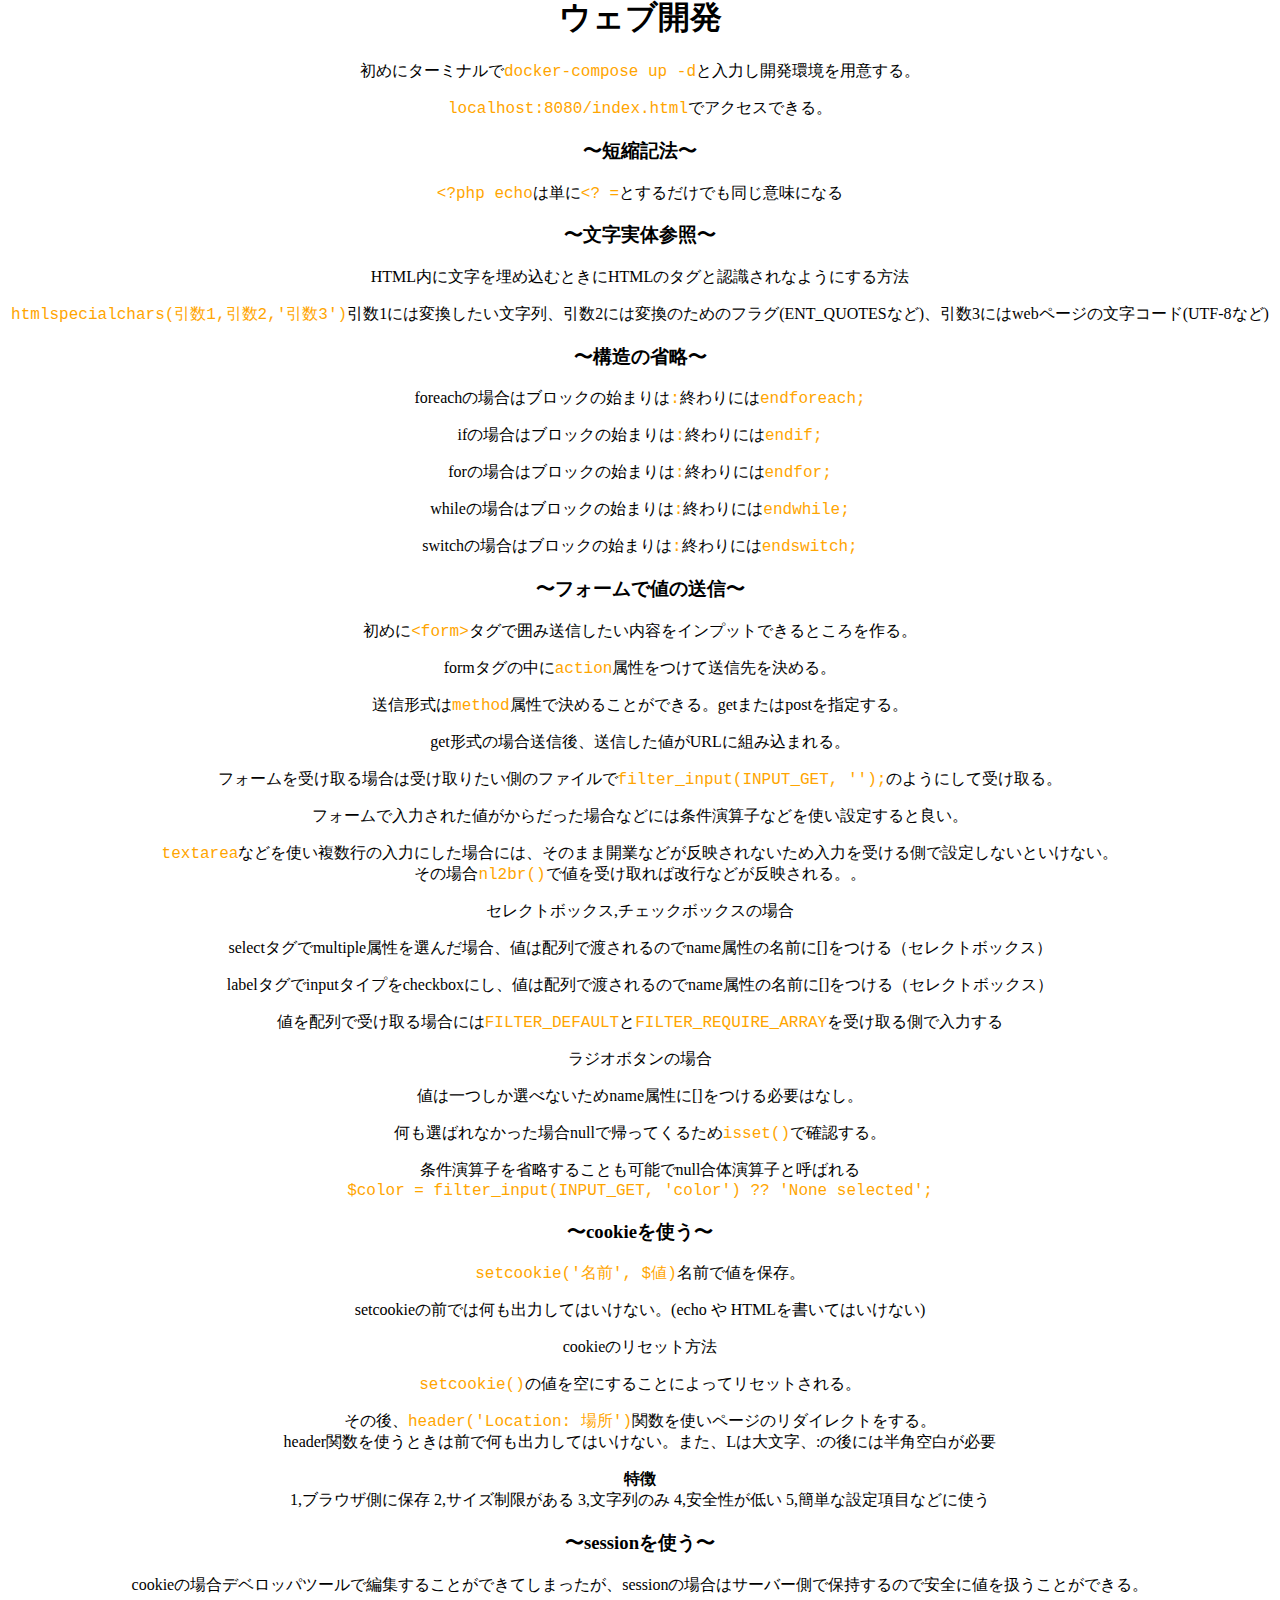
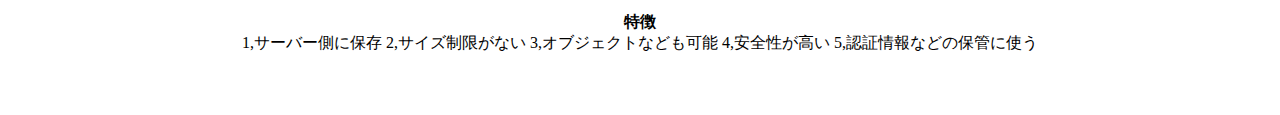
==== commit 3c085e97: "２２" ====
--- a/PHP/index.html
+++ b/PHP/index.html
@@ -320,8 +320,23 @@
   <p>フォームを受け取る場合は受け取りたい側のファイルで<code>filter_input(INPUT_GET, '');</code>のようにして受け取る。</p>
   <p>フォームで入力された値がからだった場合などには条件演算子などを使い設定すると良い。</p>
   <p><code>textarea</code>などを使い複数行の入力にした場合には、そのまま開業などが反映されないため入力を受ける側で設定しないといけない。<br>その場合<code>nl2br()</code>で値を受け取れば改行などが反映される。。</p>
-  <p>セレクトボックスの場合</p>
-  <p>selectタグでmultiple属性を選んだ場合、値は配列で渡されるからname属性の名前に[]をつける</p>
+  <p>セレクトボックス,チェックボックスの場合</p>
+  <p>selectタグでmultiple属性を選んだ場合、値は配列で渡されるのでname属性の名前に[]をつける（セレクトボックス）</p>
+  <p>labelタグでinputタイプをcheckboxにし、値は配列で渡されるのでname属性の名前に[]をつける（セレクトボックス）</p>
   <p>値を配列で受け取る場合には<code>FILTER_DEFAULT</code>と<code>FILTER_REQUIRE_ARRAY</code>を受け取る側で入力する</p>
+  <p>ラジオボタンの場合</p>
+  <p>値は一つしか選べないためname属性に[]をつける必要はなし。</p>
+  <p>何も選ばれなかった場合nullで帰ってくるため<code>isset()</code>で確認する。</p>
+  <p>条件演算子を省略することも可能でnull合体演算子と呼ばれる<br><code>$color = filter_input(INPUT_GET, 'color') ?? 'None selected';</code></p>
+  <h3>〜cookieを使う〜</h3>
+  <p><code>setcookie('名前', $値)</code>名前で値を保存。</p>
+  <p>setcookieの前では何も出力してはいけない。(echo や HTMLを書いてはいけない)</p>
+  <p>cookieのリセット方法</p>
+  <p><code>setcookie()</code>の値を空にすることによってリセットされる。</p>
+  <p>その後、<code>header('Location: 場所')</code>関数を使いページのリダイレクトをする。<br>header関数を使うときは前で何も出力してはいけない。また、Lは大文字、:の後には半角空白が必要</p>
+  <p><strong>特徴</strong><br>1,ブラウザ側に保存 2,サイズ制限がある 3,文字列のみ 4,安全性が低い 5,簡単な設定項目などに使う</p>
+  <h3>〜sessionを使う〜</h3>
+  <p>cookieの場合デベロッパツールで編集することができてしまったが、sessionの場合はサーバー側で保持するので安全に値を扱うことができる。</p>
+  <p><strong>特徴</strong><br>1,サーバー側に保存 2,サイズ制限がない 3,オブジェクトなども可能 4,安全性が高い 5,認証情報などの保管に使う</p>
 </body>
 </html>